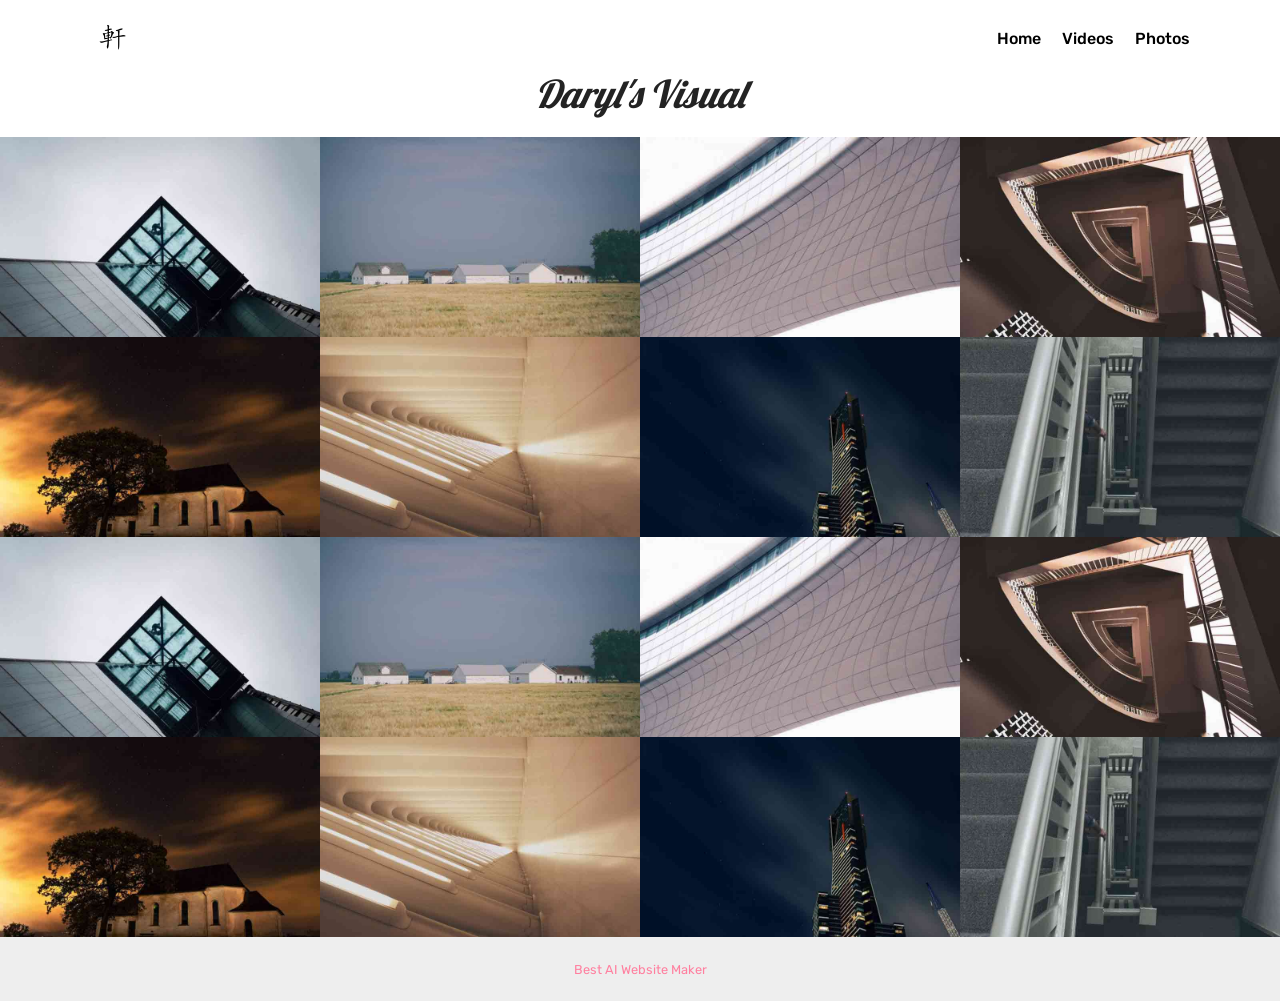
==== page1.html @ c390979a "v3" ====
<!DOCTYPE html>
<html  >
<head>
  <!-- Site made with Mobirise Website Builder v6.1.12, https://mobirise.com -->
  <meta charset="UTF-8">
  <meta http-equiv="X-UA-Compatible" content="IE=edge">
  <meta name="generator" content="Mobirise v6.1.12, mobirise.com">
  <meta name="viewport" content="width=device-width, initial-scale=1, minimum-scale=1">
  <link rel="shortcut icon" href="assets/images/1-122x113.png" type="image/x-icon">
  <meta name="description" content="Web Page Maker Description">
  
  
  <title>Photo</title>
  <link rel="stylesheet" href="assets/web/assets/mobirise-icons/mobirise-icons.css">
  <link rel="stylesheet" href="assets/bootstrap/css/bootstrap.min.css">
  <link rel="stylesheet" href="assets/bootstrap/css/bootstrap-grid.min.css">
  <link rel="stylesheet" href="assets/bootstrap/css/bootstrap-reboot.min.css">
  <link rel="stylesheet" href="assets/tether/tether.min.css">
  <link rel="stylesheet" href="assets/dropdown/css/style.css">
  <link rel="stylesheet" href="assets/theme/css/style.css">
  <link rel="stylesheet" href="assets/gallery/style.css">
  <link rel="preload" href="https://fonts.googleapis.com/css?family=Lobster:400&display=swap" as="style" onload="this.onload=null;this.rel='stylesheet'">
  <noscript><link rel="stylesheet" href="https://fonts.googleapis.com/css?family=Lobster:400&display=swap"></noscript>
  <link rel="preload" href="https://fonts.googleapis.com/css?family=Rubik:300,400,500,600,700,800,900,300i,400i,500i,600i,700i,800i,900i&display=swap" as="style" onload="this.onload=null;this.rel='stylesheet'">
  <noscript><link rel="stylesheet" href="https://fonts.googleapis.com/css?family=Rubik:300,400,500,600,700,800,900,300i,400i,500i,600i,700i,800i,900i&display=swap"></noscript>
  <link rel="preload" as="style" href="assets/mobirise/css/mbr-additional.css?v=RTAq7M"><link rel="stylesheet" href="assets/mobirise/css/mbr-additional.css?v=RTAq7M" type="text/css">

  
  
  
</head>
<body>
  
  <section class="menu cid-vhZBrBcMQZ" once="menu" id="menu2-3o">

    

    <nav class="navbar navbar-expand beta-menu navbar-dropdown align-items-center navbar-toggleable-sm">
        <button class="navbar-toggler navbar-toggler-right" type="button" data-toggle="collapse" data-target="#navbarSupportedContent" aria-controls="navbarSupportedContent" aria-expanded="false" aria-label="Toggle navigation">
            <div class="hamburger">
                <span></span>
                <span></span>
                <span></span>
                <span></span>
            </div>
        </button>
        <div class="menu-logo">
            <div class="navbar-brand">
                <span class="navbar-logo">
                    <a href="index.html">
                        <img src="assets/images/1-122x113.png" alt="Mobirise" title="" style="height: 3.8rem;">
                    </a>
                </span>
                
            </div>
        </div>
        <div class="collapse navbar-collapse" id="navbarSupportedContent">
            <ul class="navbar-nav nav-dropdown nav-right" data-app-modern-menu="true"><li class="nav-item">
                    <a class="nav-link link text-black text-primary display-4" href="index.html">Home</a>
                </li><li class="nav-item"><a class="nav-link link text-black display-4" href="page1.html">Videos</a></li>
                <li class="nav-item">
                    <a class="nav-link link text-black display-4" href="page2.html">Photos</a>
                </li></ul>
            
        </div>
    </nav>
</section>

<section class="mbr-section content4 cid-vhZsJ5JbyQ" id="content4-3c">

    

    <div class="container">
        <div class="media-container-row">
            <div class="title col-12 col-md-8">
                <h3 class="align-center pb-3 mbr-fonts-style display-2"><em>
                    Daryl's Visual</em></h3>
                
                
            </div>
        </div>
    </div>
</section>

<section class="mbr-gallery mbr-slider-carousel cid-vhZrCWwqvY" id="gallery3-38">

    

    <div>
        <div><!-- Filter --><!-- Gallery --><div class="mbr-gallery-row"><div class="mbr-gallery-layout-default"><div><div><div class="mbr-gallery-item mbr-gallery-item--p0" data-video-url="false" data-tags="Awesome"><div href="#lb-gallery3-38" data-slide-to="0" data-bs-slide-to="0" data-toggle="modal" data-bs-toggle="modal"><img src="assets/images/gallery00.jpg" alt="" title=""><span class="icon-focus"></span></div></div><div class="mbr-gallery-item mbr-gallery-item--p0" data-video-url="false" data-tags="Responsive"><div href="#lb-gallery3-38" data-slide-to="1" data-bs-slide-to="1" data-toggle="modal" data-bs-toggle="modal"><img src="assets/images/gallery01.jpg" alt="" title=""><span class="icon-focus"></span></div></div><div class="mbr-gallery-item mbr-gallery-item--p0" data-video-url="false" data-tags="Creative"><div href="#lb-gallery3-38" data-slide-to="2" data-bs-slide-to="2" data-toggle="modal" data-bs-toggle="modal"><img src="assets/images/gallery02.jpg" alt="" title=""><span class="icon-focus"></span></div></div><div class="mbr-gallery-item mbr-gallery-item--p0" data-video-url="false" data-tags="Animated"><div href="#lb-gallery3-38" data-slide-to="3" data-bs-slide-to="3" data-toggle="modal" data-bs-toggle="modal"><img src="assets/images/gallery03.jpg" alt="" title=""><span class="icon-focus"></span></div></div><div class="mbr-gallery-item mbr-gallery-item--p0" data-video-url="false" data-tags="Awesome"><div href="#lb-gallery3-38" data-slide-to="4" data-bs-slide-to="4" data-toggle="modal" data-bs-toggle="modal"><img src="assets/images/gallery04.jpg" alt="" title=""><span class="icon-focus"></span></div></div><div class="mbr-gallery-item mbr-gallery-item--p0" data-video-url="false" data-tags="Awesome"><div href="#lb-gallery3-38" data-slide-to="5" data-bs-slide-to="5" data-toggle="modal" data-bs-toggle="modal"><img src="assets/images/gallery05.jpg" alt="" title=""><span class="icon-focus"></span></div></div><div class="mbr-gallery-item mbr-gallery-item--p0" data-video-url="false" data-tags="Responsive"><div href="#lb-gallery3-38" data-slide-to="6" data-bs-slide-to="6" data-toggle="modal" data-bs-toggle="modal"><img src="assets/images/gallery06.jpg" alt="" title=""><span class="icon-focus"></span></div></div><div class="mbr-gallery-item mbr-gallery-item--p0" data-video-url="false" data-tags="Animated"><div href="#lb-gallery3-38" data-slide-to="7" data-bs-slide-to="7" data-toggle="modal" data-bs-toggle="modal"><img src="assets/images/gallery07.jpg" alt="" title=""><span class="icon-focus"></span></div></div></div></div><div class="clearfix"></div></div></div><!-- Lightbox --><div data-app-prevent-settings="" class="mbr-slider modal fade carousel slide" tabindex="-1" data-keyboard="true" data-bs-keyboard="true" data-interval="false" data-bs-interval="false" id="lb-gallery3-38"><div class="modal-dialog"><div class="modal-content"><div class="modal-body"><div class="carousel-inner"><div class="carousel-item active"><img src="assets/images/gallery00.jpg" alt="" title=""></div><div class="carousel-item"><img src="assets/images/gallery01.jpg" alt="" title=""></div><div class="carousel-item"><img src="assets/images/gallery02.jpg" alt="" title=""></div><div class="carousel-item"><img src="assets/images/gallery03.jpg" alt="" title=""></div><div class="carousel-item"><img src="assets/images/gallery04.jpg" alt="" title=""></div><div class="carousel-item"><img src="assets/images/gallery05.jpg" alt="" title=""></div><div class="carousel-item"><img src="assets/images/gallery06.jpg" alt="" title=""></div><div class="carousel-item"><img src="assets/images/gallery07.jpg" alt="" title=""></div></div><a class="carousel-control carousel-control-prev" role="button" data-slide="prev" data-bs-slide="prev" href="#lb-gallery3-38"><span class="mbri-left mbr-iconfont" aria-hidden="true"></span><span class="sr-only visually-hidden">Previous</span></a><a class="carousel-control carousel-control-next" role="button" data-slide="next" data-bs-slide="next" href="#lb-gallery3-38"><span class="mbri-right mbr-iconfont" aria-hidden="true"></span><span class="sr-only visually-hidden">Next</span></a><a class="close" href="#" role="button" data-dismiss="modal" data-bs-dismiss="modal"><span class="sr-only visually-hidden">Close</span></a></div></div></div></div></div>
    </div>

</section>

<section class="mbr-gallery mbr-slider-carousel cid-vhZrFyLWh6" id="gallery3-39">

    

    <div>
        <div><!-- Filter --><!-- Gallery --><div class="mbr-gallery-row"><div class="mbr-gallery-layout-default"><div><div><div class="mbr-gallery-item mbr-gallery-item--p0" data-video-url="false" data-tags="Awesome"><div href="#lb-gallery3-39" data-slide-to="0" data-bs-slide-to="0" data-toggle="modal" data-bs-toggle="modal"><img src="assets/images/gallery00.jpg" alt="" title=""><span class="icon-focus"></span></div></div><div class="mbr-gallery-item mbr-gallery-item--p0" data-video-url="false" data-tags="Responsive"><div href="#lb-gallery3-39" data-slide-to="1" data-bs-slide-to="1" data-toggle="modal" data-bs-toggle="modal"><img src="assets/images/gallery01.jpg" alt="" title=""><span class="icon-focus"></span></div></div><div class="mbr-gallery-item mbr-gallery-item--p0" data-video-url="false" data-tags="Creative"><div href="#lb-gallery3-39" data-slide-to="2" data-bs-slide-to="2" data-toggle="modal" data-bs-toggle="modal"><img src="assets/images/gallery02.jpg" alt="" title=""><span class="icon-focus"></span></div></div><div class="mbr-gallery-item mbr-gallery-item--p0" data-video-url="false" data-tags="Animated"><div href="#lb-gallery3-39" data-slide-to="3" data-bs-slide-to="3" data-toggle="modal" data-bs-toggle="modal"><img src="assets/images/gallery03.jpg" alt="" title=""><span class="icon-focus"></span></div></div><div class="mbr-gallery-item mbr-gallery-item--p0" data-video-url="false" data-tags="Awesome"><div href="#lb-gallery3-39" data-slide-to="4" data-bs-slide-to="4" data-toggle="modal" data-bs-toggle="modal"><img src="assets/images/gallery04.jpg" alt="" title=""><span class="icon-focus"></span></div></div><div class="mbr-gallery-item mbr-gallery-item--p0" data-video-url="false" data-tags="Awesome"><div href="#lb-gallery3-39" data-slide-to="5" data-bs-slide-to="5" data-toggle="modal" data-bs-toggle="modal"><img src="assets/images/gallery05.jpg" alt="" title=""><span class="icon-focus"></span></div></div><div class="mbr-gallery-item mbr-gallery-item--p0" data-video-url="false" data-tags="Responsive"><div href="#lb-gallery3-39" data-slide-to="6" data-bs-slide-to="6" data-toggle="modal" data-bs-toggle="modal"><img src="assets/images/gallery06.jpg" alt="" title=""><span class="icon-focus"></span></div></div><div class="mbr-gallery-item mbr-gallery-item--p0" data-video-url="false" data-tags="Animated"><div href="#lb-gallery3-39" data-slide-to="7" data-bs-slide-to="7" data-toggle="modal" data-bs-toggle="modal"><img src="assets/images/gallery07.jpg" alt="" title=""><span class="icon-focus"></span></div></div></div></div><div class="clearfix"></div></div></div><!-- Lightbox --><div data-app-prevent-settings="" class="mbr-slider modal fade carousel slide" tabindex="-1" data-keyboard="true" data-bs-keyboard="true" data-interval="false" data-bs-interval="false" id="lb-gallery3-39"><div class="modal-dialog"><div class="modal-content"><div class="modal-body"><div class="carousel-inner"><div class="carousel-item active"><img src="assets/images/gallery00.jpg" alt="" title=""></div><div class="carousel-item"><img src="assets/images/gallery01.jpg" alt="" title=""></div><div class="carousel-item"><img src="assets/images/gallery02.jpg" alt="" title=""></div><div class="carousel-item"><img src="assets/images/gallery03.jpg" alt="" title=""></div><div class="carousel-item"><img src="assets/images/gallery04.jpg" alt="" title=""></div><div class="carousel-item"><img src="assets/images/gallery05.jpg" alt="" title=""></div><div class="carousel-item"><img src="assets/images/gallery06.jpg" alt="" title=""></div><div class="carousel-item"><img src="assets/images/gallery07.jpg" alt="" title=""></div></div><a class="carousel-control carousel-control-prev" role="button" data-slide="prev" data-bs-slide="prev" href="#lb-gallery3-39"><span class="mbri-left mbr-iconfont" aria-hidden="true"></span><span class="sr-only visually-hidden">Previous</span></a><a class="carousel-control carousel-control-next" role="button" data-slide="next" data-bs-slide="next" href="#lb-gallery3-39"><span class="mbri-right mbr-iconfont" aria-hidden="true"></span><span class="sr-only visually-hidden">Next</span></a><a class="close" href="#" role="button" data-dismiss="modal" data-bs-dismiss="modal"><span class="sr-only visually-hidden">Close</span></a></div></div></div></div></div>
    </div>

</section><section class="display-7" style="padding: 0;align-items: center;justify-content: center;flex-wrap: wrap;    align-content: center;display: flex;position: relative;height: 4rem;"><a href="https://mobiri.se/4505907" style="flex: 1 1;height: 4rem;position: absolute;width: 100%;z-index: 1;"><img alt="" style="height: 4rem;" src="[data-uri]"></a><p style="margin: 0;text-align: center;" class="display-7">&#8204;</p><a style="z-index:1" href="https://mobirise.com/builder/ai-website-maker.html">Best AI Website Maker</a></section><script src="assets/popper/popper.min.js"></script>  <script src="assets/web/assets/jquery/jquery.min.js"></script>  <script src="assets/bootstrap/js/bootstrap.min.js"></script>  <script src="assets/tether/tether.min.js"></script>  <script src="assets/smoothscroll/smooth-scroll.js"></script>  <script src="assets/dropdown/js/nav-dropdown.js"></script>  <script src="assets/dropdown/js/navbar-dropdown.js"></script>  <script src="assets/touchswipe/jquery.touch-swipe.min.js"></script>  <script src="assets/masonry/masonry.pkgd.min.js"></script>  <script src="assets/imagesloaded/imagesloaded.pkgd.min.js"></script>  <script src="assets/bootstrapcarouselswipe/bootstrap-carousel-swipe.js"></script>  <script src="assets/vimeoplayer/jquery.mb.vimeo_player.js"></script>  <script src="assets/theme/js/script.js"></script>  <script src="assets/gallery/player.min.js"></script>  <script src="assets/gallery/script.js"></script>  <script src="assets/slidervideo/script.js"></script>  
  
  
</body>
</html>
---- assets/web/assets/mobirise-icons/mobirise-icons.css ----
@font-face {
  font-family: 'MobiriseIcons';
  src:  url('mobirise-icons.eot?spat4u');
  src:  url('mobirise-icons.eot?spat4u#iefix') format('embedded-opentype'),
    url('mobirise-icons.woff2?spat4u') format('woff2'),
    url('mobirise-icons.woff?spat4u') format('woff'),
    url('mobirise-icons.ttf?spat4u') format('truetype'),
    url('mobirise-icons.svg?spat4u#MobiriseIcons') format('svg');
  font-weight: normal;
  font-style: normal;
  font-display: swap;
}

[class^="mbri-"], [class*=" mbri-"] {
  /* use !important to prevent issues with browser extensions that change fonts */
  font-family: MobiriseIcons !important;
  speak: none;
  font-style: normal;
  font-weight: normal;
  font-variant: normal;
  text-transform: none;
  line-height: 1;

  /* Better Font Rendering =========== */
  -webkit-font-smoothing: antialiased;
  -moz-osx-font-smoothing: grayscale;
}

.mbri-add-submenu:before {
  content: "\e900";
}
.mbri-alert:before {
  content: "\e901";
}
.mbri-align-center:before {
  content: "\e902";
}
.mbri-align-justify:before {
  content: "\e903";
}
.mbri-align-left:before {
  content: "\e904";
}
.mbri-align-right:before {
  content: "\e905";
}
.mbri-android:before {
  content: "\e906";
}
.mbri-apple:before {
  content: "\e907";
}
.mbri-arrow-down:before {
  content: "\e908";
}
.mbri-arrow-next:before {
  content: "\e909";
}
.mbri-arrow-prev:before {
  content: "\e90a";
}
.mbri-arrow-up:before {
  content: "\e90b";
}
.mbri-bold:before {
  content: "\e90c";
}
.mbri-bookmark:before {
  content: "\e90d";
}
.mbri-bootstrap:before {
  content: "\e90e";
}
.mbri-briefcase:before {
  content: "\e90f";
}
.mbri-browse:before {
  content: "\e910";
}
.mbri-bulleted-list:before {
  content: "\e911";
}
.mbri-calendar:before {
  content: "\e912";
}
.mbri-camera:before {
  content: "\e913";
}
.mbri-cart-add:before {
  content: "\e914";
}
.mbri-cart-full:before {
  content: "\e915";
}
.mbri-cash:before {
  content: "\e916";
}
.mbri-change-style:before {
  content: "\e917";
}
.mbri-chat:before {
  content: "\e918";
}
.mbri-clock:before {
  content: "\e919";
}
.mbri-close:before {
  content: "\e91a";
}
.mbri-cloud:before {
  content: "\e91b";
}
.mbri-code:before {
  content: "\e91c";
}
.mbri-contact-form:before {
  content: "\e91d";
}
.mbri-credit-card:before {
  content: "\e91e";
}
.mbri-cursor-click:before {
  content: "\e91f";
}
.mbri-cust-feedback:before {
  content: "\e920";
}
.mbri-database:before {
  content: "\e921";
}
.mbri-delivery:before {
  content: "\e922";
}
.mbri-desktop:before {
  content: "\e923";
}
.mbri-devices:before {
  content: "\e924";
}
.mbri-down:before {
  content: "\e925";
}
.mbri-download:before {
  content: "\e989";
}
.mbri-drag-n-drop:before {
  content: "\e927";
}
.mbri-drag-n-drop2:before {
  content: "\e928";
}
.mbri-edit:before {
  content: "\e929";
}
.mbri-edit2:before {
  content: "\e92a";
}
.mbri-error:before {
  content: "\e92b";
}
.mbri-extension:before {
  content: "\e92c";
}
.mbri-features:before {
  content: "\e92d";
}
.mbri-file:before {
  content: "\e92e";
}
.mbri-flag:before {
  content: "\e92f";
}
.mbri-folder:before {
  content: "\e930";
}
.mbri-gift:before {
  content: "\e931";
}
.mbri-github:before {
  content: "\e932";
}
.mbri-globe:before {
  content: "\e933";
}
.mbri-globe-2:before {
  content: "\e934";
}
.mbri-growing-chart:before {
  content: "\e935";
}
.mbri-hearth:before {
  content: "\e936";
}
.mbri-help:before {
  content: "\e937";
}
.mbri-home:before {
  content: "\e938";
}
.mbri-hot-cup:before {
  content: "\e939";
}
.mbri-idea:before {
  content: "\e93a";
}
.mbri-image-gallery:before {
  content: "\e93b";
}
.mbri-image-slider:before {
  content: "\e93c";
}
.mbri-info:before {
  content: "\e93d";
}
.mbri-italic:before {
  content: "\e93e";
}
.mbri-key:before {
  content: "\e93f";
}
.mbri-laptop:before {
  content: "\e940";
}
.mbri-layers:before {
  content: "\e941";
}
.mbri-left-right:before {
  content: "\e942";
}
.mbri-left:before {
  content: "\e943";
}
.mbri-letter:before {
  content: "\e944";
}
.mbri-like:before {
  content: "\e945";
}
.mbri-link:before {
  content: "\e946";
}
.mbri-lock:before {
  content: "\e947";
}
.mbri-login:before {
  content: "\e948";
}
.mbri-logout:before {
  content: "\e949";
}
.mbri-magic-stick:before {
  content: "\e94a";
}
.mbri-map-pin:before {
  content: "\e94b";
}
.mbri-menu:before {
  content: "\e94c";
}
.mbri-mobile:before {
  content: "\e94d";
}
.mbri-mobile2:before {
  content: "\e94e";
}
.mbri-mobirise:before {
  content: "\e94f";
}
.mbri-more-horizontal:before {
  content: "\e950";
}
.mbri-more-vertical:before {
  content: "\e951";
}
.mbri-music:before {
  content: "\e952";
}
.mbri-new-file:before {
  content: "\e953";
}
.mbri-numbered-list:before {
  content: "\e954";
}
.mbri-opened-folder:before {
  content: "\e955";
}
.mbri-pages:before {
  content: "\e956";
}
.mbri-paper-plane:before {
  content: "\e957";
}
.mbri-paperclip:before {
  content: "\e958";
}
.mbri-photo:before {
  content: "\e959";
}
.mbri-photos:before {
  content: "\e95a";
}
.mbri-pin:before {
  content: "\e95b";
}
.mbri-play:before {
  content: "\e95c";
}
.mbri-plus:before {
  content: "\e95d";
}
.mbri-preview:before {
  content: "\e95e";
}
.mbri-print:before {
  content: "\e95f";
}
.mbri-protect:before {
  content: "\e960";
}
.mbri-question:before {
  content: "\e961";
}
.mbri-quote-left:before {
  content: "\e962";
}
.mbri-quote-right:before {
  content: "\e963";
}
.mbri-refresh:before {
  content: "\e964";
}
.mbri-responsive:before {
  content: "\e965";
}
.mbri-right:before {
  content: "\e966";
}
.mbri-rocket:before {
  content: "\e967";
}
.mbri-sad-face:before {
  content: "\e968";
}
.mbri-sale:before {
  content: "\e969";
}
.mbri-save:before {
  content: "\e96a";
}
.mbri-search:before {
  content: "\e96b";
}
.mbri-setting:before {
  content: "\e96c";
}
.mbri-setting2:before {
  content: "\e96d";
}
.mbri-setting3:before {
  content: "\e96e";
}
.mbri-share:before {
  content: "\e96f";
}
.mbri-shopping-bag:before {
  content: "\e970";
}
.mbri-shopping-basket:before {
  content: "\e971";
}
.mbri-shopping-cart:before {
  content: "\e972";
}
.mbri-sites:before {
  content: "\e973";
}
.mbri-smile-face:before {
  content: "\e974";
}
.mbri-speed:before {
  content: "\e975";
}
.mbri-star:before {
  content: "\e976";
}
.mbri-success:before {
  content: "\e977";
}
.mbri-sun:before {
  content: "\e978";
}
.mbri-sun2:before {
  content: "\e979";
}
.mbri-tablet:before {
  content: "\e97a";
}
.mbri-tablet-vertical:before {
  content: "\e97b";
}
.mbri-target:before {
  content: "\e97c";
}
.mbri-timer:before {
  content: "\e97d";
}
.mbri-to-ftp:before {
  content: "\e97e";
}
.mbri-to-local-drive:before {
  content: "\e97f";
}
.mbri-touch-swipe:before {
  content: "\e980";
}
.mbri-touch:before {
  content: "\e981";
}
.mbri-trash:before {
  content: "\e982";
}
.mbri-underline:before {
  content: "\e983";
}
.mbri-unlink:before {
  content: "\e984";
}
.mbri-unlock:before {
  content: "\e985";
}
.mbri-up-down:before {
  content: "\e986";
}
.mbri-up:before {
  content: "\e987";
}
.mbri-update:before {
  content: "\e988";
}
.mbri-upload:before {
 content: "\e926"; 
}
.mbri-user:before {
  content: "\e98a";
}
.mbri-user2:before {
  content: "\e98b";
}
.mbri-users:before {
  content: "\e98c";
}
.mbri-video:before {
  content: "\e98d";
}
.mbri-video-play:before {
  content: "\e98e";
}
.mbri-watch:before {
  content: "\e98f";
}
.mbri-website-theme:before {
  content: "\e990";
}
.mbri-wifi:before {
  content: "\e991";
}
.mbri-windows:before {
  content: "\e992";
}
.mbri-zoom-out:before {
  content: "\e993";
}
.mbri-redo:before {
  content: "\e994";
}
.mbri-undo:before {
  content: "\e995";
}
---- assets/dropdown/css/style.css ----
.navbar-dropdown {
  left: 0;
  padding: 0;
  position: absolute;
  right: 0;
  top: 0;
  transition: all 0.45s ease;
  z-index: 1030;
  background: #282828; }
  .navbar-dropdown .navbar-logo {
    margin-right: 0.8rem;
    transition: margin 0.3s ease-in-out;
    vertical-align: middle; }
    .navbar-dropdown .navbar-logo img {
      height: 3.125rem;
      transition: all 0.3s ease-in-out; }
    .navbar-dropdown .navbar-logo.mbr-iconfont {
      font-size: 3.125rem;
      line-height: 3.125rem; }
  .navbar-dropdown .navbar-caption {
    font-weight: 700;
    white-space: normal;
    vertical-align: -4px;
    line-height: 3.125rem !important; }
    .navbar-dropdown .navbar-caption, .navbar-dropdown .navbar-caption:hover {
      color: inherit;
      text-decoration: none; }
  .navbar-dropdown .mbr-iconfont + .navbar-caption {
    vertical-align: -1px; }
  .navbar-dropdown.navbar-fixed-top {
    position: fixed; }
  .navbar-dropdown .navbar-brand span {
    vertical-align: -4px; }
  .navbar-dropdown.bg-color.transparent {
    background: none; }
  .navbar-dropdown.navbar-short .navbar-brand {
    padding: 0.625rem 0; }
    .navbar-dropdown.navbar-short .navbar-brand span {
      vertical-align: -1px; }
  .navbar-dropdown.navbar-short .navbar-caption {
    line-height: 2.375rem !important;
    vertical-align: -2px; }
  .navbar-dropdown.navbar-short .navbar-logo {
    margin-right: 0.5rem; }
    .navbar-dropdown.navbar-short .navbar-logo img {
      height: 2.375rem; }
    .navbar-dropdown.navbar-short .navbar-logo.mbr-iconfont {
      font-size: 2.375rem;
      line-height: 2.375rem; }
  .navbar-dropdown.navbar-short .mbr-table-cell {
    height: 3.625rem; }
  .navbar-dropdown .navbar-close {
    left: 0.6875rem;
    position: fixed;
    top: 0.75rem;
    z-index: 1000; }
  .navbar-dropdown .hamburger-icon {
    content: "";
    display: inline-block;
    vertical-align: middle;
    width: 16px;
    -webkit-box-shadow: 0 -6px 0 1px #282828,0 0 0 1px #282828,0 6px 0 1px #282828;
    -moz-box-shadow: 0 -6px 0 1px #282828,0 0 0 1px #282828,0 6px 0 1px #282828;
    box-shadow: 0 -6px 0 1px #282828,0 0 0 1px #282828,0 6px 0 1px #282828; }

.dropdown-menu .dropdown-toggle[data-toggle="dropdown-submenu"]::after {
  border-bottom: 0.35em solid transparent;
  border-left: 0.35em solid;
  border-right: 0;
  border-top: 0.35em solid transparent;
  margin-left: 0.3rem; }

.dropdown-menu .dropdown-item:focus {
  outline: 0; }

.nav-dropdown {
  font-size: 0.75rem;
  font-weight: 500;
  height: auto !important; }
  .nav-dropdown .nav-btn {
    padding-left: 1rem; }
  .nav-dropdown .link {
    margin: .667em 1.667em;
    font-weight: 500;
    padding: 0;
    transition: color .2s ease-in-out; }
    .nav-dropdown .link.dropdown-toggle {
      margin-right: 2.583em; }
      .nav-dropdown .link.dropdown-toggle::after {
        margin-left: .25rem;
        border-top: 0.35em solid;
        border-right: 0.35em solid transparent;
        border-left: 0.35em solid transparent;
        border-bottom: 0; }
      .nav-dropdown .link.dropdown-toggle[aria-expanded="true"] {
        margin: 0;
        padding: 0.667em 3.263em  0.667em 1.667em; }
  .nav-dropdown .link::after,
  .nav-dropdown .dropdown-item::after {
    color: inherit; }
  .nav-dropdown .btn {
    font-size: 0.75rem;
    font-weight: 700;
    letter-spacing: 0;
    margin-bottom: 0;
    padding-left: 1.25rem;
    padding-right: 1.25rem; }
  .nav-dropdown .dropdown-menu {
    border-radius: 0;
    border: 0;
    left: 0;
    margin: 0;
    padding-bottom: 1.25rem;
    padding-top: 1.25rem;
    position: relative; }
  .nav-dropdown .dropdown-submenu {
    margin-left: 0.125rem;
    top: 0; }
  .nav-dropdown .dropdown-item {
    font-weight: 500;
    line-height: 2;
    padding: 0.3846em 4.615em 0.3846em 1.5385em;
    position: relative;
    transition: color .2s ease-in-out, background-color .2s ease-in-out; }
    .nav-dropdown .dropdown-item::after {
      margin-top: -0.3077em;
      position: absolute;
      right: 1.1538em;
      top: 50%; }
    .nav-dropdown .dropdown-item:focus, .nav-dropdown .dropdown-item:hover {
      background: none; }

@media (max-width: 767px) {
  .nav-dropdown.navbar-toggleable-sm {
    bottom: 0;
    display: none;
    left: 0;
    overflow-x: hidden;
    position: fixed;
    top: 0;
    transform: translateX(-100%);
    -ms-transform: translateX(-100%);
    -webkit-transform: translateX(-100%);
    width: 18.75rem;
    z-index: 999; } }
.nav-dropdown.navbar-toggleable-xl {
  bottom: 0;
  display: none;
  left: 0;
  overflow-x: hidden;
  position: fixed;
  top: 0;
  transform: translateX(-100%);
  -ms-transform: translateX(-100%);
  -webkit-transform: translateX(-100%);
  width: 18.75rem;
  z-index: 999; }

.nav-dropdown-sm {
  display: block !important;
  overflow-x: hidden;
  overflow: auto;
  padding-top: 3.875rem; }
  .nav-dropdown-sm::after {
    content: "";
    display: block;
    height: 3rem;
    width: 100%; }
  .nav-dropdown-sm.collapse.in ~ .navbar-close {
    display: block !important; }
  .nav-dropdown-sm.collapsing, .nav-dropdown-sm.collapse.in {
    transform: translateX(0);
    -ms-transform: translateX(0);
    -webkit-transform: translateX(0);
    transition: all 0.25s ease-out;
    -webkit-transition: all 0.25s ease-out;
    background: #282828; }
  .nav-dropdown-sm.collapsing[aria-expanded="false"] {
    transform: translateX(-100%);
    -ms-transform: translateX(-100%);
    -webkit-transform: translateX(-100%); }
  .nav-dropdown-sm .nav-item {
    display: block;
    margin-left: 0 !important;
    padding-left: 0; }
  .nav-dropdown-sm .link,
  .nav-dropdown-sm .dropdown-item {
    border-top: 1px dotted rgba(255, 255, 255, 0.1);
    font-size: 0.8125rem;
    line-height: 1.6;
    margin: 0 !important;
    padding: 0.875rem 2.4rem 0.875rem 1.5625rem !important;
    position: relative;
    white-space: normal; }
    .nav-dropdown-sm .link:focus, .nav-dropdown-sm .link:hover,
    .nav-dropdown-sm .dropdown-item:focus,
    .nav-dropdown-sm .dropdown-item:hover {
      background: rgba(0, 0, 0, 0.2) !important;
      color: #c0a375; }
  .nav-dropdown-sm .nav-btn {
    position: relative;
    padding: 1.5625rem 1.5625rem 0 1.5625rem; }
    .nav-dropdown-sm .nav-btn::before {
      border-top: 1px dotted rgba(255, 255, 255, 0.1);
      content: "";
      left: 0;
      position: absolute;
      top: 0;
      width: 100%; }
    .nav-dropdown-sm .nav-btn + .nav-btn {
      padding-top: 0.625rem; }
      .nav-dropdown-sm .nav-btn + .nav-btn::before {
        display: none; }
  .nav-dropdown-sm .btn {
    padding: 0.625rem 0; }
  .nav-dropdown-sm .dropdown-toggle[data-toggle="dropdown-submenu"]::after {
    margin-left: .25rem;
    border-top: 0.35em solid;
    border-right: 0.35em solid transparent;
    border-left: 0.35em solid transparent;
    border-bottom: 0; }
  .nav-dropdown-sm .dropdown-toggle[data-toggle="dropdown-submenu"][aria-expanded="true"]::after {
    border-top: 0;
    border-right: 0.35em solid transparent;
    border-left: 0.35em solid transparent;
    border-bottom: 0.35em solid; }
  .nav-dropdown-sm .dropdown-menu {
    margin: 0;
    padding: 0;
    position: relative;
    top: 0;
    left: 0;
    width: 100%;
    border: 0;
    float: none;
    border-radius: 0;
    background: none; }
  .nav-dropdown-sm .dropdown-submenu {
    left: 100%;
    margin-left: 0.125rem;
    margin-top: -1.25rem;
    top: 0; }

.navbar-toggleable-sm .nav-dropdown .dropdown-menu {
  position: absolute; }

.navbar-toggleable-sm .nav-dropdown .dropdown-submenu {
  left: 100%;
  margin-left: 0.125rem;
  margin-top: -1.25rem;
  top: 0; }

.navbar-toggleable-sm.opened .nav-dropdown .dropdown-menu {
  position: relative; }

.navbar-toggleable-sm.opened .nav-dropdown .dropdown-submenu {
  left: 0;
  margin-left: 00rem;
  margin-top: 0rem;
  top: 0; }

.is-builder .nav-dropdown.collapsing {
  transition: none !important; }

/*# sourceMappingURL=style.css.map */
---- assets/theme/css/style.css ----
/*!
 * Mobirise v4 theme (https://mobirise.com/)
 * Copyright 2017 Mobirise
 */
section {
  background-color: #eeeeee;
}

.form-control:focus {
  box-shadow: none;
}

:focus {
  outline: none;
}

body {
  font-style: normal;
  line-height: 1.5;
}

section,
.container,
.container-fluid {
  position: relative;
  word-wrap: break-word;
}

a.mbr-iconfont:hover {
  text-decoration: none;
}

.article .lead p,
.article .lead ul,
.article .lead ol,
.article .lead pre,
.article .lead blockquote {
  margin-bottom: 0;
}

ul,
ol,
pre,
blockquote {
  margin-bottom: 2.3125rem;
}

pre {
  background: #f4f4f4;
  padding: 10px 24px;
  white-space: pre-wrap;
}

.inactive {
  -webkit-user-select: none;
  -moz-user-select: none;
  -ms-user-select: none;
  user-select: none;
  pointer-events: none;
  -webkit-user-drag: none;
  user-drag: none;
}

.mbr-section__comments .row {
  justify-content: center;
  -webkit-justify-content: center;
}

a {
  font-style: normal;
  font-weight: 400;
  cursor: pointer;
}

a, a:hover {
  text-decoration: none;
}

figure {
  margin-bottom: 0;
}

body {
  color: #232323;
}

h1,
h2,
h3,
h4,
h5,
h6,
.h1,
.h2,
.h3,
.h4,
.h5,
.h6,
.display-1,
.display-2,
.display-3,
.display-4 {
  line-height: 1;
  word-break: break-word;
  word-wrap: break-word;
}

.mbr-section-title {
  font-style: normal;
  line-height: 1.2;
}

.mbr-section-subtitle {
  line-height: 1.3;
}

.mbr-text {
  font-style: normal;
  line-height: 1.6;
}

b,
strong {
  font-weight: bold;
}

blockquote {
  padding: 10px 0 10px 20px;
  position: relative;
  border-left: 2px solid;
  border-color: #ff3366;
}

input:-webkit-autofill, input:-webkit-autofill:hover, input:-webkit-autofill:focus, input:-webkit-autofill:active {
  transition-delay: 9999s;
  transition-property: background-color, color;
}

textarea[type='hidden'] {
  display: none;
}

body {
  position: relative;
}

section {
  background-position: 50% 50%;
  background-repeat: no-repeat;
  background-size: cover;
}

section .mbr-background-video,
section .mbr-background-video-preview {
  position: absolute;
  bottom: 0;
  left: 0;
  right: 0;
  top: 0;
}

.hidden {
  visibility: hidden;
}

.mbr-z-index20 {
  z-index: 20;
}

/*! Base colors */
.mbr-white {
  color: #ffffff;
}

.mbr-black {
  color: #000000;
}

.mbr-bg-white {
  background-color: #ffffff;
}

.mbr-bg-black {
  background-color: #000000;
}

/*! Text-aligns */
.align-left {
  text-align: left;
}

.align-center {
  text-align: center;
}

.align-right {
  text-align: right;
}

@media (max-width: 767px) {
  .align-left,
  .align-center,
  .align-right,
  .mbr-section-btn,
  .mbr-section-title {
    text-align: center;
  }
}

/*! Font-weight  */
.mbr-light {
  font-weight: 300;
}

.mbr-regular {
  font-weight: 400;
}

.mbr-semibold {
  font-weight: 500;
}

.mbr-bold {
  font-weight: 700;
}

/*! Media  */
.media-size-item {
  -moz-flex: 1 1 auto;
  -o-flex: 1 1 auto;
  flex: 1 1 auto;
}

.media-content {
  flex-basis: 100%;
}

.media-container-row {
  display: flex;
  flex-direction: row;
  flex-wrap: wrap;
  justify-content: center;
  align-content: center;
  align-items: start;
}

.media-container-row .media-size-item {
  width: 400px;
}

.media-container-column {
  display: flex;
  flex-direction: column;
  flex-wrap: wrap;
  justify-content: center;
  align-content: center;
  align-items: stretch;
}

.media-container-column > * {
  width: 100%;
}

@media (min-width: 992px) {
  .media-container-row {
    flex-wrap: nowrap;
  }
}

figure {
  overflow: hidden;
}

figure[mbr-media-size] {
  transition: width 0.1s;
}

.mbr-figure img,
.mbr-figure iframe {
  display: block;
  width: 100%;
}

.card {
  background-color: transparent;
  border: none;
}

.card-box {
  width: 100%;
}

.card-img {
  text-align: center;
  flex-shrink: 0;
  -webkit-flex-shrink: 0;
}

.media {
  max-width: 100%;
  margin: 0 auto;
}

.mbr-figure {
  -ms-grid-row-align: center;
  align-self: center;
}

.media-container > div {
  max-width: 100%;
}

.mbr-figure img,
.card-img img {
  width: 100%;
}

@media (max-width: 991px) {
  .media-size-item {
    width: auto !important;
  }
  .media {
    width: auto;
  }
  .mbr-figure {
    width: 100% !important;
  }
}

/*! Buttons */
.btn {
  font-weight: 500;
  border-width: 2px;
  font-style: normal;
  letter-spacing: 1px;
  margin: .4rem .8rem;
  white-space: normal;
  transition: all .3s ease-in-out;
  display: inline-flex;
  align-items: center;
  justify-content: center;
  word-break: break-word;
  -webkit-align-items: center;
  -webkit-justify-content: center;
  display: -webkit-inline-flex;
}

.btn-sm {
  font-weight: 500;
  letter-spacing: 1px;
  transition: all .3s ease-in-out;
}

.btn-md {
  font-weight: 500;
  letter-spacing: 1px;
  margin: .4rem .8rem !important;
  transition: all .3s ease-in-out;
}

.btn-lg {
  font-weight: 500;
  letter-spacing: 1px;
  margin: .4rem .8rem !important;
  transition: all .3s ease-in-out;
}

.mbr-section-btn {
  margin-left: -0.25rem;
  margin-right: -0.25rem;
  font-size: 0;
}

nav .mbr-section-btn {
  margin-left: 0rem;
  margin-right: 0rem;
}

.btn-form {
  border-radius: 0;
}

.btn-form:hover {
  cursor: pointer;
}

/*! Btn icon margin */
.btn .mbr-iconfont,
.btn.btn-sm .mbr-iconfont {
  cursor: pointer;
  margin-right: 0.5rem;
}

.btn.btn-md .mbr-iconfont,
.btn.btn-md .mbr-iconfont {
  margin-right: 0.8rem;
}

.mbr-regular {
  font-weight: 400;
}

.mbr-semibold {
  font-weight: 500;
}

.mbr-bold {
  font-weight: 700;
}

[type='submit'] {
  -webkit-appearance: none;
}

/*! Full-screen */
.mbr-fullscreen .mbr-overlay {
  min-height: 100vh;
}

.mbr-fullscreen {
  display: flex;
  display: -moz-flex;
  display: -ms-flex;
  display: -o-flex;
  align-items: center;
  -webkit-align-items: center;
  min-height: 100vh;
  padding-top: 3rem;
  padding-bottom: 3rem;
}

/*! Map */
.map {
  height: 25rem;
  position: relative;
}

.map iframe {
  width: 100%;
  height: 100%;
}

.mbr-overlay {
  background-color: #000;
  bottom: 0;
  left: 0;
  opacity: .5;
  position: absolute;
  right: 0;
  top: 0;
  z-index: 0;
  pointer-events: none;
}

/* Form */
blockquote {
  font-style: italic;
  padding: 10px 0 10px 20px;
  font-size: 1.09rem;
  position: relative;
  border-width: 3px;
}

.form-control {
  background-color: #f5f5f5;
  box-shadow: none;
  color: #565656;
  line-height: 1.43;
  min-height: 3.5em;
  padding: 1.07em .5em;
}

.form-control, .form-control:focus {
  border: 1px solid #e8e8e8;
}

.form-active .form-control:invalid {
  border-color: red;
}

.form-control-label {
  position: relative;
  cursor: pointer;
  margin-bottom: .357em;
  padding: 0;
}

.alert {
  color: #ffffff;
  border-radius: 0;
  border: 0;
  font-size: .875rem;
  line-height: 1.5;
  margin-bottom: 1.875rem;
  padding: 1.25rem;
  position: relative;
}

.alert.alert-form::after {
  background-color: inherit;
  bottom: -7px;
  content: "";
  display: block;
  height: 14px;
  left: 50%;
  margin-left: -7px;
  position: absolute;
  transform: rotate(45deg);
  width: 14px;
  -webkit-transform: rotate(45deg);
}

.form-asterisk {
  font-family: initial;
  position: absolute;
  top: -2px;
  font-weight: normal;
}

/*! Scroll to top arrow */
#scrollToTop a i:before {
  content: '';
  position: absolute;
  height: 40%;
  top: 25%;
  background: #fff;
  width: 2px;
  left: calc(50% - 1px);
}

#scrollToTop a i:after {
  content: '';
  position: absolute;
  display: block;
  border-top: 2px solid #fff;
  border-right: 2px solid #fff;
  width: 40%;
  height: 40%;
  left: 30%;
  bottom: 30%;
  transform: rotate(135deg);
  -webkit-transform: rotate(135deg);
}

.mbr-arrow-up {
  bottom: 25px;
  right: 90px;
  position: fixed;
  text-align: right;
  z-index: 5000;
  color: #ffffff;
  font-size: 32px;
  transform: rotate(180deg);
  -webkit-transform: rotate(180deg);
}

.mbr-arrow-up a {
  background: rgba(0, 0, 0, 0.2);
  border-radius: 3px;
  color: #fff;
  display: inline-block;
  height: 60px;
  width: 60px;
  outline-style: none !important;
  position: relative;
  text-decoration: none;
  transition: all 0.3s ease-in-out;
  cursor: pointer;
  text-align: center;
}

.mbr-arrow-up a:hover {
  background-color: rgba(0, 0, 0, 0.4);
}

.mbr-arrow-up a i {
  line-height: 60px;
}

.mbr-arrow-up-icon {
  display: block;
  color: #fff;
}

.mbr-arrow-up-icon::before {
  content: '\203a';
  display: inline-block;
  font-family: serif;
  font-size: 32px;
  line-height: 1;
  font-style: normal;
  position: relative;
  top: 6px;
  left: -4px;
  -webkit-transform: rotate(-90deg);
  transform: rotate(-90deg);
}

/*! Arrow Down */
.mbr-arrow {
  position: absolute;
  bottom: 45px;
  left: 50%;
  width: 60px;
  height: 60px;
  cursor: pointer;
  background-color: rgba(80, 80, 80, 0.5);
  border-radius: 50%;
  -webkit-transform: translateX(-50%);
  transform: translateX(-50%);
}

.mbr-arrow > a {
  display: inline-block;
  text-decoration: none;
  outline-style: none;
  -webkit-animation: arrowdown 1.7s ease-in-out infinite;
  animation: arrowdown 1.7s ease-in-out infinite;
}

.mbr-arrow > a > i {
  position: absolute;
  top: -2px;
  left: 15px;
  font-size: 2rem;
}

@keyframes arrowdown {
  0% {
    transform: translateY(0px);
    -webkit-transform: translateY(0px);
  }
  50% {
    transform: translateY(-5px);
    -webkit-transform: translateY(-5px);
  }
  100% {
    transform: translateY(0px);
    -webkit-transform: translateY(0px);
  }
}

@-webkit-keyframes arrowdown {
  0% {
    transform: translateY(0px);
    -webkit-transform: translateY(0px);
  }
  50% {
    transform: translateY(-5px);
    -webkit-transform: translateY(-5px);
  }
  100% {
    transform: translateY(0px);
    -webkit-transform: translateY(0px);
  }
}

@media (max-width: 500px) {
  .mbr-arrow-up {
    left: 50%;
    right: auto;
    transform: translateX(-50%) rotate(180deg);
    -webkit-transform: translateX(-50%) rotate(180deg);
  }
}

/*Gradients animation*/
@keyframes gradient-animation {
  from {
    background-position: 0% 100%;
    -webkit-animation-timing-function: ease-in-out;
            animation-timing-function: ease-in-out;
  }
  to {
    background-position: 100% 0%;
    -webkit-animation-timing-function: ease-in-out;
            animation-timing-function: ease-in-out;
  }
}

@-webkit-keyframes gradient-animation {
  from {
    background-position: 0% 100%;
    -webkit-animation-timing-function: ease-in-out;
            animation-timing-function: ease-in-out;
  }
  to {
    background-position: 100% 0%;
    -webkit-animation-timing-function: ease-in-out;
            animation-timing-function: ease-in-out;
  }
}

.bg-gradient {
  background-size: 200% 200%;
  animation: gradient-animation 5s infinite alternate;
  -webkit-animation: gradient-animation 5s infinite alternate;
}

.menu .navbar-brand {
  display: -webkit-flex;
}

.menu .navbar-brand span {
  display: flex;
  display: -webkit-flex;
}

.menu .navbar-brand .navbar-caption-wrap {
  display: -webkit-flex;
}

.menu .navbar-brand .navbar-logo img {
  display: -webkit-flex;
}

@media (min-width: 768px) and (max-width: 1023px) {
  .menu .navbar-toggleable-sm .navbar-nav {
    display: -ms-flexbox;
  }
}

@media (max-width: 1023px) {
  .menu .navbar-collapse {
    max-height: 93.5vh;
  }
  .menu .navbar-collapse.show {
    overflow: auto;
  }
}

@media (min-width: 1024px) {
  .menu .navbar-nav.nav-dropdown {
    display: -webkit-flex;
  }
  .menu .navbar-toggleable-sm .navbar-collapse {
    display: -webkit-flex !important;
  }
  .menu .collapsed .navbar-collapse {
    max-height: 93.5vh;
  }
  .menu .collapsed .navbar-collapse.show {
    overflow: auto;
  }
}

@media (max-width: 767px) {
  .menu .navbar-collapse {
    max-height: 80vh;
  }
}

/* Others*/
.note-check a[data-value=Rubik] {
  font-style: normal;
}

.mbr-arrow a {
  color: #ffffff;
}

@media (max-width: 767px) {
  .mbr-arrow {
    display: none;
  }
}

.navbar {
  display: -webkit-flex;
  -webkit-flex-wrap: wrap;
  -webkit-align-items: center;
  -webkit-justify-content: space-between;
}

.navbar-collapse {
  -webkit-flex-basis: 100%;
  -webkit-flex-grow: 1;
  -webkit-align-items: center;
}

.nav-dropdown .link {
  padding: 0.667em 1.667em !important;
  margin: 0 !important;
}

.nav {
  display: -webkit-flex;
  -webkit-flex-wrap: wrap;
}

.row {
  display: -webkit-flex;
  -webkit-flex-wrap: wrap;
}

.justify-content-center {
  -webkit-justify-content: center;
}

.form-inline {
  display: -webkit-flex;
  -webkit-align-items: center;
}

.card-wrapper {
  -webkit-flex: 1;
}

.carousel-control {
  z-index: 10;
  display: -webkit-flex;
  -webkit-align-items: center;
  -webkit-justify-content: center;
}

.carousel-controls {
  display: -webkit-flex;
}

.media {
  display: -webkit-flex;
}

.form-group:focus {
  outline: none;
}

.jq-selectbox__select {
  padding: 1.07em 0.5em;
  position: absolute;
  top: 0;
  left: 0;
  width: 100%;
}

.jq-selectbox__dropdown {
  position: absolute;
  top: 100%;
  left: 0 !important;
  width: 100% !important;
}

.jq-selectbox__trigger-arrow {
  -webkit-transform: translateY(-50%);
          transform: translateY(-50%);
}

.jq-selectbox li {
  padding: 1.07em 0.5em;
}

input[type='range'] {
  padding-left: 0 !important;
  padding-right: 0 !important;
}

.modal-dialog,
.modal-content {
  height: 100%;
}

.modal-dialog .carousel-inner {
  height: calc(100vh - 1.75rem);
}

@media (max-width: 575px) {
  .modal-dialog .carousel-inner {
    height: calc(100vh - 1rem);
  }
}

.carousel-item {
  text-align: center;
}

.carousel-item img {
  margin: auto;
}

.navbar-toggler {
  align-self: flex-start;
  padding: 0.25rem 0.75rem;
  font-size: 1.25rem;
  line-height: 1;
  background: transparent;
  border: 1px solid transparent;
  border-radius: 0.25rem;
}

.navbar-toggler:focus,
.navbar-toggler:hover {
  text-decoration: none;
}

.navbar-toggler-icon {
  display: inline-block;
  width: 1.5em;
  height: 1.5em;
  vertical-align: middle;
  content: '';
  background: no-repeat center center;
  background-size: 100% 100%;
}

.navbar-toggler-left {
  position: absolute;
  left: 1rem;
}

.navbar-toggler-right {
  position: absolute;
  right: 1rem;
}

@media (max-width: 575px) {
  .navbar-toggleable .navbar-nav .dropdown-menu {
    position: static;
    float: none;
  }
  .navbar-toggleable > .container {
    padding-right: 0;
    padding-left: 0;
  }
}

@media (min-width: 576px) {
  .navbar-toggleable {
    flex-direction: row;
    flex-wrap: nowrap;
    align-items: center;
  }
  .navbar-toggleable .navbar-nav {
    flex-direction: row;
  }
  .navbar-toggleable .navbar-nav .nav-link {
    padding-right: 0.5rem;
    padding-left: 0.5rem;
  }
  .navbar-toggleable > .container {
    display: flex;
    flex-wrap: nowrap;
    align-items: center;
  }
  .navbar-toggleable .navbar-collapse {
    display: flex !important;
    width: 100%;
  }
  .navbar-toggleable .navbar-toggler {
    display: none;
  }
}

@media (max-width: 767px) {
  .navbar-toggleable-sm .navbar-nav .dropdown-menu {
    position: static;
    float: none;
  }
  .navbar-toggleable-sm > .container {
    padding-right: 0;
    padding-left: 0;
  }
}

@media (min-width: 768px) {
  .navbar-toggleable-sm {
    flex-direction: row;
    flex-wrap: nowrap;
    align-items: center;
  }
  .navbar-toggleable-sm .navbar-nav {
    flex-direction: row;
  }
  .navbar-toggleable-sm .navbar-nav .nav-link {
    padding-right: 0.5rem;
    padding-left: 0.5rem;
  }
  .navbar-toggleable-sm > .container {
    display: flex;
    flex-wrap: nowrap;
    align-items: center;
  }
  .navbar-toggleable-sm .navbar-collapse {
    display: none;
    width: 100%;
  }
  .navbar-toggleable-sm .navbar-toggler {
    display: none;
  }
}

@media (max-width: 1023px) {
  .navbar-toggleable-md .navbar-nav .dropdown-menu {
    position: static;
    float: none;
  }
  .navbar-toggleable-md > .container {
    padding-right: 0;
    padding-left: 0;
  }
}

@media (min-width: 1024px) {
  .navbar-toggleable-md {
    flex-direction: row;
    flex-wrap: nowrap;
    align-items: center;
  }
  .navbar-toggleable-md .navbar-nav {
    flex-direction: row;
  }
  .navbar-toggleable-md .navbar-nav .nav-link {
    padding-right: 0.5rem;
    padding-left: 0.5rem;
  }
  .navbar-toggleable-md > .container {
    display: flex;
    flex-wrap: nowrap;
    align-items: center;
  }
  .navbar-toggleable-md .navbar-collapse {
    display: flex !important;
    width: 100%;
  }
  .navbar-toggleable-md .navbar-toggler {
    display: none;
  }
}

@media (max-width: 1199px) {
  .navbar-toggleable-lg .navbar-nav .dropdown-menu {
    position: static;
    float: none;
  }
  .navbar-toggleable-lg > .container {
    padding-right: 0;
    padding-left: 0;
  }
}

@media (min-width: 1200px) {
  .navbar-toggleable-lg {
    flex-direction: row;
    flex-wrap: nowrap;
    align-items: center;
  }
  .navbar-toggleable-lg .navbar-nav {
    flex-direction: row;
  }
  .navbar-toggleable-lg .navbar-nav .nav-link {
    padding-right: 0.5rem;
    padding-left: 0.5rem;
  }
  .navbar-toggleable-lg > .container {
    display: flex;
    flex-wrap: nowrap;
    align-items: center;
  }
  .navbar-toggleable-lg .navbar-collapse {
    display: flex !important;
    width: 100%;
  }
  .navbar-toggleable-lg .navbar-toggler {
    display: none;
  }
}

.navbar-toggleable-xl {
  flex-direction: row;
  flex-wrap: nowrap;
  align-items: center;
}

.navbar-toggleable-xl .navbar-nav .dropdown-menu {
  position: static;
  float: none;
}

.navbar-toggleable-xl > .container {
  padding-right: 0;
  padding-left: 0;
}

.navbar-toggleable-xl .navbar-nav {
  flex-direction: row;
}

.navbar-toggleable-xl .navbar-nav .nav-link {
  padding-right: 0.5rem;
  padding-left: 0.5rem;
}

.navbar-toggleable-xl > .container {
  display: flex;
  flex-wrap: nowrap;
  align-items: center;
}

.navbar-toggleable-xl .navbar-collapse {
  display: flex !important;
  width: 100%;
}

.navbar-toggleable-xl .navbar-toggler {
  display: none;
}

.card-img {
  width: auto;
}

.menu .navbar.collapsed:not(.beta-menu) {
  flex-direction: column;
}

.carousel-item.active,
.carousel-item-next,
.carousel-item-prev {
  display: flex;
}

.note-air-layout .dropup .dropdown-menu,
.note-air-layout .navbar-fixed-bottom .dropdown .dropdown-menu {
  bottom: initial !important;
}

html,
body {
  height: auto;
  min-height: 100vh;
}

.dropup .dropdown-toggle::after {
  display: none;
}
.engine {
	position: absolute;
	text-indent: -2400px;
	text-align: center;
	padding: 0;
	top: 0;
	left: -2400px;
}
---- assets/gallery/style.css ----
/*-------

   Gallery

-------*/
.mbr-gallery .mbr-gallery-item {
  position: relative;
  display: inline-block;
  width: 25%;
  cursor: pointer; }

@media (max-width: 768px) {
  .mbr-gallery .mbr-gallery-item {
    width: 50%; } }
@media (max-width: 400px) {
  .mbr-gallery .mbr-gallery-item {
    width: 100%; } }
.mbr-gallery .icon-focus,
.mbr-gallery .icon-video {
  position: absolute;
  top: calc(50% - 32px);
  left: calc(50% - 24px);
  font-family: 'MobiriseIcons' !important;
  font-size: 3rem !important;
  color: #fff;
  opacity: 0;
  transition: .2s opacity ease-in-out;
  z-index: 5; }

.mbr-gallery .icon-focus::before {
  content: '\e96b'; }

.mbr-gallery .icon-video::before {
  content: '\e95c'; }

.mbr-gallery .mbr-gallery-item > div:hover .icon-focus,
.mbr-gallery .mbr-gallery-item > div:hover .icon-video {
  opacity: 1; }

.mbr-gallery .mbr-gallery-item img {
  width: 100%;
  opacity: 1;
  -webkit-transition: .2s opacity ease-in-out;
  transition: .2s opacity ease-in-out; }

.mbr-gallery .mbr-gallery-item > div:hover img {
  opacity: 1; }

.mbr-gallery .mbr-gallery-item > div {
  background: #fff;
  display: block;
  outline: none;
  position: relative; }

.mbr-gallery .mbr-gallery-item .icon {
  -webkit-transform: translateX(-50%) translateY(-50%);
  -webkit-transition: .2s opacity ease-in-out;
  color: #000;
  font-size: 30px;
  height: 69px;
  left: 50%;
  opacity: 0;
  position: absolute;
  top: 50%;
  transform: translateX(-50%) translateY(-50%);
  transition: .2s opacity ease-in-out;
  width: 69px; }

.mbr-gallery .mbr-gallery-item .icon::after,
.mbr-gallery .mbr-gallery-item .icon::before {
  content: '';
  display: block;
  position: absolute;
  height: 69px;
  width: 1px;
  margin-left: 34.5px;
  background-color: #fff; }

.mbr-gallery .mbr-gallery-item .icon::after {
  width: 69px;
  height: 1px;
  margin-left: 0;
  margin-top: 34.5px; }

.mbr-gallery .mbr-gallery-item > div:hover .icon {
  opacity: 1; }

.mbr-gallery .mbr-gallery-item > div:hover::before {
  opacity: .9; }

.mbr-gallery .mbr-gallery-item > div:hover .mbr-gallery-title {
  background: transparent !important; }

/* remove spacing */
.mbr-gallery .mbr-gallery-row.no-gutter {
  margin: 0; }

.mbr-gallery .mbr-gallery-row.no-gutter .mbr-gallery-item {
  padding: 0; }

/* container */
.mbr-gallery .container.mbr-gallery-layout-default {
  padding: 93px 0; }

/* fix horizontal scrollbar */
.mbr-gallery .mbr-gallery-layout-article,
.mbr-gallery .mbr-gallery-layout-default {
  overflow: hidden; }

/* lightbox */
.mbr-gallery .modal {
  position: fixed;
  overflow: hidden;
  padding-right: 0 !important; }

.mbr-gallery .modal-content {
  border-radius: 0;
  border: none;
  background: transparent; }

.mbr-gallery .modal-body {
  padding: 0; }

.mbr-gallery .modal-body img {
  width: 100%; }

.mbr-gallery .modal .close {
  position: fixed;
  background: #1b1b1b;
  opacity: .5;
  font-size: 35px;
  font-weight: 300;
  width: 70px;
  height: 70px;
  border-radius: 50%;
  color: #fff;
  top: 2.5rem;
  right: 2.5rem;
  line-height: 70px;
  border: none;
  text-align: center;
  text-shadow: none;
  z-index: 5;
  -webkit-transition: opacity .3s ease;
  -moz-transition: opacity .3s ease;
  -o-transition: opacity .3s ease;
  transition: opacity .3s ease;
  font-family: 'MobiriseIcons'; }
  .mbr-gallery .modal .close::before {
    content: '\e91a'; }

.mbr-gallery .modal .close:hover {
  opacity: 1;
  background: #000;
  color: #fff; }

.mbr-gallery .modal-dialog {
  max-width: 100% !important; }

.mbr-gallery .modal.in .modal-dialog {
  margin: 0 auto; }

/* modal back color opacity */
.modal-backdrop.in {
  opacity: .8;
  filter: alpha(opacity=80); }

@media (max-width: 768px) {
  .mbr-gallery .carousel-control,
  .mbr-gallery .carousel-indicators,
  .mbr-gallery .modal .close {
    position: fixed; } }
/* fix fade in effect */
.mbr-gallery .modal.fade .modal-dialog {
  -webkit-transition: margin-top .3s ease-out;
  -moz-transition: margin-top .3s ease-out;
  -o-transition: margin-top .3s ease-out;
  transition: margin-top .3s ease-out; }

.mbr-gallery .modal.fade .modal-dialog,
.mbr-gallery .modal.in .modal-dialog {
  -webkit-transform: none;
  -ms-transform: none;
  -o-transform: none;
  transform: none; }

/*-------

   Slider

-------*/
.mbr-slider .carousel-inner > .active,
.mbr-slider .carousel-inner > .next,
.mbr-slider .carousel-inner > .prev {
  display: table; }

.mbr-slider .carousel-control {
  position: absolute;
  width: 70px;
  height: 70px;
  top: 50%;
  margin-top: -35px;
  line-height: 70px;
  border-radius: 50%;
  font-size: 35px;
  border: 0;
  opacity: .5;
  text-shadow: none;
  z-index: 5;
  color: #fff;
  -webkit-transition: all .2s ease-in-out 0s;
  -o-transition: all .2s ease-in-out 0s;
  transition: all .2s ease-in-out 0s; }

.mbr-gallery .mbr-slider .carousel-control {
  position: fixed; }

@media (max-width: 991px) {
  .mbr-gallery .mbr-slider .carousel-control {
    bottom: 2.5rem;
    margin-top: 0;
    top: auto;
    z-index: 17; } }
.mbr-gallery .mbr-slider .carousel-inner > .active {
  display: block; }

.mbr-slider .carousel-control.left {
  left: 0;
  margin-left: 2.5rem; }

.mbr-slider .carousel-control.right {
  right: 0;
  margin-right: 2.5rem; }

.mbr-slider .carousel-control .icon-next,
.mbr-slider .carousel-control .icon-prev {
  margin-top: -18px;
  font-size: 40px;
  line-height: 27px; }

.mbr-slider .carousel-control:hover {
  background: #1b1b1b;
  color: #fff;
  opacity: 1; }

.mbr-slider .carousel-indicators {
  position: absolute;
  bottom: 0;
  margin-bottom: 1.5rem !important; }

@media (max-width: 543px) {
  .mbr-slider .carousel-indicators {
    display: none; } }
.carousel-indicators .active,
.carousel-indicators li {
  width: 15px;
  height: 15px;
  margin: 3px;
  background: #1b1b1b;
  opacity: .5; }

.carousel-indicators .active {
  background: #fff; }

.carousel-indicators li {
  max-width: 15px;
  max-height: 15px;
  border-radius: 50%; }

.container .carousel-indicators {
  margin-bottom: 3px; }

.mbr-gallery .mbr-slider .carousel-indicators {
  position: fixed;
  margin-bottom: 2.5rem !important; }

@media (max-width: 991px) {
  .mbr-gallery .mbr-slider .carousel-indicators {
    margin-bottom: 3.625rem !important;
    padding-left: 2.5rem;
    padding-right: 2.5rem; } }
.mbr-slider .carousel-indicators .active,
.mbr-slider .carousel-indicators li {
  width: 7px;
  height: 7px;
  margin: 3px;
  background: #1b1b1b;
  border: 4px solid #1b1b1b;
  opacity: .5; }

.mbr-slider .carousel-indicators .active {
  background: #fff; }

@media (max-width: 767px) {
  .mbr-slider .carousel-control {
    top: auto;
    bottom: 20px; }

  .mbr-slider > .container .carousel-control {
    margin-bottom: 0; } }
/* boxed slider */
.mbr-slider > .boxed-slider {
  position: relative;
  padding: 93px 0; }

.mbr-slider > .boxed-slider > div {
  position: relative; }

.mbr-slider > .container img {
  width: 100%; }

.mbr-slider > .container img + .row {
  position: absolute;
  top: 50%;
  left: 0;
  right: 0;
  -webkit-transform: translateY(-50%);
  -moz-transform: translateY(-50%);
  transform: translateY(-50%);
  z-index: 2; }

.mbr-slider .mbr-section {
  padding: 0;
  background-attachment: scroll; }

.mbr-slider .mbr-table-cell {
  padding: 0; }

.mbr-slider > .container .carousel-indicators {
  margin-bottom: 3px; }

/* article slider */
.mbr-slider > .article-slider .mbr-section,
.mbr-slider > .article-slider .mbr-section .mbr-table-cell {
  padding-top: 0;
  padding-bottom: 0; }

.modal-backdrop.show {
  opacity: .7; }

.video-container .mbr-background-video iframe {
  width: 100%;
  height: 100%; }

.mbr-gallery-item__hided {
  position: absolute !important;
  left: 0 !important;
  width: 0 !important;
  height: 0;
  padding: 0 !important; }

.mbr-gallery-item__hided img {
  display: none !important; }

.mbr-gallery-item__hided span {
  display: none !important; }

.mbr-gallery-filter {
  padding-top: 30px;
  padding-bottom: 30px;
  text-align: center; }
  .mbr-gallery-filter li {
    display: inline-block;
    padding: 5px 0;
    transition: all .3s ease-out; }
    .mbr-gallery-filter li .btn {
      cursor: pointer; }
  .mbr-gallery-filter.gallery-filter__bg li {
    color: #fff; }
  .mbr-gallery-filter.gallery-filter__bg .active {
    color: #000;
    background-color: #fff; }
  .mbr-gallery-filter ul {
    display: inline-block;
    width: 100%;
    padding-left: 0;
    margin-bottom: 0;
    list-style: none; }

.mbr-gallery-item > div {
  position: relative; }

.mbr-gallery-item--p1 {
  padding: 0.5rem; }

.mbr-gallery-item--p2 {
  padding: 1rem; }

.mbr-gallery-item--p3 {
  padding: 1.5rem; }

.mbr-gallery-item--p4 {
  padding: 2rem; }

.mbr-gallery-item--p5 {
  padding: 2.5rem; }

.mbr-gallery-item--p6 {
  padding: 3rem; }

.mbr-gallery .mbr-gallery-item--p4 {
  width: 33.333%; }

.mbr-gallery .mbr-gallery-item--p6, .mbr-gallery .mbr-gallery-item--p5 {
  width: 50%; }

@media (max-width: 992px) {
  .mbr-gallery-item--p1 {
    padding: 0.5rem; }

  .mbr-gallery-item--p2 {
    padding: 0.8rem; }

  .mbr-gallery-item--p3 {
    padding: 1rem; }

  .mbr-gallery-item--p4 {
    padding: 1.5rem; }

  .mbr-gallery-item--p5 {
    padding: 1.8rem; }

  .mbr-gallery-item--p6 {
    padding: 2rem; }

  .mbr-gallery .mbr-gallery-item--p2,
  .mbr-gallery .mbr-gallery-item--p3 {
    width: 50%; }

  .mbr-gallery .mbr-gallery-item--p6,
  .mbr-gallery .mbr-gallery-item--p5,
  .mbr-gallery .mbr-gallery-item--p4 {
    width: 100%; } }
@media (max-width: 400px) {
  .mbr-gallery .mbr-gallery-item--p3,
  .mbr-gallery .mbr-gallery-item--p2,
  .mbr-gallery .mbr-gallery-item--p1 {
    width: 100%; } }

/*# sourceMappingURL=style.css.map */
---- assets/mobirise/css/mbr-additional.css ----
body {
  font-family: Rubik;
}
.display-1 {
  font-family: 'Lobster', display;
  font-size: 4.25rem;
  font-display: swap;
}
.display-1 > .mbr-iconfont {
  font-size: 6.8rem;
}
.display-2 {
  font-family: 'Lobster', display;
  font-size: 2.4rem;
  font-display: swap;
}
.display-2 > .mbr-iconfont {
  font-size: 3.84rem;
}
.display-4 {
  font-family: 'Rubik', sans-serif;
  font-size: 1rem;
  font-display: swap;
}
.display-4 > .mbr-iconfont {
  font-size: 1.6rem;
}
.display-5 {
  font-family: 'Lobster', display;
  font-size: 1.2rem;
  font-display: swap;
}
.display-5 > .mbr-iconfont {
  font-size: 1.92rem;
}
.display-7 {
  font-family: 'Rubik', sans-serif;
  font-size: 0.8rem;
  font-display: swap;
}
.display-7 > .mbr-iconfont {
  font-size: 1.28rem;
}
/* ---- Fluid typography for mobile devices ---- */
/* 1.4 - font scale ratio ( bootstrap == 1.42857 ) */
/* 100vw - current viewport width */
/* (48 - 20)  48 == 48rem == 768px, 20 == 20rem == 320px(minimal supported viewport) */
/* 0.65 - min scale variable, may vary */
@media (max-width: 768px) {
  .display-1 {
    font-size: 3.4rem;
    font-size: calc( 2.1374999999999997rem + (4.25 - 2.1374999999999997) * ((100vw - 20rem) / (48 - 20)));
    line-height: calc( 1.4 * (2.1374999999999997rem + (4.25 - 2.1374999999999997) * ((100vw - 20rem) / (48 - 20))));
  }
  .display-2 {
    font-size: 1.92rem;
    font-size: calc( 1.49rem + (2.4 - 1.49) * ((100vw - 20rem) / (48 - 20)));
    line-height: calc( 1.4 * (1.49rem + (2.4 - 1.49) * ((100vw - 20rem) / (48 - 20))));
  }
  .display-4 {
    font-size: 0.8rem;
    font-size: calc( 1rem + (1 - 1) * ((100vw - 20rem) / (48 - 20)));
    line-height: calc( 1.4 * (1rem + (1 - 1) * ((100vw - 20rem) / (48 - 20))));
  }
  .display-5 {
    font-size: 0.96rem;
    font-size: calc( 1.07rem + (1.2 - 1.07) * ((100vw - 20rem) / (48 - 20)));
    line-height: calc( 1.4 * (1.07rem + (1.2 - 1.07) * ((100vw - 20rem) / (48 - 20))));
  }
}
/* Buttons */
.btn {
  padding: 1rem 3rem;
  border-radius: 3px;
}
.btn-sm {
  padding: 0.6rem 1.5rem;
  border-radius: 3px;
}
.btn-md {
  padding: 1rem 3rem;
  border-radius: 3px;
}
.btn-lg {
  padding: 1.2rem 3.2rem;
  border-radius: 3px;
}
.bg-primary {
  background-color: #ff7f9f !important;
}
.bg-success {
  background-color: #f7ed4a !important;
}
.bg-info {
  background-color: #82786e !important;
}
.bg-warning {
  background-color: #879a9f !important;
}
.bg-danger {
  background-color: #b1a374 !important;
}
.btn-primary,
.btn-primary:active {
  background-color: #ff7f9f !important;
  border-color: #ff7f9f !important;
  color: #ffffff !important;
}
.btn-primary:hover,
.btn-primary:focus,
.btn-primary.focus,
.btn-primary.active {
  color: #ffffff !important;
  background-color: #ff3266 !important;
  border-color: #ff3266 !important;
}
.btn-primary.disabled,
.btn-primary:disabled {
  color: #ffffff !important;
  background-color: #ff3266 !important;
  border-color: #ff3266 !important;
}
.btn-secondary,
.btn-secondary:active {
  background-color: #ff3366 !important;
  border-color: #ff3366 !important;
  color: #ffffff !important;
}
.btn-secondary:hover,
.btn-secondary:focus,
.btn-secondary.focus,
.btn-secondary.active {
  color: #ffffff !important;
  background-color: #e50039 !important;
  border-color: #e50039 !important;
}
.btn-secondary.disabled,
.btn-secondary:disabled {
  color: #ffffff !important;
  background-color: #e50039 !important;
  border-color: #e50039 !important;
}
.btn-info,
.btn-info:active {
  background-color: #82786e !important;
  border-color: #82786e !important;
  color: #ffffff !important;
}
.btn-info:hover,
.btn-info:focus,
.btn-info.focus,
.btn-info.active {
  color: #ffffff !important;
  background-color: #59524b !important;
  border-color: #59524b !important;
}
.btn-info.disabled,
.btn-info:disabled {
  color: #ffffff !important;
  background-color: #59524b !important;
  border-color: #59524b !important;
}
.btn-success,
.btn-success:active {
  background-color: #f7ed4a !important;
  border-color: #f7ed4a !important;
  color: #3f3c03 !important;
}
.btn-success:hover,
.btn-success:focus,
.btn-success.focus,
.btn-success.active {
  color: #3f3c03 !important;
  background-color: #eadd0a !important;
  border-color: #eadd0a !important;
}
.btn-success.disabled,
.btn-success:disabled {
  color: #3f3c03 !important;
  background-color: #eadd0a !important;
  border-color: #eadd0a !important;
}
.btn-warning,
.btn-warning:active {
  background-color: #879a9f !important;
  border-color: #879a9f !important;
  color: #ffffff !important;
}
.btn-warning:hover,
.btn-warning:focus,
.btn-warning.focus,
.btn-warning.active {
  color: #ffffff !important;
  background-color: #617479 !important;
  border-color: #617479 !important;
}
.btn-warning.disabled,
.btn-warning:disabled {
  color: #ffffff !important;
  background-color: #617479 !important;
  border-color: #617479 !important;
}
.btn-danger,
.btn-danger:active {
  background-color: #b1a374 !important;
  border-color: #b1a374 !important;
  color: #ffffff !important;
}
.btn-danger:hover,
.btn-danger:focus,
.btn-danger.focus,
.btn-danger.active {
  color: #ffffff !important;
  background-color: #8b7d4e !important;
  border-color: #8b7d4e !important;
}
.btn-danger.disabled,
.btn-danger:disabled {
  color: #ffffff !important;
  background-color: #8b7d4e !important;
  border-color: #8b7d4e !important;
}
.btn-white {
  color: #333333 !important;
}
.btn-white,
.btn-white:active {
  background-color: #ffffff !important;
  border-color: #ffffff !important;
  color: #808080 !important;
}
.btn-white:hover,
.btn-white:focus,
.btn-white.focus,
.btn-white.active {
  color: #808080 !important;
  background-color: #d9d9d9 !important;
  border-color: #d9d9d9 !important;
}
.btn-white.disabled,
.btn-white:disabled {
  color: #808080 !important;
  background-color: #d9d9d9 !important;
  border-color: #d9d9d9 !important;
}
.btn-black,
.btn-black:active {
  background-color: #333333 !important;
  border-color: #333333 !important;
  color: #ffffff !important;
}
.btn-black:hover,
.btn-black:focus,
.btn-black.focus,
.btn-black.active {
  color: #ffffff !important;
  background-color: #0d0d0d !important;
  border-color: #0d0d0d !important;
}
.btn-black.disabled,
.btn-black:disabled {
  color: #ffffff !important;
  background-color: #0d0d0d !important;
  border-color: #0d0d0d !important;
}
.btn-primary-outline,
.btn-primary-outline:active {
  background: none;
  border-color: #ff1952;
  color: #ff1952;
}
.btn-primary-outline:hover,
.btn-primary-outline:focus,
.btn-primary-outline.focus,
.btn-primary-outline.active {
  color: #ffffff;
  background-color: #ff7f9f;
  border-color: #ff7f9f;
}
.btn-primary-outline.disabled,
.btn-primary-outline:disabled {
  color: #ffffff !important;
  background-color: #ff7f9f !important;
  border-color: #ff7f9f !important;
}
.btn-secondary-outline,
.btn-secondary-outline:active {
  background: none;
  border-color: #cc0033;
  color: #cc0033;
}
.btn-secondary-outline:hover,
.btn-secondary-outline:focus,
.btn-secondary-outline.focus,
.btn-secondary-outline.active {
  color: #ffffff;
  background-color: #ff3366;
  border-color: #ff3366;
}
.btn-secondary-outline.disabled,
.btn-secondary-outline:disabled {
  color: #ffffff !important;
  background-color: #ff3366 !important;
  border-color: #ff3366 !important;
}
.btn-info-outline,
.btn-info-outline:active {
  background: none;
  border-color: #4b453f;
  color: #4b453f;
}
.btn-info-outline:hover,
.btn-info-outline:focus,
.btn-info-outline.focus,
.btn-info-outline.active {
  color: #ffffff;
  background-color: #82786e;
  border-color: #82786e;
}
.btn-info-outline.disabled,
.btn-info-outline:disabled {
  color: #ffffff !important;
  background-color: #82786e !important;
  border-color: #82786e !important;
}
.btn-success-outline,
.btn-success-outline:active {
  background: none;
  border-color: #d2c609;
  color: #d2c609;
}
.btn-success-outline:hover,
.btn-success-outline:focus,
.btn-success-outline.focus,
.btn-success-outline.active {
  color: #3f3c03;
  background-color: #f7ed4a;
  border-color: #f7ed4a;
}
.btn-success-outline.disabled,
.btn-success-outline:disabled {
  color: #3f3c03 !important;
  background-color: #f7ed4a !important;
  border-color: #f7ed4a !important;
}
.btn-warning-outline,
.btn-warning-outline:active {
  background: none;
  border-color: #55666b;
  color: #55666b;
}
.btn-warning-outline:hover,
.btn-warning-outline:focus,
.btn-warning-outline.focus,
.btn-warning-outline.active {
  color: #ffffff;
  background-color: #879a9f;
  border-color: #879a9f;
}
.btn-warning-outline.disabled,
.btn-warning-outline:disabled {
  color: #ffffff !important;
  background-color: #879a9f !important;
  border-color: #879a9f !important;
}
.btn-danger-outline,
.btn-danger-outline:active {
  background: none;
  border-color: #7a6e45;
  color: #7a6e45;
}
.btn-danger-outline:hover,
.btn-danger-outline:focus,
.btn-danger-outline.focus,
.btn-danger-outline.active {
  color: #ffffff;
  background-color: #b1a374;
  border-color: #b1a374;
}
.btn-danger-outline.disabled,
.btn-danger-outline:disabled {
  color: #ffffff !important;
  background-color: #b1a374 !important;
  border-color: #b1a374 !important;
}
.btn-black-outline,
.btn-black-outline:active {
  background: none;
  border-color: #000000;
  color: #000000;
}
.btn-black-outline:hover,
.btn-black-outline:focus,
.btn-black-outline.focus,
.btn-black-outline.active {
  color: #ffffff;
  background-color: #333333;
  border-color: #333333;
}
.btn-black-outline.disabled,
.btn-black-outline:disabled {
  color: #ffffff !important;
  background-color: #333333 !important;
  border-color: #333333 !important;
}
.btn-white-outline,
.btn-white-outline:active,
.btn-white-outline.active {
  background: none;
  border-color: #ffffff;
  color: #ffffff;
}
.btn-white-outline:hover,
.btn-white-outline:focus,
.btn-white-outline.focus {
  color: #333333;
  background-color: #ffffff;
  border-color: #ffffff;
}
.text-primary {
  color: #ff7f9f !important;
}
.text-secondary {
  color: #ff3366 !important;
}
.text-success {
  color: #f7ed4a !important;
}
.text-info {
  color: #82786e !important;
}
.text-warning {
  color: #879a9f !important;
}
.text-danger {
  color: #b1a374 !important;
}
.text-white {
  color: #ffffff !important;
}
.text-black {
  color: #000000 !important;
}
a.text-primary:hover,
a.text-primary:focus {
  color: #ff1952 !important;
}
a.text-secondary:hover,
a.text-secondary:focus {
  color: #cc0033 !important;
}
a.text-success:hover,
a.text-success:focus {
  color: #d2c609 !important;
}
a.text-info:hover,
a.text-info:focus {
  color: #4b453f !important;
}
a.text-warning:hover,
a.text-warning:focus {
  color: #55666b !important;
}
a.text-danger:hover,
a.text-danger:focus {
  color: #7a6e45 !important;
}
a.text-white:hover,
a.text-white:focus {
  color: #b3b3b3 !important;
}
a.text-black:hover,
a.text-black:focus {
  color: #4d4d4d !important;
}
.alert-success {
  background-color: #70c770;
}
.alert-info {
  background-color: #82786e;
}
.alert-warning {
  background-color: #879a9f;
}
.alert-danger {
  background-color: #b1a374;
}
.mbr-section-btn a.btn:not(.btn-form) {
  border-radius: 100px;
}
.mbr-section-btn a.btn:not(.btn-form):hover,
.mbr-section-btn a.btn:not(.btn-form):focus {
  box-shadow: none !important;
}
.mbr-section-btn a.btn:not(.btn-form):hover,
.mbr-section-btn a.btn:not(.btn-form):focus {
  box-shadow: 0 10px 40px 0 rgba(0, 0, 0, 0.2) !important;
  -webkit-box-shadow: 0 10px 40px 0 rgba(0, 0, 0, 0.2) !important;
}
.mbr-gallery-filter li a {
  border-radius: 100px !important;
}
.mbr-gallery-filter li.active .btn {
  background-color: #ff7f9f;
  border-color: #ff7f9f;
  color: #ffffff;
}
.mbr-gallery-filter li.active .btn:focus {
  box-shadow: none;
}
.nav-tabs .nav-link {
  border-radius: 100px !important;
}
a,
a:hover {
  color: #ff7f9f;
}
.mbr-plan-header.bg-primary .mbr-plan-subtitle,
.mbr-plan-header.bg-primary .mbr-plan-price-desc {
  color: #ffffff;
}
.mbr-plan-header.bg-success .mbr-plan-subtitle,
.mbr-plan-header.bg-success .mbr-plan-price-desc {
  color: #ffffff;
}
.mbr-plan-header.bg-info .mbr-plan-subtitle,
.mbr-plan-header.bg-info .mbr-plan-price-desc {
  color: #beb8b2;
}
.mbr-plan-header.bg-warning .mbr-plan-subtitle,
.mbr-plan-header.bg-warning .mbr-plan-price-desc {
  color: #ced6d8;
}
.mbr-plan-header.bg-danger .mbr-plan-subtitle,
.mbr-plan-header.bg-danger .mbr-plan-price-desc {
  color: #dfd9c6;
}
/* Scroll to top button*/
.scrollToTop_wraper {
  display: none;
}
.form-control {
  font-family: 'Rubik', sans-serif;
  font-size: 0.8rem;
  font-display: swap;
}
.form-control > .mbr-iconfont {
  font-size: 1.28rem;
}
blockquote {
  border-color: #ff7f9f;
}
/* Forms */
.mbr-form .btn {
  margin: .4rem 0;
}
.mbr-form .input-group-btn a.btn {
  border-radius: 100px !important;
}
.mbr-form .input-group-btn a.btn:hover {
  box-shadow: 0 10px 40px 0 rgba(0, 0, 0, 0.2);
}
.mbr-form .input-group-btn button[type="submit"] {
  border-radius: 100px !important;
  padding: 1rem 3rem;
}
.mbr-form .input-group-btn button[type="submit"]:hover {
  box-shadow: 0 10px 40px 0 rgba(0, 0, 0, 0.2);
}
@media (max-width: 767px) {
  .btn {
    font-size: .75rem !important;
  }
  .btn .mbr-iconfont {
    font-size: 1rem !important;
  }
}
/* Footer */
.mbr-footer-content li::before,
.mbr-footer .mbr-contacts li::before {
  background: #ff7f9f;
}
.mbr-footer-content li a:hover,
.mbr-footer .mbr-contacts li a:hover {
  color: #ff7f9f;
}
.footer3 input[type="email"],
.footer4 input[type="email"] {
  border-radius: 100px !important;
}
.footer3 .input-group-btn a.btn,
.footer4 .input-group-btn a.btn {
  border-radius: 100px !important;
}
.footer3 .input-group-btn button[type="submit"],
.footer4 .input-group-btn button[type="submit"] {
  border-radius: 100px !important;
}
/* Headers*/
.header13 .form-inline input[type="email"],
.header14 .form-inline input[type="email"] {
  border-radius: 100px;
}
.header13 .form-inline input[type="text"],
.header14 .form-inline input[type="text"] {
  border-radius: 100px;
}
.header13 .form-inline input[type="tel"],
.header14 .form-inline input[type="tel"] {
  border-radius: 100px;
}
.header13 .form-inline a.btn,
.header14 .form-inline a.btn {
  border-radius: 100px;
}
.header13 .form-inline button,
.header14 .form-inline button {
  border-radius: 100px !important;
}
@media screen and (-ms-high-contrast: active), (-ms-high-contrast: none) {
  .card-wrapper {
    flex: auto !important;
  }
}
.jq-selectbox li:hover,
.jq-selectbox li.selected {
  background-color: #ff7f9f;
  color: #ffffff;
}
.jq-selectbox .jq-selectbox__trigger-arrow,
.jq-number__spin.minus:after,
.jq-number__spin.plus:after {
  transition: 0.4s;
  border-top-color: currentColor;
  border-bottom-color: currentColor;
}
.jq-selectbox:hover .jq-selectbox__trigger-arrow,
.jq-number__spin.minus:hover:after,
.jq-number__spin.plus:hover:after {
  border-top-color: #ff7f9f;
  border-bottom-color: #ff7f9f;
}
.xdsoft_datetimepicker .xdsoft_calendar td.xdsoft_default,
.xdsoft_datetimepicker .xdsoft_calendar td.xdsoft_current,
.xdsoft_datetimepicker .xdsoft_timepicker .xdsoft_time_box > div > div.xdsoft_current {
  color: #000000 !important;
  background-color: #ff7f9f !important;
  box-shadow: none !important;
}
.xdsoft_datetimepicker .xdsoft_calendar td:hover,
.xdsoft_datetimepicker .xdsoft_timepicker .xdsoft_time_box > div > div:hover {
  color: #ffffff !important;
  background: #ff3366 !important;
  box-shadow: none !important;
}
.lazy-bg {
  background-image: none !important;
}
.lazy-placeholder:not(section),
.lazy-none {
  display: block;
  position: relative;
  padding-bottom: 56.25%;
}
iframe.lazy-placeholder,
.lazy-placeholder:after {
  content: '';
  position: absolute;
  width: 100px;
  height: 100px;
  background: transparent no-repeat center;
  background-size: contain;
  top: 50%;
  left: 50%;
  transform: translateX(-50%) translateY(-50%);
  background-image: url("data:image/svg+xml;charset=UTF-8,%3csvg width='32' height='32' viewBox='0 0 64 64' xmlns='http://www.w3.org/2000/svg' stroke='%23ff7f9f' %3e%3cg fill='none' fill-rule='evenodd'%3e%3cg transform='translate(16 16)' stroke-width='2'%3e%3ccircle stroke-opacity='.5' cx='16' cy='16' r='16'/%3e%3cpath d='M32 16c0-9.94-8.06-16-16-16'%3e%3canimateTransform attributeName='transform' type='rotate' from='0 16 16' to='360 16 16' dur='1s' repeatCount='indefinite'/%3e%3c/path%3e%3c/g%3e%3c/g%3e%3c/svg%3e");
}
section.lazy-placeholder:after {
  opacity: 0.3;
}
.cid-vhZBrBcMQZ .navbar {
  background: #ffffff;
  transition: none;
  min-height: 77px;
  padding: .5rem 0;
}
.cid-vhZBrBcMQZ .navbar-dropdown.bg-color.transparent.opened {
  background: #ffffff;
}
.cid-vhZBrBcMQZ a {
  font-style: normal;
}
.cid-vhZBrBcMQZ .nav-item span {
  padding-right: 0.4em;
  line-height: 0.5em;
  vertical-align: text-bottom;
  position: relative;
  text-decoration: none;
}
.cid-vhZBrBcMQZ .nav-item a {
  display: flex;
  align-items: center;
  justify-content: center;
  padding: 0.7rem 0 !important;
  margin: 0rem .65rem !important;
}
.cid-vhZBrBcMQZ .nav-item:focus,
.cid-vhZBrBcMQZ .nav-link:focus {
  outline: none;
}
.cid-vhZBrBcMQZ .btn {
  padding: 0.4rem 1.5rem;
  display: inline-flex;
  align-items: center;
}
.cid-vhZBrBcMQZ .btn .mbr-iconfont {
  font-size: 1.6rem;
}
.cid-vhZBrBcMQZ .menu-logo {
  margin-right: auto;
}
.cid-vhZBrBcMQZ .menu-logo .navbar-brand {
  display: flex;
  margin-left: 5rem;
  padding: 0;
  transition: padding .2s;
  min-height: 3.8rem;
  align-items: center;
}
.cid-vhZBrBcMQZ .menu-logo .navbar-brand .navbar-caption-wrap {
  display: flex;
  -webkit-align-items: center;
  align-items: center;
  word-break: break-word;
  min-width: 7rem;
  margin: .3rem 0;
}
.cid-vhZBrBcMQZ .menu-logo .navbar-brand .navbar-caption-wrap .navbar-caption {
  line-height: 1.2rem !important;
  padding-right: 2rem;
}
.cid-vhZBrBcMQZ .menu-logo .navbar-brand .navbar-logo {
  font-size: 4rem;
  transition: font-size 0.25s;
}
.cid-vhZBrBcMQZ .menu-logo .navbar-brand .navbar-logo img {
  display: flex;
}
.cid-vhZBrBcMQZ .menu-logo .navbar-brand .navbar-logo .mbr-iconfont {
  transition: font-size 0.25s;
}
.cid-vhZBrBcMQZ .navbar-toggleable-sm .navbar-collapse {
  justify-content: flex-end;
  -webkit-justify-content: flex-end;
  padding-right: 5rem;
  width: auto;
}
.cid-vhZBrBcMQZ .navbar-toggleable-sm .navbar-collapse .navbar-nav {
  flex-wrap: wrap;
  -webkit-flex-wrap: wrap;
  padding-left: 0;
}
.cid-vhZBrBcMQZ .navbar-toggleable-sm .navbar-collapse .navbar-nav .nav-item {
  -webkit-align-self: center;
  align-self: center;
}
.cid-vhZBrBcMQZ .navbar-toggleable-sm .navbar-collapse .navbar-buttons {
  padding-left: 0;
  padding-bottom: 0;
}
.cid-vhZBrBcMQZ .dropdown .dropdown-menu {
  background: #ffffff;
  display: none;
  position: absolute;
  min-width: 5rem;
  padding-top: 1.4rem;
  padding-bottom: 1.4rem;
  text-align: left;
}
.cid-vhZBrBcMQZ .dropdown .dropdown-menu .dropdown-item {
  width: auto;
  padding: 0.235em 1.5385em 0.235em 1.5385em !important;
}
.cid-vhZBrBcMQZ .dropdown .dropdown-menu .dropdown-item::after {
  right: 0.5rem;
}
.cid-vhZBrBcMQZ .dropdown .dropdown-menu .dropdown-submenu {
  margin: 0;
}
.cid-vhZBrBcMQZ .dropdown.open > .dropdown-menu {
  display: block;
}
.cid-vhZBrBcMQZ .navbar-toggleable-sm.opened:after {
  position: absolute;
  width: 100vw;
  height: 100vh;
  content: '';
  background-color: rgba(0, 0, 0, 0.1);
  left: 0;
  bottom: 0;
  transform: translateY(100%);
  -webkit-transform: translateY(100%);
  z-index: 1000;
}
.cid-vhZBrBcMQZ .navbar.navbar-short {
  min-height: 60px;
  transition: all .2s;
}
.cid-vhZBrBcMQZ .navbar.navbar-short .navbar-toggler-right {
  top: 20px;
}
.cid-vhZBrBcMQZ .navbar.navbar-short .navbar-logo a {
  font-size: 2.5rem !important;
  line-height: 2.5rem;
  transition: font-size 0.25s;
}
.cid-vhZBrBcMQZ .navbar.navbar-short .navbar-logo a .mbr-iconfont {
  font-size: 2.5rem !important;
}
.cid-vhZBrBcMQZ .navbar.navbar-short .navbar-logo a img {
  height: 3rem !important;
}
.cid-vhZBrBcMQZ .navbar.navbar-short .navbar-brand {
  min-height: 3rem;
}
.cid-vhZBrBcMQZ button.navbar-toggler {
  width: 31px;
  height: 18px;
  cursor: pointer;
  transition: all .2s;
  top: 1.5rem;
  right: 1rem;
}
.cid-vhZBrBcMQZ button.navbar-toggler:focus {
  outline: none;
}
.cid-vhZBrBcMQZ button.navbar-toggler .hamburger span {
  position: absolute;
  right: 0;
  width: 30px;
  height: 2px;
  border-right: 5px;
  background-color: #333333;
}
.cid-vhZBrBcMQZ button.navbar-toggler .hamburger span:nth-child(1) {
  top: 0;
  transition: all .2s;
}
.cid-vhZBrBcMQZ button.navbar-toggler .hamburger span:nth-child(2) {
  top: 8px;
  transition: all .15s;
}
.cid-vhZBrBcMQZ button.navbar-toggler .hamburger span:nth-child(3) {
  top: 8px;
  transition: all .15s;
}
.cid-vhZBrBcMQZ button.navbar-toggler .hamburger span:nth-child(4) {
  top: 16px;
  transition: all .2s;
}
.cid-vhZBrBcMQZ nav.opened .hamburger span:nth-child(1) {
  top: 8px;
  width: 0;
  opacity: 0;
  right: 50%;
  transition: all .2s;
}
.cid-vhZBrBcMQZ nav.opened .hamburger span:nth-child(2) {
  -webkit-transform: rotate(45deg);
  transform: rotate(45deg);
  transition: all .25s;
}
.cid-vhZBrBcMQZ nav.opened .hamburger span:nth-child(3) {
  -webkit-transform: rotate(-45deg);
  transform: rotate(-45deg);
  transition: all .25s;
}
.cid-vhZBrBcMQZ nav.opened .hamburger span:nth-child(4) {
  top: 8px;
  width: 0;
  opacity: 0;
  right: 50%;
  transition: all .2s;
}
.cid-vhZBrBcMQZ .collapsed.navbar-expand {
  flex-direction: column;
}
.cid-vhZBrBcMQZ .collapsed .btn {
  display: flex;
}
.cid-vhZBrBcMQZ .collapsed .navbar-collapse {
  display: none !important;
  padding-right: 0 !important;
}
.cid-vhZBrBcMQZ .collapsed .navbar-collapse.collapsing,
.cid-vhZBrBcMQZ .collapsed .navbar-collapse.show {
  display: block !important;
}
.cid-vhZBrBcMQZ .collapsed .navbar-collapse.collapsing .navbar-nav,
.cid-vhZBrBcMQZ .collapsed .navbar-collapse.show .navbar-nav {
  display: block;
  text-align: center;
}
.cid-vhZBrBcMQZ .collapsed .navbar-collapse.collapsing .navbar-nav .nav-item,
.cid-vhZBrBcMQZ .collapsed .navbar-collapse.show .navbar-nav .nav-item {
  clear: both;
}
.cid-vhZBrBcMQZ .collapsed .navbar-collapse.collapsing .navbar-nav .nav-item:last-child,
.cid-vhZBrBcMQZ .collapsed .navbar-collapse.show .navbar-nav .nav-item:last-child {
  margin-bottom: 1rem;
}
.cid-vhZBrBcMQZ .collapsed .navbar-collapse.collapsing .navbar-buttons,
.cid-vhZBrBcMQZ .collapsed .navbar-collapse.show .navbar-buttons {
  text-align: center;
}
.cid-vhZBrBcMQZ .collapsed .navbar-collapse.collapsing .navbar-buttons:last-child,
.cid-vhZBrBcMQZ .collapsed .navbar-collapse.show .navbar-buttons:last-child {
  margin-bottom: 1rem;
}
.cid-vhZBrBcMQZ .collapsed button.navbar-toggler {
  display: block;
}
.cid-vhZBrBcMQZ .collapsed .navbar-brand {
  margin-left: 1rem !important;
}
.cid-vhZBrBcMQZ .collapsed .navbar-toggleable-sm {
  flex-direction: column;
  -webkit-flex-direction: column;
}
.cid-vhZBrBcMQZ .collapsed .dropdown .dropdown-menu {
  width: 100%;
  text-align: center;
  position: relative;
  opacity: 0;
  display: block;
  height: 0;
  visibility: hidden;
  padding: 0;
  transition-duration: .5s;
  transition-property: opacity,padding,height;
}
.cid-vhZBrBcMQZ .collapsed .dropdown.open > .dropdown-menu {
  position: relative;
  opacity: 1;
  height: auto;
  padding: 1.4rem 0;
  visibility: visible;
}
.cid-vhZBrBcMQZ .collapsed .dropdown .dropdown-submenu {
  left: 0;
  text-align: center;
  width: 100%;
}
.cid-vhZBrBcMQZ .collapsed .dropdown .dropdown-toggle[data-toggle="dropdown-submenu"]::after {
  margin-top: 0;
  position: inherit;
  right: 0;
  top: 50%;
  display: inline-block;
  width: 0;
  height: 0;
  margin-left: .3em;
  vertical-align: middle;
  content: "";
  border-top: .30em solid;
  border-right: .30em solid transparent;
  border-left: .30em solid transparent;
}
@media (max-width: 991px) {
  .cid-vhZBrBcMQZ.navbar-expand {
    flex-direction: column;
  }
  .cid-vhZBrBcMQZ img {
    height: 3.8rem !important;
  }
  .cid-vhZBrBcMQZ .btn {
    display: flex;
  }
  .cid-vhZBrBcMQZ button.navbar-toggler {
    display: block;
  }
  .cid-vhZBrBcMQZ .navbar-brand {
    margin-left: 1rem !important;
  }
  .cid-vhZBrBcMQZ .navbar-toggleable-sm {
    flex-direction: column;
    -webkit-flex-direction: column;
  }
  .cid-vhZBrBcMQZ .navbar-collapse {
    display: none !important;
    padding-right: 0 !important;
  }
  .cid-vhZBrBcMQZ .navbar-collapse.collapsing,
  .cid-vhZBrBcMQZ .navbar-collapse.show {
    display: block !important;
  }
  .cid-vhZBrBcMQZ .navbar-collapse.collapsing .navbar-nav,
  .cid-vhZBrBcMQZ .navbar-collapse.show .navbar-nav {
    display: block;
    text-align: center;
  }
  .cid-vhZBrBcMQZ .navbar-collapse.collapsing .navbar-nav .nav-item,
  .cid-vhZBrBcMQZ .navbar-collapse.show .navbar-nav .nav-item {
    clear: both;
  }
  .cid-vhZBrBcMQZ .navbar-collapse.collapsing .navbar-nav .nav-item:last-child,
  .cid-vhZBrBcMQZ .navbar-collapse.show .navbar-nav .nav-item:last-child {
    margin-bottom: 1rem;
  }
  .cid-vhZBrBcMQZ .navbar-collapse.collapsing .navbar-buttons,
  .cid-vhZBrBcMQZ .navbar-collapse.show .navbar-buttons {
    text-align: center;
  }
  .cid-vhZBrBcMQZ .navbar-collapse.collapsing .navbar-buttons:last-child,
  .cid-vhZBrBcMQZ .navbar-collapse.show .navbar-buttons:last-child {
    margin-bottom: 1rem;
  }
  .cid-vhZBrBcMQZ .dropdown .dropdown-menu {
    width: 100%;
    text-align: center;
    position: relative;
    opacity: 0;
    display: block;
    height: 0;
    visibility: hidden;
    padding: 0;
    transition-duration: .5s;
    transition-property: opacity,padding,height;
  }
  .cid-vhZBrBcMQZ .dropdown.open > .dropdown-menu {
    position: relative;
    opacity: 1;
    height: auto;
    padding: 1.4rem 0;
    visibility: visible;
  }
  .cid-vhZBrBcMQZ .dropdown .dropdown-submenu {
    left: 0;
    text-align: center;
    width: 100%;
  }
  .cid-vhZBrBcMQZ .dropdown .dropdown-toggle[data-toggle="dropdown-submenu"]::after {
    margin-top: 0;
    position: inherit;
    right: 0;
    top: 50%;
    display: inline-block;
    width: 0;
    height: 0;
    margin-left: .3em;
    vertical-align: middle;
    content: "";
    border-top: .30em solid;
    border-right: .30em solid transparent;
    border-left: .30em solid transparent;
  }
}
@media (min-width: 767px) {
  .cid-vhZBrBcMQZ .menu-logo {
    flex-shrink: 0;
  }
}
.cid-vhZBrBcMQZ .navbar-collapse {
  flex-basis: auto;
}
.cid-vhZBrBcMQZ .nav-link:hover,
.cid-vhZBrBcMQZ .dropdown-item:hover {
  color: #767676 !important;
}
.cid-vhZAEZSjSD {
  padding-top: 75px;
  padding-bottom: 0px;
  background-color: #ffffff;
}
.cid-vhZAEZSjSD .mbr-section-subtitle {
  color: #767676;
}
.cid-vhZCFE7yWG {
  padding-top: 90px;
  padding-bottom: 90px;
  background-color: #ffffff;
}
.cid-vhZCFE7yWG .mbr-text {
  color: #767676;
  margin: 0;
  padding-top: 1.5rem;
}
.cid-vhZCFE7yWG div.b {
  padding-top: 2rem;
}
.cid-vhZBrBcMQZ .navbar {
  background: #ffffff;
  transition: none;
  min-height: 77px;
  padding: .5rem 0;
}
.cid-vhZBrBcMQZ .navbar-dropdown.bg-color.transparent.opened {
  background: #ffffff;
}
.cid-vhZBrBcMQZ a {
  font-style: normal;
}
.cid-vhZBrBcMQZ .nav-item span {
  padding-right: 0.4em;
  line-height: 0.5em;
  vertical-align: text-bottom;
  position: relative;
  text-decoration: none;
}
.cid-vhZBrBcMQZ .nav-item a {
  display: flex;
  align-items: center;
  justify-content: center;
  padding: 0.7rem 0 !important;
  margin: 0rem .65rem !important;
}
.cid-vhZBrBcMQZ .nav-item:focus,
.cid-vhZBrBcMQZ .nav-link:focus {
  outline: none;
}
.cid-vhZBrBcMQZ .btn {
  padding: 0.4rem 1.5rem;
  display: inline-flex;
  align-items: center;
}
.cid-vhZBrBcMQZ .btn .mbr-iconfont {
  font-size: 1.6rem;
}
.cid-vhZBrBcMQZ .menu-logo {
  margin-right: auto;
}
.cid-vhZBrBcMQZ .menu-logo .navbar-brand {
  display: flex;
  margin-left: 5rem;
  padding: 0;
  transition: padding .2s;
  min-height: 3.8rem;
  align-items: center;
}
.cid-vhZBrBcMQZ .menu-logo .navbar-brand .navbar-caption-wrap {
  display: flex;
  -webkit-align-items: center;
  align-items: center;
  word-break: break-word;
  min-width: 7rem;
  margin: .3rem 0;
}
.cid-vhZBrBcMQZ .menu-logo .navbar-brand .navbar-caption-wrap .navbar-caption {
  line-height: 1.2rem !important;
  padding-right: 2rem;
}
.cid-vhZBrBcMQZ .menu-logo .navbar-brand .navbar-logo {
  font-size: 4rem;
  transition: font-size 0.25s;
}
.cid-vhZBrBcMQZ .menu-logo .navbar-brand .navbar-logo img {
  display: flex;
}
.cid-vhZBrBcMQZ .menu-logo .navbar-brand .navbar-logo .mbr-iconfont {
  transition: font-size 0.25s;
}
.cid-vhZBrBcMQZ .navbar-toggleable-sm .navbar-collapse {
  justify-content: flex-end;
  -webkit-justify-content: flex-end;
  padding-right: 5rem;
  width: auto;
}
.cid-vhZBrBcMQZ .navbar-toggleable-sm .navbar-collapse .navbar-nav {
  flex-wrap: wrap;
  -webkit-flex-wrap: wrap;
  padding-left: 0;
}
.cid-vhZBrBcMQZ .navbar-toggleable-sm .navbar-collapse .navbar-nav .nav-item {
  -webkit-align-self: center;
  align-self: center;
}
.cid-vhZBrBcMQZ .navbar-toggleable-sm .navbar-collapse .navbar-buttons {
  padding-left: 0;
  padding-bottom: 0;
}
.cid-vhZBrBcMQZ .dropdown .dropdown-menu {
  background: #ffffff;
  display: none;
  position: absolute;
  min-width: 5rem;
  padding-top: 1.4rem;
  padding-bottom: 1.4rem;
  text-align: left;
}
.cid-vhZBrBcMQZ .dropdown .dropdown-menu .dropdown-item {
  width: auto;
  padding: 0.235em 1.5385em 0.235em 1.5385em !important;
}
.cid-vhZBrBcMQZ .dropdown .dropdown-menu .dropdown-item::after {
  right: 0.5rem;
}
.cid-vhZBrBcMQZ .dropdown .dropdown-menu .dropdown-submenu {
  margin: 0;
}
.cid-vhZBrBcMQZ .dropdown.open > .dropdown-menu {
  display: block;
}
.cid-vhZBrBcMQZ .navbar-toggleable-sm.opened:after {
  position: absolute;
  width: 100vw;
  height: 100vh;
  content: '';
  background-color: rgba(0, 0, 0, 0.1);
  left: 0;
  bottom: 0;
  transform: translateY(100%);
  -webkit-transform: translateY(100%);
  z-index: 1000;
}
.cid-vhZBrBcMQZ .navbar.navbar-short {
  min-height: 60px;
  transition: all .2s;
}
.cid-vhZBrBcMQZ .navbar.navbar-short .navbar-toggler-right {
  top: 20px;
}
.cid-vhZBrBcMQZ .navbar.navbar-short .navbar-logo a {
  font-size: 2.5rem !important;
  line-height: 2.5rem;
  transition: font-size 0.25s;
}
.cid-vhZBrBcMQZ .navbar.navbar-short .navbar-logo a .mbr-iconfont {
  font-size: 2.5rem !important;
}
.cid-vhZBrBcMQZ .navbar.navbar-short .navbar-logo a img {
  height: 3rem !important;
}
.cid-vhZBrBcMQZ .navbar.navbar-short .navbar-brand {
  min-height: 3rem;
}
.cid-vhZBrBcMQZ button.navbar-toggler {
  width: 31px;
  height: 18px;
  cursor: pointer;
  transition: all .2s;
  top: 1.5rem;
  right: 1rem;
}
.cid-vhZBrBcMQZ button.navbar-toggler:focus {
  outline: none;
}
.cid-vhZBrBcMQZ button.navbar-toggler .hamburger span {
  position: absolute;
  right: 0;
  width: 30px;
  height: 2px;
  border-right: 5px;
  background-color: #333333;
}
.cid-vhZBrBcMQZ button.navbar-toggler .hamburger span:nth-child(1) {
  top: 0;
  transition: all .2s;
}
.cid-vhZBrBcMQZ button.navbar-toggler .hamburger span:nth-child(2) {
  top: 8px;
  transition: all .15s;
}
.cid-vhZBrBcMQZ button.navbar-toggler .hamburger span:nth-child(3) {
  top: 8px;
  transition: all .15s;
}
.cid-vhZBrBcMQZ button.navbar-toggler .hamburger span:nth-child(4) {
  top: 16px;
  transition: all .2s;
}
.cid-vhZBrBcMQZ nav.opened .hamburger span:nth-child(1) {
  top: 8px;
  width: 0;
  opacity: 0;
  right: 50%;
  transition: all .2s;
}
.cid-vhZBrBcMQZ nav.opened .hamburger span:nth-child(2) {
  -webkit-transform: rotate(45deg);
  transform: rotate(45deg);
  transition: all .25s;
}
.cid-vhZBrBcMQZ nav.opened .hamburger span:nth-child(3) {
  -webkit-transform: rotate(-45deg);
  transform: rotate(-45deg);
  transition: all .25s;
}
.cid-vhZBrBcMQZ nav.opened .hamburger span:nth-child(4) {
  top: 8px;
  width: 0;
  opacity: 0;
  right: 50%;
  transition: all .2s;
}
.cid-vhZBrBcMQZ .collapsed.navbar-expand {
  flex-direction: column;
}
.cid-vhZBrBcMQZ .collapsed .btn {
  display: flex;
}
.cid-vhZBrBcMQZ .collapsed .navbar-collapse {
  display: none !important;
  padding-right: 0 !important;
}
.cid-vhZBrBcMQZ .collapsed .navbar-collapse.collapsing,
.cid-vhZBrBcMQZ .collapsed .navbar-collapse.show {
  display: block !important;
}
.cid-vhZBrBcMQZ .collapsed .navbar-collapse.collapsing .navbar-nav,
.cid-vhZBrBcMQZ .collapsed .navbar-collapse.show .navbar-nav {
  display: block;
  text-align: center;
}
.cid-vhZBrBcMQZ .collapsed .navbar-collapse.collapsing .navbar-nav .nav-item,
.cid-vhZBrBcMQZ .collapsed .navbar-collapse.show .navbar-nav .nav-item {
  clear: both;
}
.cid-vhZBrBcMQZ .collapsed .navbar-collapse.collapsing .navbar-nav .nav-item:last-child,
.cid-vhZBrBcMQZ .collapsed .navbar-collapse.show .navbar-nav .nav-item:last-child {
  margin-bottom: 1rem;
}
.cid-vhZBrBcMQZ .collapsed .navbar-collapse.collapsing .navbar-buttons,
.cid-vhZBrBcMQZ .collapsed .navbar-collapse.show .navbar-buttons {
  text-align: center;
}
.cid-vhZBrBcMQZ .collapsed .navbar-collapse.collapsing .navbar-buttons:last-child,
.cid-vhZBrBcMQZ .collapsed .navbar-collapse.show .navbar-buttons:last-child {
  margin-bottom: 1rem;
}
.cid-vhZBrBcMQZ .collapsed button.navbar-toggler {
  display: block;
}
.cid-vhZBrBcMQZ .collapsed .navbar-brand {
  margin-left: 1rem !important;
}
.cid-vhZBrBcMQZ .collapsed .navbar-toggleable-sm {
  flex-direction: column;
  -webkit-flex-direction: column;
}
.cid-vhZBrBcMQZ .collapsed .dropdown .dropdown-menu {
  width: 100%;
  text-align: center;
  position: relative;
  opacity: 0;
  display: block;
  height: 0;
  visibility: hidden;
  padding: 0;
  transition-duration: .5s;
  transition-property: opacity,padding,height;
}
.cid-vhZBrBcMQZ .collapsed .dropdown.open > .dropdown-menu {
  position: relative;
  opacity: 1;
  height: auto;
  padding: 1.4rem 0;
  visibility: visible;
}
.cid-vhZBrBcMQZ .collapsed .dropdown .dropdown-submenu {
  left: 0;
  text-align: center;
  width: 100%;
}
.cid-vhZBrBcMQZ .collapsed .dropdown .dropdown-toggle[data-toggle="dropdown-submenu"]::after {
  margin-top: 0;
  position: inherit;
  right: 0;
  top: 50%;
  display: inline-block;
  width: 0;
  height: 0;
  margin-left: .3em;
  vertical-align: middle;
  content: "";
  border-top: .30em solid;
  border-right: .30em solid transparent;
  border-left: .30em solid transparent;
}
@media (max-width: 991px) {
  .cid-vhZBrBcMQZ.navbar-expand {
    flex-direction: column;
  }
  .cid-vhZBrBcMQZ img {
    height: 3.8rem !important;
  }
  .cid-vhZBrBcMQZ .btn {
    display: flex;
  }
  .cid-vhZBrBcMQZ button.navbar-toggler {
    display: block;
  }
  .cid-vhZBrBcMQZ .navbar-brand {
    margin-left: 1rem !important;
  }
  .cid-vhZBrBcMQZ .navbar-toggleable-sm {
    flex-direction: column;
    -webkit-flex-direction: column;
  }
  .cid-vhZBrBcMQZ .navbar-collapse {
    display: none !important;
    padding-right: 0 !important;
  }
  .cid-vhZBrBcMQZ .navbar-collapse.collapsing,
  .cid-vhZBrBcMQZ .navbar-collapse.show {
    display: block !important;
  }
  .cid-vhZBrBcMQZ .navbar-collapse.collapsing .navbar-nav,
  .cid-vhZBrBcMQZ .navbar-collapse.show .navbar-nav {
    display: block;
    text-align: center;
  }
  .cid-vhZBrBcMQZ .navbar-collapse.collapsing .navbar-nav .nav-item,
  .cid-vhZBrBcMQZ .navbar-collapse.show .navbar-nav .nav-item {
    clear: both;
  }
  .cid-vhZBrBcMQZ .navbar-collapse.collapsing .navbar-nav .nav-item:last-child,
  .cid-vhZBrBcMQZ .navbar-collapse.show .navbar-nav .nav-item:last-child {
    margin-bottom: 1rem;
  }
  .cid-vhZBrBcMQZ .navbar-collapse.collapsing .navbar-buttons,
  .cid-vhZBrBcMQZ .navbar-collapse.show .navbar-buttons {
    text-align: center;
  }
  .cid-vhZBrBcMQZ .navbar-collapse.collapsing .navbar-buttons:last-child,
  .cid-vhZBrBcMQZ .navbar-collapse.show .navbar-buttons:last-child {
    margin-bottom: 1rem;
  }
  .cid-vhZBrBcMQZ .dropdown .dropdown-menu {
    width: 100%;
    text-align: center;
    position: relative;
    opacity: 0;
    display: block;
    height: 0;
    visibility: hidden;
    padding: 0;
    transition-duration: .5s;
    transition-property: opacity,padding,height;
  }
  .cid-vhZBrBcMQZ .dropdown.open > .dropdown-menu {
    position: relative;
    opacity: 1;
    height: auto;
    padding: 1.4rem 0;
    visibility: visible;
  }
  .cid-vhZBrBcMQZ .dropdown .dropdown-submenu {
    left: 0;
    text-align: center;
    width: 100%;
  }
  .cid-vhZBrBcMQZ .dropdown .dropdown-toggle[data-toggle="dropdown-submenu"]::after {
    margin-top: 0;
    position: inherit;
    right: 0;
    top: 50%;
    display: inline-block;
    width: 0;
    height: 0;
    margin-left: .3em;
    vertical-align: middle;
    content: "";
    border-top: .30em solid;
    border-right: .30em solid transparent;
    border-left: .30em solid transparent;
  }
}
@media (min-width: 767px) {
  .cid-vhZBrBcMQZ .menu-logo {
    flex-shrink: 0;
  }
}
.cid-vhZBrBcMQZ .navbar-collapse {
  flex-basis: auto;
}
.cid-vhZBrBcMQZ .nav-link:hover,
.cid-vhZBrBcMQZ .dropdown-item:hover {
  color: #767676 !important;
}
.cid-vhZsJ5JbyQ {
  padding-top: 75px;
  padding-bottom: 0px;
  background-color: #ffffff;
}
.cid-vhZsJ5JbyQ .mbr-section-subtitle {
  color: #767676;
}
.cid-vhZsJ5JbyQ H3 {
  text-align: center;
}
.cid-vhZrCWwqvY {
  padding-top: 0px;
  padding-bottom: 0px;
  background-color: #ffffff;
  overflow: hidden;
  box-sizing: border-box;
}
.cid-vhZrCWwqvY .mbr-slider .carousel-control {
  background: #1b1b1b;
}
.cid-vhZrCWwqvY .mbr-slider .carousel-control-prev {
  left: 0;
  margin-left: 2.5rem;
}
.cid-vhZrCWwqvY .mbr-slider .carousel-control-next {
  right: 0;
  margin-right: 2.5rem;
}
.cid-vhZrCWwqvY .mbr-slider .modal-body .close {
  background: #1b1b1b;
}
.cid-vhZrCWwqvY .mbr-gallery-item > div::before {
  content: '';
  position: absolute;
  left: 0;
  top: 0;
  width: 100%;
  height: 100%;
  background: #554346;
  opacity: 0;
  -webkit-transition: 0.2s opacity ease-in-out;
  transition: 0.2s opacity ease-in-out;
  background: linear-gradient(to left, #554346, #45505b) !important;
}
.cid-vhZrCWwqvY .mbr-gallery-item > div:hover .mbr-gallery-title::before {
  background: transparent !important;
}
.cid-vhZrCWwqvY .mbr-gallery-item > div:hover:before {
  opacity: 0.7 !important;
}
.cid-vhZrCWwqvY .mbr-gallery-title {
  font-size: .9em;
  position: absolute;
  display: block;
  width: 100%;
  bottom: 0;
  padding: 1rem;
  color: #fff;
  z-index: 2;
}
.cid-vhZrCWwqvY .mbr-gallery-title:before {
  content: " ";
  width: 100%;
  height: 100%;
  top: 0;
  left: 0;
  z-index: -1;
  position: absolute;
  background: #554346 !important;
  opacity: 0.7;
  -webkit-transition: 0.2s background ease-in-out;
  transition: 0.2s background ease-in-out;
  background: linear-gradient(to left, #554346, #45505b) !important;
}
.cid-vhZrFyLWh6 {
  padding-top: 0px;
  padding-bottom: 0px;
  background-color: #ffffff;
  overflow: hidden;
  box-sizing: border-box;
}
.cid-vhZrFyLWh6 .mbr-slider .carousel-control {
  background: #1b1b1b;
}
.cid-vhZrFyLWh6 .mbr-slider .carousel-control-prev {
  left: 0;
  margin-left: 2.5rem;
}
.cid-vhZrFyLWh6 .mbr-slider .carousel-control-next {
  right: 0;
  margin-right: 2.5rem;
}
.cid-vhZrFyLWh6 .mbr-slider .modal-body .close {
  background: #1b1b1b;
}
.cid-vhZrFyLWh6 .mbr-gallery-item > div::before {
  content: '';
  position: absolute;
  left: 0;
  top: 0;
  width: 100%;
  height: 100%;
  background: #554346;
  opacity: 0;
  -webkit-transition: 0.2s opacity ease-in-out;
  transition: 0.2s opacity ease-in-out;
  background: linear-gradient(to left, #554346, #45505b) !important;
}
.cid-vhZrFyLWh6 .mbr-gallery-item > div:hover .mbr-gallery-title::before {
  background: transparent !important;
}
.cid-vhZrFyLWh6 .mbr-gallery-item > div:hover:before {
  opacity: 0.7 !important;
}
.cid-vhZrFyLWh6 .mbr-gallery-title {
  font-size: .9em;
  position: absolute;
  display: block;
  width: 100%;
  bottom: 0;
  padding: 1rem;
  color: #fff;
  z-index: 2;
}
.cid-vhZrFyLWh6 .mbr-gallery-title:before {
  content: " ";
  width: 100%;
  height: 100%;
  top: 0;
  left: 0;
  z-index: -1;
  position: absolute;
  background: #554346 !important;
  opacity: 0.7;
  -webkit-transition: 0.2s background ease-in-out;
  transition: 0.2s background ease-in-out;
  background: linear-gradient(to left, #554346, #45505b) !important;
}
.cid-vhZBrBcMQZ .navbar {
  background: #ffffff;
  transition: none;
  min-height: 77px;
  padding: .5rem 0;
}
.cid-vhZBrBcMQZ .navbar-dropdown.bg-color.transparent.opened {
  background: #ffffff;
}
.cid-vhZBrBcMQZ a {
  font-style: normal;
}
.cid-vhZBrBcMQZ .nav-item span {
  padding-right: 0.4em;
  line-height: 0.5em;
  vertical-align: text-bottom;
  position: relative;
  text-decoration: none;
}
.cid-vhZBrBcMQZ .nav-item a {
  display: flex;
  align-items: center;
  justify-content: center;
  padding: 0.7rem 0 !important;
  margin: 0rem .65rem !important;
}
.cid-vhZBrBcMQZ .nav-item:focus,
.cid-vhZBrBcMQZ .nav-link:focus {
  outline: none;
}
.cid-vhZBrBcMQZ .btn {
  padding: 0.4rem 1.5rem;
  display: inline-flex;
  align-items: center;
}
.cid-vhZBrBcMQZ .btn .mbr-iconfont {
  font-size: 1.6rem;
}
.cid-vhZBrBcMQZ .menu-logo {
  margin-right: auto;
}
.cid-vhZBrBcMQZ .menu-logo .navbar-brand {
  display: flex;
  margin-left: 5rem;
  padding: 0;
  transition: padding .2s;
  min-height: 3.8rem;
  align-items: center;
}
.cid-vhZBrBcMQZ .menu-logo .navbar-brand .navbar-caption-wrap {
  display: flex;
  -webkit-align-items: center;
  align-items: center;
  word-break: break-word;
  min-width: 7rem;
  margin: .3rem 0;
}
.cid-vhZBrBcMQZ .menu-logo .navbar-brand .navbar-caption-wrap .navbar-caption {
  line-height: 1.2rem !important;
  padding-right: 2rem;
}
.cid-vhZBrBcMQZ .menu-logo .navbar-brand .navbar-logo {
  font-size: 4rem;
  transition: font-size 0.25s;
}
.cid-vhZBrBcMQZ .menu-logo .navbar-brand .navbar-logo img {
  display: flex;
}
.cid-vhZBrBcMQZ .menu-logo .navbar-brand .navbar-logo .mbr-iconfont {
  transition: font-size 0.25s;
}
.cid-vhZBrBcMQZ .navbar-toggleable-sm .navbar-collapse {
  justify-content: flex-end;
  -webkit-justify-content: flex-end;
  padding-right: 5rem;
  width: auto;
}
.cid-vhZBrBcMQZ .navbar-toggleable-sm .navbar-collapse .navbar-nav {
  flex-wrap: wrap;
  -webkit-flex-wrap: wrap;
  padding-left: 0;
}
.cid-vhZBrBcMQZ .navbar-toggleable-sm .navbar-collapse .navbar-nav .nav-item {
  -webkit-align-self: center;
  align-self: center;
}
.cid-vhZBrBcMQZ .navbar-toggleable-sm .navbar-collapse .navbar-buttons {
  padding-left: 0;
  padding-bottom: 0;
}
.cid-vhZBrBcMQZ .dropdown .dropdown-menu {
  background: #ffffff;
  display: none;
  position: absolute;
  min-width: 5rem;
  padding-top: 1.4rem;
  padding-bottom: 1.4rem;
  text-align: left;
}
.cid-vhZBrBcMQZ .dropdown .dropdown-menu .dropdown-item {
  width: auto;
  padding: 0.235em 1.5385em 0.235em 1.5385em !important;
}
.cid-vhZBrBcMQZ .dropdown .dropdown-menu .dropdown-item::after {
  right: 0.5rem;
}
.cid-vhZBrBcMQZ .dropdown .dropdown-menu .dropdown-submenu {
  margin: 0;
}
.cid-vhZBrBcMQZ .dropdown.open > .dropdown-menu {
  display: block;
}
.cid-vhZBrBcMQZ .navbar-toggleable-sm.opened:after {
  position: absolute;
  width: 100vw;
  height: 100vh;
  content: '';
  background-color: rgba(0, 0, 0, 0.1);
  left: 0;
  bottom: 0;
  transform: translateY(100%);
  -webkit-transform: translateY(100%);
  z-index: 1000;
}
.cid-vhZBrBcMQZ .navbar.navbar-short {
  min-height: 60px;
  transition: all .2s;
}
.cid-vhZBrBcMQZ .navbar.navbar-short .navbar-toggler-right {
  top: 20px;
}
.cid-vhZBrBcMQZ .navbar.navbar-short .navbar-logo a {
  font-size: 2.5rem !important;
  line-height: 2.5rem;
  transition: font-size 0.25s;
}
.cid-vhZBrBcMQZ .navbar.navbar-short .navbar-logo a .mbr-iconfont {
  font-size: 2.5rem !important;
}
.cid-vhZBrBcMQZ .navbar.navbar-short .navbar-logo a img {
  height: 3rem !important;
}
.cid-vhZBrBcMQZ .navbar.navbar-short .navbar-brand {
  min-height: 3rem;
}
.cid-vhZBrBcMQZ button.navbar-toggler {
  width: 31px;
  height: 18px;
  cursor: pointer;
  transition: all .2s;
  top: 1.5rem;
  right: 1rem;
}
.cid-vhZBrBcMQZ button.navbar-toggler:focus {
  outline: none;
}
.cid-vhZBrBcMQZ button.navbar-toggler .hamburger span {
  position: absolute;
  right: 0;
  width: 30px;
  height: 2px;
  border-right: 5px;
  background-color: #333333;
}
.cid-vhZBrBcMQZ button.navbar-toggler .hamburger span:nth-child(1) {
  top: 0;
  transition: all .2s;
}
.cid-vhZBrBcMQZ button.navbar-toggler .hamburger span:nth-child(2) {
  top: 8px;
  transition: all .15s;
}
.cid-vhZBrBcMQZ button.navbar-toggler .hamburger span:nth-child(3) {
  top: 8px;
  transition: all .15s;
}
.cid-vhZBrBcMQZ button.navbar-toggler .hamburger span:nth-child(4) {
  top: 16px;
  transition: all .2s;
}
.cid-vhZBrBcMQZ nav.opened .hamburger span:nth-child(1) {
  top: 8px;
  width: 0;
  opacity: 0;
  right: 50%;
  transition: all .2s;
}
.cid-vhZBrBcMQZ nav.opened .hamburger span:nth-child(2) {
  -webkit-transform: rotate(45deg);
  transform: rotate(45deg);
  transition: all .25s;
}
.cid-vhZBrBcMQZ nav.opened .hamburger span:nth-child(3) {
  -webkit-transform: rotate(-45deg);
  transform: rotate(-45deg);
  transition: all .25s;
}
.cid-vhZBrBcMQZ nav.opened .hamburger span:nth-child(4) {
  top: 8px;
  width: 0;
  opacity: 0;
  right: 50%;
  transition: all .2s;
}
.cid-vhZBrBcMQZ .collapsed.navbar-expand {
  flex-direction: column;
}
.cid-vhZBrBcMQZ .collapsed .btn {
  display: flex;
}
.cid-vhZBrBcMQZ .collapsed .navbar-collapse {
  display: none !important;
  padding-right: 0 !important;
}
.cid-vhZBrBcMQZ .collapsed .navbar-collapse.collapsing,
.cid-vhZBrBcMQZ .collapsed .navbar-collapse.show {
  display: block !important;
}
.cid-vhZBrBcMQZ .collapsed .navbar-collapse.collapsing .navbar-nav,
.cid-vhZBrBcMQZ .collapsed .navbar-collapse.show .navbar-nav {
  display: block;
  text-align: center;
}
.cid-vhZBrBcMQZ .collapsed .navbar-collapse.collapsing .navbar-nav .nav-item,
.cid-vhZBrBcMQZ .collapsed .navbar-collapse.show .navbar-nav .nav-item {
  clear: both;
}
.cid-vhZBrBcMQZ .collapsed .navbar-collapse.collapsing .navbar-nav .nav-item:last-child,
.cid-vhZBrBcMQZ .collapsed .navbar-collapse.show .navbar-nav .nav-item:last-child {
  margin-bottom: 1rem;
}
.cid-vhZBrBcMQZ .collapsed .navbar-collapse.collapsing .navbar-buttons,
.cid-vhZBrBcMQZ .collapsed .navbar-collapse.show .navbar-buttons {
  text-align: center;
}
.cid-vhZBrBcMQZ .collapsed .navbar-collapse.collapsing .navbar-buttons:last-child,
.cid-vhZBrBcMQZ .collapsed .navbar-collapse.show .navbar-buttons:last-child {
  margin-bottom: 1rem;
}
.cid-vhZBrBcMQZ .collapsed button.navbar-toggler {
  display: block;
}
.cid-vhZBrBcMQZ .collapsed .navbar-brand {
  margin-left: 1rem !important;
}
.cid-vhZBrBcMQZ .collapsed .navbar-toggleable-sm {
  flex-direction: column;
  -webkit-flex-direction: column;
}
.cid-vhZBrBcMQZ .collapsed .dropdown .dropdown-menu {
  width: 100%;
  text-align: center;
  position: relative;
  opacity: 0;
  display: block;
  height: 0;
  visibility: hidden;
  padding: 0;
  transition-duration: .5s;
  transition-property: opacity,padding,height;
}
.cid-vhZBrBcMQZ .collapsed .dropdown.open > .dropdown-menu {
  position: relative;
  opacity: 1;
  height: auto;
  padding: 1.4rem 0;
  visibility: visible;
}
.cid-vhZBrBcMQZ .collapsed .dropdown .dropdown-submenu {
  left: 0;
  text-align: center;
  width: 100%;
}
.cid-vhZBrBcMQZ .collapsed .dropdown .dropdown-toggle[data-toggle="dropdown-submenu"]::after {
  margin-top: 0;
  position: inherit;
  right: 0;
  top: 50%;
  display: inline-block;
  width: 0;
  height: 0;
  margin-left: .3em;
  vertical-align: middle;
  content: "";
  border-top: .30em solid;
  border-right: .30em solid transparent;
  border-left: .30em solid transparent;
}
@media (max-width: 991px) {
  .cid-vhZBrBcMQZ.navbar-expand {
    flex-direction: column;
  }
  .cid-vhZBrBcMQZ img {
    height: 3.8rem !important;
  }
  .cid-vhZBrBcMQZ .btn {
    display: flex;
  }
  .cid-vhZBrBcMQZ button.navbar-toggler {
    display: block;
  }
  .cid-vhZBrBcMQZ .navbar-brand {
    margin-left: 1rem !important;
  }
  .cid-vhZBrBcMQZ .navbar-toggleable-sm {
    flex-direction: column;
    -webkit-flex-direction: column;
  }
  .cid-vhZBrBcMQZ .navbar-collapse {
    display: none !important;
    padding-right: 0 !important;
  }
  .cid-vhZBrBcMQZ .navbar-collapse.collapsing,
  .cid-vhZBrBcMQZ .navbar-collapse.show {
    display: block !important;
  }
  .cid-vhZBrBcMQZ .navbar-collapse.collapsing .navbar-nav,
  .cid-vhZBrBcMQZ .navbar-collapse.show .navbar-nav {
    display: block;
    text-align: center;
  }
  .cid-vhZBrBcMQZ .navbar-collapse.collapsing .navbar-nav .nav-item,
  .cid-vhZBrBcMQZ .navbar-collapse.show .navbar-nav .nav-item {
    clear: both;
  }
  .cid-vhZBrBcMQZ .navbar-collapse.collapsing .navbar-nav .nav-item:last-child,
  .cid-vhZBrBcMQZ .navbar-collapse.show .navbar-nav .nav-item:last-child {
    margin-bottom: 1rem;
  }
  .cid-vhZBrBcMQZ .navbar-collapse.collapsing .navbar-buttons,
  .cid-vhZBrBcMQZ .navbar-collapse.show .navbar-buttons {
    text-align: center;
  }
  .cid-vhZBrBcMQZ .navbar-collapse.collapsing .navbar-buttons:last-child,
  .cid-vhZBrBcMQZ .navbar-collapse.show .navbar-buttons:last-child {
    margin-bottom: 1rem;
  }
  .cid-vhZBrBcMQZ .dropdown .dropdown-menu {
    width: 100%;
    text-align: center;
    position: relative;
    opacity: 0;
    display: block;
    height: 0;
    visibility: hidden;
    padding: 0;
    transition-duration: .5s;
    transition-property: opacity,padding,height;
  }
  .cid-vhZBrBcMQZ .dropdown.open > .dropdown-menu {
    position: relative;
    opacity: 1;
    height: auto;
    padding: 1.4rem 0;
    visibility: visible;
  }
  .cid-vhZBrBcMQZ .dropdown .dropdown-submenu {
    left: 0;
    text-align: center;
    width: 100%;
  }
  .cid-vhZBrBcMQZ .dropdown .dropdown-toggle[data-toggle="dropdown-submenu"]::after {
    margin-top: 0;
    position: inherit;
    right: 0;
    top: 50%;
    display: inline-block;
    width: 0;
    height: 0;
    margin-left: .3em;
    vertical-align: middle;
    content: "";
    border-top: .30em solid;
    border-right: .30em solid transparent;
    border-left: .30em solid transparent;
  }
}
@media (min-width: 767px) {
  .cid-vhZBrBcMQZ .menu-logo {
    flex-shrink: 0;
  }
}
.cid-vhZBrBcMQZ .navbar-collapse {
  flex-basis: auto;
}
.cid-vhZBrBcMQZ .nav-link:hover,
.cid-vhZBrBcMQZ .dropdown-item:hover {
  color: #767676 !important;
}
.cid-vb1o3elDJI {
  padding-top: 0px;
  padding-bottom: 0px;
  background-color: #232323;
}
.cid-vb1o3elDJI .testimonial-text {
  font-style: italic;
  font-weight: 300;
}
.cid-vb1o3elDJI .mbr-author-name {
  font-weight: bold;
}
.cid-vb1o3elDJI .media-container-row {
  word-wrap: break-word;
  word-break: break-word;
}
@media (max-width: 991px) {
  .cid-vb1o3elDJI .mbr-figure,
  .cid-vb1o3elDJI img {
    max-height: 300px;
    width: auto;
    margin: auto;
  }
  .cid-vb1o3elDJI .media-content {
    padding-top: 1.5rem !important;
  }
}
.cid-vb1oQPfcDm {
  padding-top: 90px;
  padding-bottom: 90px;
  background: linear-gradient(0deg, #ffffff, #ffffff);
}
.cid-vb1oQPfcDm .mbr-iconfont-social {
  font-size: 32px;
  color: #ff3366;
}
.cid-vb1oQPfcDm .social-list a:focus {
  text-decoration: none;
}
.cid-vhZBrBcMQZ .navbar {
  background: #ffffff;
  transition: none;
  min-height: 77px;
  padding: .5rem 0;
}
.cid-vhZBrBcMQZ .navbar-dropdown.bg-color.transparent.opened {
  background: #ffffff;
}
.cid-vhZBrBcMQZ a {
  font-style: normal;
}
.cid-vhZBrBcMQZ .nav-item span {
  padding-right: 0.4em;
  line-height: 0.5em;
  vertical-align: text-bottom;
  position: relative;
  text-decoration: none;
}
.cid-vhZBrBcMQZ .nav-item a {
  display: flex;
  align-items: center;
  justify-content: center;
  padding: 0.7rem 0 !important;
  margin: 0rem .65rem !important;
}
.cid-vhZBrBcMQZ .nav-item:focus,
.cid-vhZBrBcMQZ .nav-link:focus {
  outline: none;
}
.cid-vhZBrBcMQZ .btn {
  padding: 0.4rem 1.5rem;
  display: inline-flex;
  align-items: center;
}
.cid-vhZBrBcMQZ .btn .mbr-iconfont {
  font-size: 1.6rem;
}
.cid-vhZBrBcMQZ .menu-logo {
  margin-right: auto;
}
.cid-vhZBrBcMQZ .menu-logo .navbar-brand {
  display: flex;
  margin-left: 5rem;
  padding: 0;
  transition: padding .2s;
  min-height: 3.8rem;
  align-items: center;
}
.cid-vhZBrBcMQZ .menu-logo .navbar-brand .navbar-caption-wrap {
  display: flex;
  -webkit-align-items: center;
  align-items: center;
  word-break: break-word;
  min-width: 7rem;
  margin: .3rem 0;
}
.cid-vhZBrBcMQZ .menu-logo .navbar-brand .navbar-caption-wrap .navbar-caption {
  line-height: 1.2rem !important;
  padding-right: 2rem;
}
.cid-vhZBrBcMQZ .menu-logo .navbar-brand .navbar-logo {
  font-size: 4rem;
  transition: font-size 0.25s;
}
.cid-vhZBrBcMQZ .menu-logo .navbar-brand .navbar-logo img {
  display: flex;
}
.cid-vhZBrBcMQZ .menu-logo .navbar-brand .navbar-logo .mbr-iconfont {
  transition: font-size 0.25s;
}
.cid-vhZBrBcMQZ .navbar-toggleable-sm .navbar-collapse {
  justify-content: flex-end;
  -webkit-justify-content: flex-end;
  padding-right: 5rem;
  width: auto;
}
.cid-vhZBrBcMQZ .navbar-toggleable-sm .navbar-collapse .navbar-nav {
  flex-wrap: wrap;
  -webkit-flex-wrap: wrap;
  padding-left: 0;
}
.cid-vhZBrBcMQZ .navbar-toggleable-sm .navbar-collapse .navbar-nav .nav-item {
  -webkit-align-self: center;
  align-self: center;
}
.cid-vhZBrBcMQZ .navbar-toggleable-sm .navbar-collapse .navbar-buttons {
  padding-left: 0;
  padding-bottom: 0;
}
.cid-vhZBrBcMQZ .dropdown .dropdown-menu {
  background: #ffffff;
  display: none;
  position: absolute;
  min-width: 5rem;
  padding-top: 1.4rem;
  padding-bottom: 1.4rem;
  text-align: left;
}
.cid-vhZBrBcMQZ .dropdown .dropdown-menu .dropdown-item {
  width: auto;
  padding: 0.235em 1.5385em 0.235em 1.5385em !important;
}
.cid-vhZBrBcMQZ .dropdown .dropdown-menu .dropdown-item::after {
  right: 0.5rem;
}
.cid-vhZBrBcMQZ .dropdown .dropdown-menu .dropdown-submenu {
  margin: 0;
}
.cid-vhZBrBcMQZ .dropdown.open > .dropdown-menu {
  display: block;
}
.cid-vhZBrBcMQZ .navbar-toggleable-sm.opened:after {
  position: absolute;
  width: 100vw;
  height: 100vh;
  content: '';
  background-color: rgba(0, 0, 0, 0.1);
  left: 0;
  bottom: 0;
  transform: translateY(100%);
  -webkit-transform: translateY(100%);
  z-index: 1000;
}
.cid-vhZBrBcMQZ .navbar.navbar-short {
  min-height: 60px;
  transition: all .2s;
}
.cid-vhZBrBcMQZ .navbar.navbar-short .navbar-toggler-right {
  top: 20px;
}
.cid-vhZBrBcMQZ .navbar.navbar-short .navbar-logo a {
  font-size: 2.5rem !important;
  line-height: 2.5rem;
  transition: font-size 0.25s;
}
.cid-vhZBrBcMQZ .navbar.navbar-short .navbar-logo a .mbr-iconfont {
  font-size: 2.5rem !important;
}
.cid-vhZBrBcMQZ .navbar.navbar-short .navbar-logo a img {
  height: 3rem !important;
}
.cid-vhZBrBcMQZ .navbar.navbar-short .navbar-brand {
  min-height: 3rem;
}
.cid-vhZBrBcMQZ button.navbar-toggler {
  width: 31px;
  height: 18px;
  cursor: pointer;
  transition: all .2s;
  top: 1.5rem;
  right: 1rem;
}
.cid-vhZBrBcMQZ button.navbar-toggler:focus {
  outline: none;
}
.cid-vhZBrBcMQZ button.navbar-toggler .hamburger span {
  position: absolute;
  right: 0;
  width: 30px;
  height: 2px;
  border-right: 5px;
  background-color: #333333;
}
.cid-vhZBrBcMQZ button.navbar-toggler .hamburger span:nth-child(1) {
  top: 0;
  transition: all .2s;
}
.cid-vhZBrBcMQZ button.navbar-toggler .hamburger span:nth-child(2) {
  top: 8px;
  transition: all .15s;
}
.cid-vhZBrBcMQZ button.navbar-toggler .hamburger span:nth-child(3) {
  top: 8px;
  transition: all .15s;
}
.cid-vhZBrBcMQZ button.navbar-toggler .hamburger span:nth-child(4) {
  top: 16px;
  transition: all .2s;
}
.cid-vhZBrBcMQZ nav.opened .hamburger span:nth-child(1) {
  top: 8px;
  width: 0;
  opacity: 0;
  right: 50%;
  transition: all .2s;
}
.cid-vhZBrBcMQZ nav.opened .hamburger span:nth-child(2) {
  -webkit-transform: rotate(45deg);
  transform: rotate(45deg);
  transition: all .25s;
}
.cid-vhZBrBcMQZ nav.opened .hamburger span:nth-child(3) {
  -webkit-transform: rotate(-45deg);
  transform: rotate(-45deg);
  transition: all .25s;
}
.cid-vhZBrBcMQZ nav.opened .hamburger span:nth-child(4) {
  top: 8px;
  width: 0;
  opacity: 0;
  right: 50%;
  transition: all .2s;
}
.cid-vhZBrBcMQZ .collapsed.navbar-expand {
  flex-direction: column;
}
.cid-vhZBrBcMQZ .collapsed .btn {
  display: flex;
}
.cid-vhZBrBcMQZ .collapsed .navbar-collapse {
  display: none !important;
  padding-right: 0 !important;
}
.cid-vhZBrBcMQZ .collapsed .navbar-collapse.collapsing,
.cid-vhZBrBcMQZ .collapsed .navbar-collapse.show {
  display: block !important;
}
.cid-vhZBrBcMQZ .collapsed .navbar-collapse.collapsing .navbar-nav,
.cid-vhZBrBcMQZ .collapsed .navbar-collapse.show .navbar-nav {
  display: block;
  text-align: center;
}
.cid-vhZBrBcMQZ .collapsed .navbar-collapse.collapsing .navbar-nav .nav-item,
.cid-vhZBrBcMQZ .collapsed .navbar-collapse.show .navbar-nav .nav-item {
  clear: both;
}
.cid-vhZBrBcMQZ .collapsed .navbar-collapse.collapsing .navbar-nav .nav-item:last-child,
.cid-vhZBrBcMQZ .collapsed .navbar-collapse.show .navbar-nav .nav-item:last-child {
  margin-bottom: 1rem;
}
.cid-vhZBrBcMQZ .collapsed .navbar-collapse.collapsing .navbar-buttons,
.cid-vhZBrBcMQZ .collapsed .navbar-collapse.show .navbar-buttons {
  text-align: center;
}
.cid-vhZBrBcMQZ .collapsed .navbar-collapse.collapsing .navbar-buttons:last-child,
.cid-vhZBrBcMQZ .collapsed .navbar-collapse.show .navbar-buttons:last-child {
  margin-bottom: 1rem;
}
.cid-vhZBrBcMQZ .collapsed button.navbar-toggler {
  display: block;
}
.cid-vhZBrBcMQZ .collapsed .navbar-brand {
  margin-left: 1rem !important;
}
.cid-vhZBrBcMQZ .collapsed .navbar-toggleable-sm {
  flex-direction: column;
  -webkit-flex-direction: column;
}
.cid-vhZBrBcMQZ .collapsed .dropdown .dropdown-menu {
  width: 100%;
  text-align: center;
  position: relative;
  opacity: 0;
  display: block;
  height: 0;
  visibility: hidden;
  padding: 0;
  transition-duration: .5s;
  transition-property: opacity,padding,height;
}
.cid-vhZBrBcMQZ .collapsed .dropdown.open > .dropdown-menu {
  position: relative;
  opacity: 1;
  height: auto;
  padding: 1.4rem 0;
  visibility: visible;
}
.cid-vhZBrBcMQZ .collapsed .dropdown .dropdown-submenu {
  left: 0;
  text-align: center;
  width: 100%;
}
.cid-vhZBrBcMQZ .collapsed .dropdown .dropdown-toggle[data-toggle="dropdown-submenu"]::after {
  margin-top: 0;
  position: inherit;
  right: 0;
  top: 50%;
  display: inline-block;
  width: 0;
  height: 0;
  margin-left: .3em;
  vertical-align: middle;
  content: "";
  border-top: .30em solid;
  border-right: .30em solid transparent;
  border-left: .30em solid transparent;
}
@media (max-width: 991px) {
  .cid-vhZBrBcMQZ.navbar-expand {
    flex-direction: column;
  }
  .cid-vhZBrBcMQZ img {
    height: 3.8rem !important;
  }
  .cid-vhZBrBcMQZ .btn {
    display: flex;
  }
  .cid-vhZBrBcMQZ button.navbar-toggler {
    display: block;
  }
  .cid-vhZBrBcMQZ .navbar-brand {
    margin-left: 1rem !important;
  }
  .cid-vhZBrBcMQZ .navbar-toggleable-sm {
    flex-direction: column;
    -webkit-flex-direction: column;
  }
  .cid-vhZBrBcMQZ .navbar-collapse {
    display: none !important;
    padding-right: 0 !important;
  }
  .cid-vhZBrBcMQZ .navbar-collapse.collapsing,
  .cid-vhZBrBcMQZ .navbar-collapse.show {
    display: block !important;
  }
  .cid-vhZBrBcMQZ .navbar-collapse.collapsing .navbar-nav,
  .cid-vhZBrBcMQZ .navbar-collapse.show .navbar-nav {
    display: block;
    text-align: center;
  }
  .cid-vhZBrBcMQZ .navbar-collapse.collapsing .navbar-nav .nav-item,
  .cid-vhZBrBcMQZ .navbar-collapse.show .navbar-nav .nav-item {
    clear: both;
  }
  .cid-vhZBrBcMQZ .navbar-collapse.collapsing .navbar-nav .nav-item:last-child,
  .cid-vhZBrBcMQZ .navbar-collapse.show .navbar-nav .nav-item:last-child {
    margin-bottom: 1rem;
  }
  .cid-vhZBrBcMQZ .navbar-collapse.collapsing .navbar-buttons,
  .cid-vhZBrBcMQZ .navbar-collapse.show .navbar-buttons {
    text-align: center;
  }
  .cid-vhZBrBcMQZ .navbar-collapse.collapsing .navbar-buttons:last-child,
  .cid-vhZBrBcMQZ .navbar-collapse.show .navbar-buttons:last-child {
    margin-bottom: 1rem;
  }
  .cid-vhZBrBcMQZ .dropdown .dropdown-menu {
    width: 100%;
    text-align: center;
    position: relative;
    opacity: 0;
    display: block;
    height: 0;
    visibility: hidden;
    padding: 0;
    transition-duration: .5s;
    transition-property: opacity,padding,height;
  }
  .cid-vhZBrBcMQZ .dropdown.open > .dropdown-menu {
    position: relative;
    opacity: 1;
    height: auto;
    padding: 1.4rem 0;
    visibility: visible;
  }
  .cid-vhZBrBcMQZ .dropdown .dropdown-submenu {
    left: 0;
    text-align: center;
    width: 100%;
  }
  .cid-vhZBrBcMQZ .dropdown .dropdown-toggle[data-toggle="dropdown-submenu"]::after {
    margin-top: 0;
    position: inherit;
    right: 0;
    top: 50%;
    display: inline-block;
    width: 0;
    height: 0;
    margin-left: .3em;
    vertical-align: middle;
    content: "";
    border-top: .30em solid;
    border-right: .30em solid transparent;
    border-left: .30em solid transparent;
  }
}
@media (min-width: 767px) {
  .cid-vhZBrBcMQZ .menu-logo {
    flex-shrink: 0;
  }
}
.cid-vhZBrBcMQZ .navbar-collapse {
  flex-basis: auto;
}
.cid-vhZBrBcMQZ .nav-link:hover,
.cid-vhZBrBcMQZ .dropdown-item:hover {
  color: #767676 !important;
}
.cid-vhZthg3cwo {
  padding-top: 75px;
  padding-bottom: 0px;
  background-color: #ffffff;
}
.cid-vhZthg3cwo .mbr-section-subtitle {
  color: #767676;
}
.cid-vhZoUwAR6s {
  background: #ffffff;
  padding-top: 60px;
  padding-bottom: 60px;
  background: linear-gradient(0deg, #ffffff, #ffffff);
}
.cid-vhZoUwAR6s .video-block {
  margin: auto;
}
@media (max-width: 768px) {
  .cid-vhZoUwAR6s .video-block {
    width: 100% !important;
  }
}
.cid-vhZs5GZ2xp {
  padding-top: 90px;
  padding-bottom: 90px;
  background-image: url("../../../assets/images/background4.jpg");
}
.cid-vhZs5GZ2xp .media-container-row {
  flex-direction: row-reverse;
  -webkit-flex-direction: row-reverse;
}
@media (min-width: 992px) {
  .cid-vhZs5GZ2xp .mbr-figure {
    padding-right: 4rem;
    padding-right: 0;
    padding-left: 4rem;
  }
}
@media (max-width: 991px) {
  .cid-vhZs5GZ2xp .mbr-figure {
    padding-bottom: 3rem;
  }
}
@media (max-width: 767px) {
  .cid-vhZs5GZ2xp .mbr-text {
    text-align: center;
  }
}
.cid-vhZs7zTKud {
  padding-top: 90px;
  padding-bottom: 90px;
  background: linear-gradient(45deg, #0f7699, #ff7f9f);
}
@media (min-width: 992px) {
  .cid-vhZs7zTKud .mbr-figure {
    padding-left: 4rem;
  }
}
@media (max-width: 991px) {
  .cid-vhZs7zTKud .mbr-figure {
    padding-top: 3rem;
  }
}
.cid-vhZs7zTKud .media-container-row {
  flex-direction: row-reverse;
  -webkit-flex-direction: row-reverse;
}
@media (min-width: 992px) {
  .cid-vhZs7zTKud .media-container-row .mbr-figure {
    padding-left: 0;
    padding-right: 4rem;
  }
}
.cid-vhZoVef3s8 {
  background: #0f7699;
  padding-top: 60px;
  padding-bottom: 60px;
  background: linear-gradient(0deg, #cc2952, #0f7699);
}
.cid-vhZoVef3s8 .image-block {
  margin: auto;
}
.cid-vhZoVef3s8 figcaption {
  position: relative;
}
.cid-vhZoVef3s8 figcaption div {
  position: absolute;
  bottom: 0;
  width: 100%;
}
@media (max-width: 768px) {
  .cid-vhZoVef3s8 .image-block {
    width: 100% !important;
  }
}
---- assets/mobirise/css/mbr-additional.css ----
body {
  font-family: Rubik;
}
.display-1 {
  font-family: 'Lobster', display;
  font-size: 4.25rem;
  font-display: swap;
}
.display-1 > .mbr-iconfont {
  font-size: 6.8rem;
}
.display-2 {
  font-family: 'Lobster', display;
  font-size: 2.4rem;
  font-display: swap;
}
.display-2 > .mbr-iconfont {
  font-size: 3.84rem;
}
.display-4 {
  font-family: 'Rubik', sans-serif;
  font-size: 1rem;
  font-display: swap;
}
.display-4 > .mbr-iconfont {
  font-size: 1.6rem;
}
.display-5 {
  font-family: 'Lobster', display;
  font-size: 1.2rem;
  font-display: swap;
}
.display-5 > .mbr-iconfont {
  font-size: 1.92rem;
}
.display-7 {
  font-family: 'Rubik', sans-serif;
  font-size: 0.8rem;
  font-display: swap;
}
.display-7 > .mbr-iconfont {
  font-size: 1.28rem;
}
/* ---- Fluid typography for mobile devices ---- */
/* 1.4 - font scale ratio ( bootstrap == 1.42857 ) */
/* 100vw - current viewport width */
/* (48 - 20)  48 == 48rem == 768px, 20 == 20rem == 320px(minimal supported viewport) */
/* 0.65 - min scale variable, may vary */
@media (max-width: 768px) {
  .display-1 {
    font-size: 3.4rem;
    font-size: calc( 2.1374999999999997rem + (4.25 - 2.1374999999999997) * ((100vw - 20rem) / (48 - 20)));
    line-height: calc( 1.4 * (2.1374999999999997rem + (4.25 - 2.1374999999999997) * ((100vw - 20rem) / (48 - 20))));
  }
  .display-2 {
    font-size: 1.92rem;
    font-size: calc( 1.49rem + (2.4 - 1.49) * ((100vw - 20rem) / (48 - 20)));
    line-height: calc( 1.4 * (1.49rem + (2.4 - 1.49) * ((100vw - 20rem) / (48 - 20))));
  }
  .display-4 {
    font-size: 0.8rem;
    font-size: calc( 1rem + (1 - 1) * ((100vw - 20rem) / (48 - 20)));
    line-height: calc( 1.4 * (1rem + (1 - 1) * ((100vw - 20rem) / (48 - 20))));
  }
  .display-5 {
    font-size: 0.96rem;
    font-size: calc( 1.07rem + (1.2 - 1.07) * ((100vw - 20rem) / (48 - 20)));
    line-height: calc( 1.4 * (1.07rem + (1.2 - 1.07) * ((100vw - 20rem) / (48 - 20))));
  }
}
/* Buttons */
.btn {
  padding: 1rem 3rem;
  border-radius: 3px;
}
.btn-sm {
  padding: 0.6rem 1.5rem;
  border-radius: 3px;
}
.btn-md {
  padding: 1rem 3rem;
  border-radius: 3px;
}
.btn-lg {
  padding: 1.2rem 3.2rem;
  border-radius: 3px;
}
.bg-primary {
  background-color: #ff7f9f !important;
}
.bg-success {
  background-color: #f7ed4a !important;
}
.bg-info {
  background-color: #82786e !important;
}
.bg-warning {
  background-color: #879a9f !important;
}
.bg-danger {
  background-color: #b1a374 !important;
}
.btn-primary,
.btn-primary:active {
  background-color: #ff7f9f !important;
  border-color: #ff7f9f !important;
  color: #ffffff !important;
}
.btn-primary:hover,
.btn-primary:focus,
.btn-primary.focus,
.btn-primary.active {
  color: #ffffff !important;
  background-color: #ff3266 !important;
  border-color: #ff3266 !important;
}
.btn-primary.disabled,
.btn-primary:disabled {
  color: #ffffff !important;
  background-color: #ff3266 !important;
  border-color: #ff3266 !important;
}
.btn-secondary,
.btn-secondary:active {
  background-color: #ff3366 !important;
  border-color: #ff3366 !important;
  color: #ffffff !important;
}
.btn-secondary:hover,
.btn-secondary:focus,
.btn-secondary.focus,
.btn-secondary.active {
  color: #ffffff !important;
  background-color: #e50039 !important;
  border-color: #e50039 !important;
}
.btn-secondary.disabled,
.btn-secondary:disabled {
  color: #ffffff !important;
  background-color: #e50039 !important;
  border-color: #e50039 !important;
}
.btn-info,
.btn-info:active {
  background-color: #82786e !important;
  border-color: #82786e !important;
  color: #ffffff !important;
}
.btn-info:hover,
.btn-info:focus,
.btn-info.focus,
.btn-info.active {
  color: #ffffff !important;
  background-color: #59524b !important;
  border-color: #59524b !important;
}
.btn-info.disabled,
.btn-info:disabled {
  color: #ffffff !important;
  background-color: #59524b !important;
  border-color: #59524b !important;
}
.btn-success,
.btn-success:active {
  background-color: #f7ed4a !important;
  border-color: #f7ed4a !important;
  color: #3f3c03 !important;
}
.btn-success:hover,
.btn-success:focus,
.btn-success.focus,
.btn-success.active {
  color: #3f3c03 !important;
  background-color: #eadd0a !important;
  border-color: #eadd0a !important;
}
.btn-success.disabled,
.btn-success:disabled {
  color: #3f3c03 !important;
  background-color: #eadd0a !important;
  border-color: #eadd0a !important;
}
.btn-warning,
.btn-warning:active {
  background-color: #879a9f !important;
  border-color: #879a9f !important;
  color: #ffffff !important;
}
.btn-warning:hover,
.btn-warning:focus,
.btn-warning.focus,
.btn-warning.active {
  color: #ffffff !important;
  background-color: #617479 !important;
  border-color: #617479 !important;
}
.btn-warning.disabled,
.btn-warning:disabled {
  color: #ffffff !important;
  background-color: #617479 !important;
  border-color: #617479 !important;
}
.btn-danger,
.btn-danger:active {
  background-color: #b1a374 !important;
  border-color: #b1a374 !important;
  color: #ffffff !important;
}
.btn-danger:hover,
.btn-danger:focus,
.btn-danger.focus,
.btn-danger.active {
  color: #ffffff !important;
  background-color: #8b7d4e !important;
  border-color: #8b7d4e !important;
}
.btn-danger.disabled,
.btn-danger:disabled {
  color: #ffffff !important;
  background-color: #8b7d4e !important;
  border-color: #8b7d4e !important;
}
.btn-white {
  color: #333333 !important;
}
.btn-white,
.btn-white:active {
  background-color: #ffffff !important;
  border-color: #ffffff !important;
  color: #808080 !important;
}
.btn-white:hover,
.btn-white:focus,
.btn-white.focus,
.btn-white.active {
  color: #808080 !important;
  background-color: #d9d9d9 !important;
  border-color: #d9d9d9 !important;
}
.btn-white.disabled,
.btn-white:disabled {
  color: #808080 !important;
  background-color: #d9d9d9 !important;
  border-color: #d9d9d9 !important;
}
.btn-black,
.btn-black:active {
  background-color: #333333 !important;
  border-color: #333333 !important;
  color: #ffffff !important;
}
.btn-black:hover,
.btn-black:focus,
.btn-black.focus,
.btn-black.active {
  color: #ffffff !important;
  background-color: #0d0d0d !important;
  border-color: #0d0d0d !important;
}
.btn-black.disabled,
.btn-black:disabled {
  color: #ffffff !important;
  background-color: #0d0d0d !important;
  border-color: #0d0d0d !important;
}
.btn-primary-outline,
.btn-primary-outline:active {
  background: none;
  border-color: #ff1952;
  color: #ff1952;
}
.btn-primary-outline:hover,
.btn-primary-outline:focus,
.btn-primary-outline.focus,
.btn-primary-outline.active {
  color: #ffffff;
  background-color: #ff7f9f;
  border-color: #ff7f9f;
}
.btn-primary-outline.disabled,
.btn-primary-outline:disabled {
  color: #ffffff !important;
  background-color: #ff7f9f !important;
  border-color: #ff7f9f !important;
}
.btn-secondary-outline,
.btn-secondary-outline:active {
  background: none;
  border-color: #cc0033;
  color: #cc0033;
}
.btn-secondary-outline:hover,
.btn-secondary-outline:focus,
.btn-secondary-outline.focus,
.btn-secondary-outline.active {
  color: #ffffff;
  background-color: #ff3366;
  border-color: #ff3366;
}
.btn-secondary-outline.disabled,
.btn-secondary-outline:disabled {
  color: #ffffff !important;
  background-color: #ff3366 !important;
  border-color: #ff3366 !important;
}
.btn-info-outline,
.btn-info-outline:active {
  background: none;
  border-color: #4b453f;
  color: #4b453f;
}
.btn-info-outline:hover,
.btn-info-outline:focus,
.btn-info-outline.focus,
.btn-info-outline.active {
  color: #ffffff;
  background-color: #82786e;
  border-color: #82786e;
}
.btn-info-outline.disabled,
.btn-info-outline:disabled {
  color: #ffffff !important;
  background-color: #82786e !important;
  border-color: #82786e !important;
}
.btn-success-outline,
.btn-success-outline:active {
  background: none;
  border-color: #d2c609;
  color: #d2c609;
}
.btn-success-outline:hover,
.btn-success-outline:focus,
.btn-success-outline.focus,
.btn-success-outline.active {
  color: #3f3c03;
  background-color: #f7ed4a;
  border-color: #f7ed4a;
}
.btn-success-outline.disabled,
.btn-success-outline:disabled {
  color: #3f3c03 !important;
  background-color: #f7ed4a !important;
  border-color: #f7ed4a !important;
}
.btn-warning-outline,
.btn-warning-outline:active {
  background: none;
  border-color: #55666b;
  color: #55666b;
}
.btn-warning-outline:hover,
.btn-warning-outline:focus,
.btn-warning-outline.focus,
.btn-warning-outline.active {
  color: #ffffff;
  background-color: #879a9f;
  border-color: #879a9f;
}
.btn-warning-outline.disabled,
.btn-warning-outline:disabled {
  color: #ffffff !important;
  background-color: #879a9f !important;
  border-color: #879a9f !important;
}
.btn-danger-outline,
.btn-danger-outline:active {
  background: none;
  border-color: #7a6e45;
  color: #7a6e45;
}
.btn-danger-outline:hover,
.btn-danger-outline:focus,
.btn-danger-outline.focus,
.btn-danger-outline.active {
  color: #ffffff;
  background-color: #b1a374;
  border-color: #b1a374;
}
.btn-danger-outline.disabled,
.btn-danger-outline:disabled {
  color: #ffffff !important;
  background-color: #b1a374 !important;
  border-color: #b1a374 !important;
}
.btn-black-outline,
.btn-black-outline:active {
  background: none;
  border-color: #000000;
  color: #000000;
}
.btn-black-outline:hover,
.btn-black-outline:focus,
.btn-black-outline.focus,
.btn-black-outline.active {
  color: #ffffff;
  background-color: #333333;
  border-color: #333333;
}
.btn-black-outline.disabled,
.btn-black-outline:disabled {
  color: #ffffff !important;
  background-color: #333333 !important;
  border-color: #333333 !important;
}
.btn-white-outline,
.btn-white-outline:active,
.btn-white-outline.active {
  background: none;
  border-color: #ffffff;
  color: #ffffff;
}
.btn-white-outline:hover,
.btn-white-outline:focus,
.btn-white-outline.focus {
  color: #333333;
  background-color: #ffffff;
  border-color: #ffffff;
}
.text-primary {
  color: #ff7f9f !important;
}
.text-secondary {
  color: #ff3366 !important;
}
.text-success {
  color: #f7ed4a !important;
}
.text-info {
  color: #82786e !important;
}
.text-warning {
  color: #879a9f !important;
}
.text-danger {
  color: #b1a374 !important;
}
.text-white {
  color: #ffffff !important;
}
.text-black {
  color: #000000 !important;
}
a.text-primary:hover,
a.text-primary:focus {
  color: #ff1952 !important;
}
a.text-secondary:hover,
a.text-secondary:focus {
  color: #cc0033 !important;
}
a.text-success:hover,
a.text-success:focus {
  color: #d2c609 !important;
}
a.text-info:hover,
a.text-info:focus {
  color: #4b453f !important;
}
a.text-warning:hover,
a.text-warning:focus {
  color: #55666b !important;
}
a.text-danger:hover,
a.text-danger:focus {
  color: #7a6e45 !important;
}
a.text-white:hover,
a.text-white:focus {
  color: #b3b3b3 !important;
}
a.text-black:hover,
a.text-black:focus {
  color: #4d4d4d !important;
}
.alert-success {
  background-color: #70c770;
}
.alert-info {
  background-color: #82786e;
}
.alert-warning {
  background-color: #879a9f;
}
.alert-danger {
  background-color: #b1a374;
}
.mbr-section-btn a.btn:not(.btn-form) {
  border-radius: 100px;
}
.mbr-section-btn a.btn:not(.btn-form):hover,
.mbr-section-btn a.btn:not(.btn-form):focus {
  box-shadow: none !important;
}
.mbr-section-btn a.btn:not(.btn-form):hover,
.mbr-section-btn a.btn:not(.btn-form):focus {
  box-shadow: 0 10px 40px 0 rgba(0, 0, 0, 0.2) !important;
  -webkit-box-shadow: 0 10px 40px 0 rgba(0, 0, 0, 0.2) !important;
}
.mbr-gallery-filter li a {
  border-radius: 100px !important;
}
.mbr-gallery-filter li.active .btn {
  background-color: #ff7f9f;
  border-color: #ff7f9f;
  color: #ffffff;
}
.mbr-gallery-filter li.active .btn:focus {
  box-shadow: none;
}
.nav-tabs .nav-link {
  border-radius: 100px !important;
}
a,
a:hover {
  color: #ff7f9f;
}
.mbr-plan-header.bg-primary .mbr-plan-subtitle,
.mbr-plan-header.bg-primary .mbr-plan-price-desc {
  color: #ffffff;
}
.mbr-plan-header.bg-success .mbr-plan-subtitle,
.mbr-plan-header.bg-success .mbr-plan-price-desc {
  color: #ffffff;
}
.mbr-plan-header.bg-info .mbr-plan-subtitle,
.mbr-plan-header.bg-info .mbr-plan-price-desc {
  color: #beb8b2;
}
.mbr-plan-header.bg-warning .mbr-plan-subtitle,
.mbr-plan-header.bg-warning .mbr-plan-price-desc {
  color: #ced6d8;
}
.mbr-plan-header.bg-danger .mbr-plan-subtitle,
.mbr-plan-header.bg-danger .mbr-plan-price-desc {
  color: #dfd9c6;
}
/* Scroll to top button*/
.scrollToTop_wraper {
  display: none;
}
.form-control {
  font-family: 'Rubik', sans-serif;
  font-size: 0.8rem;
  font-display: swap;
}
.form-control > .mbr-iconfont {
  font-size: 1.28rem;
}
blockquote {
  border-color: #ff7f9f;
}
/* Forms */
.mbr-form .btn {
  margin: .4rem 0;
}
.mbr-form .input-group-btn a.btn {
  border-radius: 100px !important;
}
.mbr-form .input-group-btn a.btn:hover {
  box-shadow: 0 10px 40px 0 rgba(0, 0, 0, 0.2);
}
.mbr-form .input-group-btn button[type="submit"] {
  border-radius: 100px !important;
  padding: 1rem 3rem;
}
.mbr-form .input-group-btn button[type="submit"]:hover {
  box-shadow: 0 10px 40px 0 rgba(0, 0, 0, 0.2);
}
@media (max-width: 767px) {
  .btn {
    font-size: .75rem !important;
  }
  .btn .mbr-iconfont {
    font-size: 1rem !important;
  }
}
/* Footer */
.mbr-footer-content li::before,
.mbr-footer .mbr-contacts li::before {
  background: #ff7f9f;
}
.mbr-footer-content li a:hover,
.mbr-footer .mbr-contacts li a:hover {
  color: #ff7f9f;
}
.footer3 input[type="email"],
.footer4 input[type="email"] {
  border-radius: 100px !important;
}
.footer3 .input-group-btn a.btn,
.footer4 .input-group-btn a.btn {
  border-radius: 100px !important;
}
.footer3 .input-group-btn button[type="submit"],
.footer4 .input-group-btn button[type="submit"] {
  border-radius: 100px !important;
}
/* Headers*/
.header13 .form-inline input[type="email"],
.header14 .form-inline input[type="email"] {
  border-radius: 100px;
}
.header13 .form-inline input[type="text"],
.header14 .form-inline input[type="text"] {
  border-radius: 100px;
}
.header13 .form-inline input[type="tel"],
.header14 .form-inline input[type="tel"] {
  border-radius: 100px;
}
.header13 .form-inline a.btn,
.header14 .form-inline a.btn {
  border-radius: 100px;
}
.header13 .form-inline button,
.header14 .form-inline button {
  border-radius: 100px !important;
}
@media screen and (-ms-high-contrast: active), (-ms-high-contrast: none) {
  .card-wrapper {
    flex: auto !important;
  }
}
.jq-selectbox li:hover,
.jq-selectbox li.selected {
  background-color: #ff7f9f;
  color: #ffffff;
}
.jq-selectbox .jq-selectbox__trigger-arrow,
.jq-number__spin.minus:after,
.jq-number__spin.plus:after {
  transition: 0.4s;
  border-top-color: currentColor;
  border-bottom-color: currentColor;
}
.jq-selectbox:hover .jq-selectbox__trigger-arrow,
.jq-number__spin.minus:hover:after,
.jq-number__spin.plus:hover:after {
  border-top-color: #ff7f9f;
  border-bottom-color: #ff7f9f;
}
.xdsoft_datetimepicker .xdsoft_calendar td.xdsoft_default,
.xdsoft_datetimepicker .xdsoft_calendar td.xdsoft_current,
.xdsoft_datetimepicker .xdsoft_timepicker .xdsoft_time_box > div > div.xdsoft_current {
  color: #000000 !important;
  background-color: #ff7f9f !important;
  box-shadow: none !important;
}
.xdsoft_datetimepicker .xdsoft_calendar td:hover,
.xdsoft_datetimepicker .xdsoft_timepicker .xdsoft_time_box > div > div:hover {
  color: #ffffff !important;
  background: #ff3366 !important;
  box-shadow: none !important;
}
.lazy-bg {
  background-image: none !important;
}
.lazy-placeholder:not(section),
.lazy-none {
  display: block;
  position: relative;
  padding-bottom: 56.25%;
}
iframe.lazy-placeholder,
.lazy-placeholder:after {
  content: '';
  position: absolute;
  width: 100px;
  height: 100px;
  background: transparent no-repeat center;
  background-size: contain;
  top: 50%;
  left: 50%;
  transform: translateX(-50%) translateY(-50%);
  background-image: url("data:image/svg+xml;charset=UTF-8,%3csvg width='32' height='32' viewBox='0 0 64 64' xmlns='http://www.w3.org/2000/svg' stroke='%23ff7f9f' %3e%3cg fill='none' fill-rule='evenodd'%3e%3cg transform='translate(16 16)' stroke-width='2'%3e%3ccircle stroke-opacity='.5' cx='16' cy='16' r='16'/%3e%3cpath d='M32 16c0-9.94-8.06-16-16-16'%3e%3canimateTransform attributeName='transform' type='rotate' from='0 16 16' to='360 16 16' dur='1s' repeatCount='indefinite'/%3e%3c/path%3e%3c/g%3e%3c/g%3e%3c/svg%3e");
}
section.lazy-placeholder:after {
  opacity: 0.3;
}
.cid-vhZBrBcMQZ .navbar {
  background: #ffffff;
  transition: none;
  min-height: 77px;
  padding: .5rem 0;
}
.cid-vhZBrBcMQZ .navbar-dropdown.bg-color.transparent.opened {
  background: #ffffff;
}
.cid-vhZBrBcMQZ a {
  font-style: normal;
}
.cid-vhZBrBcMQZ .nav-item span {
  padding-right: 0.4em;
  line-height: 0.5em;
  vertical-align: text-bottom;
  position: relative;
  text-decoration: none;
}
.cid-vhZBrBcMQZ .nav-item a {
  display: flex;
  align-items: center;
  justify-content: center;
  padding: 0.7rem 0 !important;
  margin: 0rem .65rem !important;
}
.cid-vhZBrBcMQZ .nav-item:focus,
.cid-vhZBrBcMQZ .nav-link:focus {
  outline: none;
}
.cid-vhZBrBcMQZ .btn {
  padding: 0.4rem 1.5rem;
  display: inline-flex;
  align-items: center;
}
.cid-vhZBrBcMQZ .btn .mbr-iconfont {
  font-size: 1.6rem;
}
.cid-vhZBrBcMQZ .menu-logo {
  margin-right: auto;
}
.cid-vhZBrBcMQZ .menu-logo .navbar-brand {
  display: flex;
  margin-left: 5rem;
  padding: 0;
  transition: padding .2s;
  min-height: 3.8rem;
  align-items: center;
}
.cid-vhZBrBcMQZ .menu-logo .navbar-brand .navbar-caption-wrap {
  display: flex;
  -webkit-align-items: center;
  align-items: center;
  word-break: break-word;
  min-width: 7rem;
  margin: .3rem 0;
}
.cid-vhZBrBcMQZ .menu-logo .navbar-brand .navbar-caption-wrap .navbar-caption {
  line-height: 1.2rem !important;
  padding-right: 2rem;
}
.cid-vhZBrBcMQZ .menu-logo .navbar-brand .navbar-logo {
  font-size: 4rem;
  transition: font-size 0.25s;
}
.cid-vhZBrBcMQZ .menu-logo .navbar-brand .navbar-logo img {
  display: flex;
}
.cid-vhZBrBcMQZ .menu-logo .navbar-brand .navbar-logo .mbr-iconfont {
  transition: font-size 0.25s;
}
.cid-vhZBrBcMQZ .navbar-toggleable-sm .navbar-collapse {
  justify-content: flex-end;
  -webkit-justify-content: flex-end;
  padding-right: 5rem;
  width: auto;
}
.cid-vhZBrBcMQZ .navbar-toggleable-sm .navbar-collapse .navbar-nav {
  flex-wrap: wrap;
  -webkit-flex-wrap: wrap;
  padding-left: 0;
}
.cid-vhZBrBcMQZ .navbar-toggleable-sm .navbar-collapse .navbar-nav .nav-item {
  -webkit-align-self: center;
  align-self: center;
}
.cid-vhZBrBcMQZ .navbar-toggleable-sm .navbar-collapse .navbar-buttons {
  padding-left: 0;
  padding-bottom: 0;
}
.cid-vhZBrBcMQZ .dropdown .dropdown-menu {
  background: #ffffff;
  display: none;
  position: absolute;
  min-width: 5rem;
  padding-top: 1.4rem;
  padding-bottom: 1.4rem;
  text-align: left;
}
.cid-vhZBrBcMQZ .dropdown .dropdown-menu .dropdown-item {
  width: auto;
  padding: 0.235em 1.5385em 0.235em 1.5385em !important;
}
.cid-vhZBrBcMQZ .dropdown .dropdown-menu .dropdown-item::after {
  right: 0.5rem;
}
.cid-vhZBrBcMQZ .dropdown .dropdown-menu .dropdown-submenu {
  margin: 0;
}
.cid-vhZBrBcMQZ .dropdown.open > .dropdown-menu {
  display: block;
}
.cid-vhZBrBcMQZ .navbar-toggleable-sm.opened:after {
  position: absolute;
  width: 100vw;
  height: 100vh;
  content: '';
  background-color: rgba(0, 0, 0, 0.1);
  left: 0;
  bottom: 0;
  transform: translateY(100%);
  -webkit-transform: translateY(100%);
  z-index: 1000;
}
.cid-vhZBrBcMQZ .navbar.navbar-short {
  min-height: 60px;
  transition: all .2s;
}
.cid-vhZBrBcMQZ .navbar.navbar-short .navbar-toggler-right {
  top: 20px;
}
.cid-vhZBrBcMQZ .navbar.navbar-short .navbar-logo a {
  font-size: 2.5rem !important;
  line-height: 2.5rem;
  transition: font-size 0.25s;
}
.cid-vhZBrBcMQZ .navbar.navbar-short .navbar-logo a .mbr-iconfont {
  font-size: 2.5rem !important;
}
.cid-vhZBrBcMQZ .navbar.navbar-short .navbar-logo a img {
  height: 3rem !important;
}
.cid-vhZBrBcMQZ .navbar.navbar-short .navbar-brand {
  min-height: 3rem;
}
.cid-vhZBrBcMQZ button.navbar-toggler {
  width: 31px;
  height: 18px;
  cursor: pointer;
  transition: all .2s;
  top: 1.5rem;
  right: 1rem;
}
.cid-vhZBrBcMQZ button.navbar-toggler:focus {
  outline: none;
}
.cid-vhZBrBcMQZ button.navbar-toggler .hamburger span {
  position: absolute;
  right: 0;
  width: 30px;
  height: 2px;
  border-right: 5px;
  background-color: #333333;
}
.cid-vhZBrBcMQZ button.navbar-toggler .hamburger span:nth-child(1) {
  top: 0;
  transition: all .2s;
}
.cid-vhZBrBcMQZ button.navbar-toggler .hamburger span:nth-child(2) {
  top: 8px;
  transition: all .15s;
}
.cid-vhZBrBcMQZ button.navbar-toggler .hamburger span:nth-child(3) {
  top: 8px;
  transition: all .15s;
}
.cid-vhZBrBcMQZ button.navbar-toggler .hamburger span:nth-child(4) {
  top: 16px;
  transition: all .2s;
}
.cid-vhZBrBcMQZ nav.opened .hamburger span:nth-child(1) {
  top: 8px;
  width: 0;
  opacity: 0;
  right: 50%;
  transition: all .2s;
}
.cid-vhZBrBcMQZ nav.opened .hamburger span:nth-child(2) {
  -webkit-transform: rotate(45deg);
  transform: rotate(45deg);
  transition: all .25s;
}
.cid-vhZBrBcMQZ nav.opened .hamburger span:nth-child(3) {
  -webkit-transform: rotate(-45deg);
  transform: rotate(-45deg);
  transition: all .25s;
}
.cid-vhZBrBcMQZ nav.opened .hamburger span:nth-child(4) {
  top: 8px;
  width: 0;
  opacity: 0;
  right: 50%;
  transition: all .2s;
}
.cid-vhZBrBcMQZ .collapsed.navbar-expand {
  flex-direction: column;
}
.cid-vhZBrBcMQZ .collapsed .btn {
  display: flex;
}
.cid-vhZBrBcMQZ .collapsed .navbar-collapse {
  display: none !important;
  padding-right: 0 !important;
}
.cid-vhZBrBcMQZ .collapsed .navbar-collapse.collapsing,
.cid-vhZBrBcMQZ .collapsed .navbar-collapse.show {
  display: block !important;
}
.cid-vhZBrBcMQZ .collapsed .navbar-collapse.collapsing .navbar-nav,
.cid-vhZBrBcMQZ .collapsed .navbar-collapse.show .navbar-nav {
  display: block;
  text-align: center;
}
.cid-vhZBrBcMQZ .collapsed .navbar-collapse.collapsing .navbar-nav .nav-item,
.cid-vhZBrBcMQZ .collapsed .navbar-collapse.show .navbar-nav .nav-item {
  clear: both;
}
.cid-vhZBrBcMQZ .collapsed .navbar-collapse.collapsing .navbar-nav .nav-item:last-child,
.cid-vhZBrBcMQZ .collapsed .navbar-collapse.show .navbar-nav .nav-item:last-child {
  margin-bottom: 1rem;
}
.cid-vhZBrBcMQZ .collapsed .navbar-collapse.collapsing .navbar-buttons,
.cid-vhZBrBcMQZ .collapsed .navbar-collapse.show .navbar-buttons {
  text-align: center;
}
.cid-vhZBrBcMQZ .collapsed .navbar-collapse.collapsing .navbar-buttons:last-child,
.cid-vhZBrBcMQZ .collapsed .navbar-collapse.show .navbar-buttons:last-child {
  margin-bottom: 1rem;
}
.cid-vhZBrBcMQZ .collapsed button.navbar-toggler {
  display: block;
}
.cid-vhZBrBcMQZ .collapsed .navbar-brand {
  margin-left: 1rem !important;
}
.cid-vhZBrBcMQZ .collapsed .navbar-toggleable-sm {
  flex-direction: column;
  -webkit-flex-direction: column;
}
.cid-vhZBrBcMQZ .collapsed .dropdown .dropdown-menu {
  width: 100%;
  text-align: center;
  position: relative;
  opacity: 0;
  display: block;
  height: 0;
  visibility: hidden;
  padding: 0;
  transition-duration: .5s;
  transition-property: opacity,padding,height;
}
.cid-vhZBrBcMQZ .collapsed .dropdown.open > .dropdown-menu {
  position: relative;
  opacity: 1;
  height: auto;
  padding: 1.4rem 0;
  visibility: visible;
}
.cid-vhZBrBcMQZ .collapsed .dropdown .dropdown-submenu {
  left: 0;
  text-align: center;
  width: 100%;
}
.cid-vhZBrBcMQZ .collapsed .dropdown .dropdown-toggle[data-toggle="dropdown-submenu"]::after {
  margin-top: 0;
  position: inherit;
  right: 0;
  top: 50%;
  display: inline-block;
  width: 0;
  height: 0;
  margin-left: .3em;
  vertical-align: middle;
  content: "";
  border-top: .30em solid;
  border-right: .30em solid transparent;
  border-left: .30em solid transparent;
}
@media (max-width: 991px) {
  .cid-vhZBrBcMQZ.navbar-expand {
    flex-direction: column;
  }
  .cid-vhZBrBcMQZ img {
    height: 3.8rem !important;
  }
  .cid-vhZBrBcMQZ .btn {
    display: flex;
  }
  .cid-vhZBrBcMQZ button.navbar-toggler {
    display: block;
  }
  .cid-vhZBrBcMQZ .navbar-brand {
    margin-left: 1rem !important;
  }
  .cid-vhZBrBcMQZ .navbar-toggleable-sm {
    flex-direction: column;
    -webkit-flex-direction: column;
  }
  .cid-vhZBrBcMQZ .navbar-collapse {
    display: none !important;
    padding-right: 0 !important;
  }
  .cid-vhZBrBcMQZ .navbar-collapse.collapsing,
  .cid-vhZBrBcMQZ .navbar-collapse.show {
    display: block !important;
  }
  .cid-vhZBrBcMQZ .navbar-collapse.collapsing .navbar-nav,
  .cid-vhZBrBcMQZ .navbar-collapse.show .navbar-nav {
    display: block;
    text-align: center;
  }
  .cid-vhZBrBcMQZ .navbar-collapse.collapsing .navbar-nav .nav-item,
  .cid-vhZBrBcMQZ .navbar-collapse.show .navbar-nav .nav-item {
    clear: both;
  }
  .cid-vhZBrBcMQZ .navbar-collapse.collapsing .navbar-nav .nav-item:last-child,
  .cid-vhZBrBcMQZ .navbar-collapse.show .navbar-nav .nav-item:last-child {
    margin-bottom: 1rem;
  }
  .cid-vhZBrBcMQZ .navbar-collapse.collapsing .navbar-buttons,
  .cid-vhZBrBcMQZ .navbar-collapse.show .navbar-buttons {
    text-align: center;
  }
  .cid-vhZBrBcMQZ .navbar-collapse.collapsing .navbar-buttons:last-child,
  .cid-vhZBrBcMQZ .navbar-collapse.show .navbar-buttons:last-child {
    margin-bottom: 1rem;
  }
  .cid-vhZBrBcMQZ .dropdown .dropdown-menu {
    width: 100%;
    text-align: center;
    position: relative;
    opacity: 0;
    display: block;
    height: 0;
    visibility: hidden;
    padding: 0;
    transition-duration: .5s;
    transition-property: opacity,padding,height;
  }
  .cid-vhZBrBcMQZ .dropdown.open > .dropdown-menu {
    position: relative;
    opacity: 1;
    height: auto;
    padding: 1.4rem 0;
    visibility: visible;
  }
  .cid-vhZBrBcMQZ .dropdown .dropdown-submenu {
    left: 0;
    text-align: center;
    width: 100%;
  }
  .cid-vhZBrBcMQZ .dropdown .dropdown-toggle[data-toggle="dropdown-submenu"]::after {
    margin-top: 0;
    position: inherit;
    right: 0;
    top: 50%;
    display: inline-block;
    width: 0;
    height: 0;
    margin-left: .3em;
    vertical-align: middle;
    content: "";
    border-top: .30em solid;
    border-right: .30em solid transparent;
    border-left: .30em solid transparent;
  }
}
@media (min-width: 767px) {
  .cid-vhZBrBcMQZ .menu-logo {
    flex-shrink: 0;
  }
}
.cid-vhZBrBcMQZ .navbar-collapse {
  flex-basis: auto;
}
.cid-vhZBrBcMQZ .nav-link:hover,
.cid-vhZBrBcMQZ .dropdown-item:hover {
  color: #767676 !important;
}
.cid-vhZAEZSjSD {
  padding-top: 75px;
  padding-bottom: 0px;
  background-color: #ffffff;
}
.cid-vhZAEZSjSD .mbr-section-subtitle {
  color: #767676;
}
.cid-vhZCFE7yWG {
  padding-top: 90px;
  padding-bottom: 90px;
  background-color: #ffffff;
}
.cid-vhZCFE7yWG .mbr-text {
  color: #767676;
  margin: 0;
  padding-top: 1.5rem;
}
.cid-vhZCFE7yWG div.b {
  padding-top: 2rem;
}
.cid-vhZBrBcMQZ .navbar {
  background: #ffffff;
  transition: none;
  min-height: 77px;
  padding: .5rem 0;
}
.cid-vhZBrBcMQZ .navbar-dropdown.bg-color.transparent.opened {
  background: #ffffff;
}
.cid-vhZBrBcMQZ a {
  font-style: normal;
}
.cid-vhZBrBcMQZ .nav-item span {
  padding-right: 0.4em;
  line-height: 0.5em;
  vertical-align: text-bottom;
  position: relative;
  text-decoration: none;
}
.cid-vhZBrBcMQZ .nav-item a {
  display: flex;
  align-items: center;
  justify-content: center;
  padding: 0.7rem 0 !important;
  margin: 0rem .65rem !important;
}
.cid-vhZBrBcMQZ .nav-item:focus,
.cid-vhZBrBcMQZ .nav-link:focus {
  outline: none;
}
.cid-vhZBrBcMQZ .btn {
  padding: 0.4rem 1.5rem;
  display: inline-flex;
  align-items: center;
}
.cid-vhZBrBcMQZ .btn .mbr-iconfont {
  font-size: 1.6rem;
}
.cid-vhZBrBcMQZ .menu-logo {
  margin-right: auto;
}
.cid-vhZBrBcMQZ .menu-logo .navbar-brand {
  display: flex;
  margin-left: 5rem;
  padding: 0;
  transition: padding .2s;
  min-height: 3.8rem;
  align-items: center;
}
.cid-vhZBrBcMQZ .menu-logo .navbar-brand .navbar-caption-wrap {
  display: flex;
  -webkit-align-items: center;
  align-items: center;
  word-break: break-word;
  min-width: 7rem;
  margin: .3rem 0;
}
.cid-vhZBrBcMQZ .menu-logo .navbar-brand .navbar-caption-wrap .navbar-caption {
  line-height: 1.2rem !important;
  padding-right: 2rem;
}
.cid-vhZBrBcMQZ .menu-logo .navbar-brand .navbar-logo {
  font-size: 4rem;
  transition: font-size 0.25s;
}
.cid-vhZBrBcMQZ .menu-logo .navbar-brand .navbar-logo img {
  display: flex;
}
.cid-vhZBrBcMQZ .menu-logo .navbar-brand .navbar-logo .mbr-iconfont {
  transition: font-size 0.25s;
}
.cid-vhZBrBcMQZ .navbar-toggleable-sm .navbar-collapse {
  justify-content: flex-end;
  -webkit-justify-content: flex-end;
  padding-right: 5rem;
  width: auto;
}
.cid-vhZBrBcMQZ .navbar-toggleable-sm .navbar-collapse .navbar-nav {
  flex-wrap: wrap;
  -webkit-flex-wrap: wrap;
  padding-left: 0;
}
.cid-vhZBrBcMQZ .navbar-toggleable-sm .navbar-collapse .navbar-nav .nav-item {
  -webkit-align-self: center;
  align-self: center;
}
.cid-vhZBrBcMQZ .navbar-toggleable-sm .navbar-collapse .navbar-buttons {
  padding-left: 0;
  padding-bottom: 0;
}
.cid-vhZBrBcMQZ .dropdown .dropdown-menu {
  background: #ffffff;
  display: none;
  position: absolute;
  min-width: 5rem;
  padding-top: 1.4rem;
  padding-bottom: 1.4rem;
  text-align: left;
}
.cid-vhZBrBcMQZ .dropdown .dropdown-menu .dropdown-item {
  width: auto;
  padding: 0.235em 1.5385em 0.235em 1.5385em !important;
}
.cid-vhZBrBcMQZ .dropdown .dropdown-menu .dropdown-item::after {
  right: 0.5rem;
}
.cid-vhZBrBcMQZ .dropdown .dropdown-menu .dropdown-submenu {
  margin: 0;
}
.cid-vhZBrBcMQZ .dropdown.open > .dropdown-menu {
  display: block;
}
.cid-vhZBrBcMQZ .navbar-toggleable-sm.opened:after {
  position: absolute;
  width: 100vw;
  height: 100vh;
  content: '';
  background-color: rgba(0, 0, 0, 0.1);
  left: 0;
  bottom: 0;
  transform: translateY(100%);
  -webkit-transform: translateY(100%);
  z-index: 1000;
}
.cid-vhZBrBcMQZ .navbar.navbar-short {
  min-height: 60px;
  transition: all .2s;
}
.cid-vhZBrBcMQZ .navbar.navbar-short .navbar-toggler-right {
  top: 20px;
}
.cid-vhZBrBcMQZ .navbar.navbar-short .navbar-logo a {
  font-size: 2.5rem !important;
  line-height: 2.5rem;
  transition: font-size 0.25s;
}
.cid-vhZBrBcMQZ .navbar.navbar-short .navbar-logo a .mbr-iconfont {
  font-size: 2.5rem !important;
}
.cid-vhZBrBcMQZ .navbar.navbar-short .navbar-logo a img {
  height: 3rem !important;
}
.cid-vhZBrBcMQZ .navbar.navbar-short .navbar-brand {
  min-height: 3rem;
}
.cid-vhZBrBcMQZ button.navbar-toggler {
  width: 31px;
  height: 18px;
  cursor: pointer;
  transition: all .2s;
  top: 1.5rem;
  right: 1rem;
}
.cid-vhZBrBcMQZ button.navbar-toggler:focus {
  outline: none;
}
.cid-vhZBrBcMQZ button.navbar-toggler .hamburger span {
  position: absolute;
  right: 0;
  width: 30px;
  height: 2px;
  border-right: 5px;
  background-color: #333333;
}
.cid-vhZBrBcMQZ button.navbar-toggler .hamburger span:nth-child(1) {
  top: 0;
  transition: all .2s;
}
.cid-vhZBrBcMQZ button.navbar-toggler .hamburger span:nth-child(2) {
  top: 8px;
  transition: all .15s;
}
.cid-vhZBrBcMQZ button.navbar-toggler .hamburger span:nth-child(3) {
  top: 8px;
  transition: all .15s;
}
.cid-vhZBrBcMQZ button.navbar-toggler .hamburger span:nth-child(4) {
  top: 16px;
  transition: all .2s;
}
.cid-vhZBrBcMQZ nav.opened .hamburger span:nth-child(1) {
  top: 8px;
  width: 0;
  opacity: 0;
  right: 50%;
  transition: all .2s;
}
.cid-vhZBrBcMQZ nav.opened .hamburger span:nth-child(2) {
  -webkit-transform: rotate(45deg);
  transform: rotate(45deg);
  transition: all .25s;
}
.cid-vhZBrBcMQZ nav.opened .hamburger span:nth-child(3) {
  -webkit-transform: rotate(-45deg);
  transform: rotate(-45deg);
  transition: all .25s;
}
.cid-vhZBrBcMQZ nav.opened .hamburger span:nth-child(4) {
  top: 8px;
  width: 0;
  opacity: 0;
  right: 50%;
  transition: all .2s;
}
.cid-vhZBrBcMQZ .collapsed.navbar-expand {
  flex-direction: column;
}
.cid-vhZBrBcMQZ .collapsed .btn {
  display: flex;
}
.cid-vhZBrBcMQZ .collapsed .navbar-collapse {
  display: none !important;
  padding-right: 0 !important;
}
.cid-vhZBrBcMQZ .collapsed .navbar-collapse.collapsing,
.cid-vhZBrBcMQZ .collapsed .navbar-collapse.show {
  display: block !important;
}
.cid-vhZBrBcMQZ .collapsed .navbar-collapse.collapsing .navbar-nav,
.cid-vhZBrBcMQZ .collapsed .navbar-collapse.show .navbar-nav {
  display: block;
  text-align: center;
}
.cid-vhZBrBcMQZ .collapsed .navbar-collapse.collapsing .navbar-nav .nav-item,
.cid-vhZBrBcMQZ .collapsed .navbar-collapse.show .navbar-nav .nav-item {
  clear: both;
}
.cid-vhZBrBcMQZ .collapsed .navbar-collapse.collapsing .navbar-nav .nav-item:last-child,
.cid-vhZBrBcMQZ .collapsed .navbar-collapse.show .navbar-nav .nav-item:last-child {
  margin-bottom: 1rem;
}
.cid-vhZBrBcMQZ .collapsed .navbar-collapse.collapsing .navbar-buttons,
.cid-vhZBrBcMQZ .collapsed .navbar-collapse.show .navbar-buttons {
  text-align: center;
}
.cid-vhZBrBcMQZ .collapsed .navbar-collapse.collapsing .navbar-buttons:last-child,
.cid-vhZBrBcMQZ .collapsed .navbar-collapse.show .navbar-buttons:last-child {
  margin-bottom: 1rem;
}
.cid-vhZBrBcMQZ .collapsed button.navbar-toggler {
  display: block;
}
.cid-vhZBrBcMQZ .collapsed .navbar-brand {
  margin-left: 1rem !important;
}
.cid-vhZBrBcMQZ .collapsed .navbar-toggleable-sm {
  flex-direction: column;
  -webkit-flex-direction: column;
}
.cid-vhZBrBcMQZ .collapsed .dropdown .dropdown-menu {
  width: 100%;
  text-align: center;
  position: relative;
  opacity: 0;
  display: block;
  height: 0;
  visibility: hidden;
  padding: 0;
  transition-duration: .5s;
  transition-property: opacity,padding,height;
}
.cid-vhZBrBcMQZ .collapsed .dropdown.open > .dropdown-menu {
  position: relative;
  opacity: 1;
  height: auto;
  padding: 1.4rem 0;
  visibility: visible;
}
.cid-vhZBrBcMQZ .collapsed .dropdown .dropdown-submenu {
  left: 0;
  text-align: center;
  width: 100%;
}
.cid-vhZBrBcMQZ .collapsed .dropdown .dropdown-toggle[data-toggle="dropdown-submenu"]::after {
  margin-top: 0;
  position: inherit;
  right: 0;
  top: 50%;
  display: inline-block;
  width: 0;
  height: 0;
  margin-left: .3em;
  vertical-align: middle;
  content: "";
  border-top: .30em solid;
  border-right: .30em solid transparent;
  border-left: .30em solid transparent;
}
@media (max-width: 991px) {
  .cid-vhZBrBcMQZ.navbar-expand {
    flex-direction: column;
  }
  .cid-vhZBrBcMQZ img {
    height: 3.8rem !important;
  }
  .cid-vhZBrBcMQZ .btn {
    display: flex;
  }
  .cid-vhZBrBcMQZ button.navbar-toggler {
    display: block;
  }
  .cid-vhZBrBcMQZ .navbar-brand {
    margin-left: 1rem !important;
  }
  .cid-vhZBrBcMQZ .navbar-toggleable-sm {
    flex-direction: column;
    -webkit-flex-direction: column;
  }
  .cid-vhZBrBcMQZ .navbar-collapse {
    display: none !important;
    padding-right: 0 !important;
  }
  .cid-vhZBrBcMQZ .navbar-collapse.collapsing,
  .cid-vhZBrBcMQZ .navbar-collapse.show {
    display: block !important;
  }
  .cid-vhZBrBcMQZ .navbar-collapse.collapsing .navbar-nav,
  .cid-vhZBrBcMQZ .navbar-collapse.show .navbar-nav {
    display: block;
    text-align: center;
  }
  .cid-vhZBrBcMQZ .navbar-collapse.collapsing .navbar-nav .nav-item,
  .cid-vhZBrBcMQZ .navbar-collapse.show .navbar-nav .nav-item {
    clear: both;
  }
  .cid-vhZBrBcMQZ .navbar-collapse.collapsing .navbar-nav .nav-item:last-child,
  .cid-vhZBrBcMQZ .navbar-collapse.show .navbar-nav .nav-item:last-child {
    margin-bottom: 1rem;
  }
  .cid-vhZBrBcMQZ .navbar-collapse.collapsing .navbar-buttons,
  .cid-vhZBrBcMQZ .navbar-collapse.show .navbar-buttons {
    text-align: center;
  }
  .cid-vhZBrBcMQZ .navbar-collapse.collapsing .navbar-buttons:last-child,
  .cid-vhZBrBcMQZ .navbar-collapse.show .navbar-buttons:last-child {
    margin-bottom: 1rem;
  }
  .cid-vhZBrBcMQZ .dropdown .dropdown-menu {
    width: 100%;
    text-align: center;
    position: relative;
    opacity: 0;
    display: block;
    height: 0;
    visibility: hidden;
    padding: 0;
    transition-duration: .5s;
    transition-property: opacity,padding,height;
  }
  .cid-vhZBrBcMQZ .dropdown.open > .dropdown-menu {
    position: relative;
    opacity: 1;
    height: auto;
    padding: 1.4rem 0;
    visibility: visible;
  }
  .cid-vhZBrBcMQZ .dropdown .dropdown-submenu {
    left: 0;
    text-align: center;
    width: 100%;
  }
  .cid-vhZBrBcMQZ .dropdown .dropdown-toggle[data-toggle="dropdown-submenu"]::after {
    margin-top: 0;
    position: inherit;
    right: 0;
    top: 50%;
    display: inline-block;
    width: 0;
    height: 0;
    margin-left: .3em;
    vertical-align: middle;
    content: "";
    border-top: .30em solid;
    border-right: .30em solid transparent;
    border-left: .30em solid transparent;
  }
}
@media (min-width: 767px) {
  .cid-vhZBrBcMQZ .menu-logo {
    flex-shrink: 0;
  }
}
.cid-vhZBrBcMQZ .navbar-collapse {
  flex-basis: auto;
}
.cid-vhZBrBcMQZ .nav-link:hover,
.cid-vhZBrBcMQZ .dropdown-item:hover {
  color: #767676 !important;
}
.cid-vhZsJ5JbyQ {
  padding-top: 75px;
  padding-bottom: 0px;
  background-color: #ffffff;
}
.cid-vhZsJ5JbyQ .mbr-section-subtitle {
  color: #767676;
}
.cid-vhZsJ5JbyQ H3 {
  text-align: center;
}
.cid-vhZrCWwqvY {
  padding-top: 0px;
  padding-bottom: 0px;
  background-color: #ffffff;
  overflow: hidden;
  box-sizing: border-box;
}
.cid-vhZrCWwqvY .mbr-slider .carousel-control {
  background: #1b1b1b;
}
.cid-vhZrCWwqvY .mbr-slider .carousel-control-prev {
  left: 0;
  margin-left: 2.5rem;
}
.cid-vhZrCWwqvY .mbr-slider .carousel-control-next {
  right: 0;
  margin-right: 2.5rem;
}
.cid-vhZrCWwqvY .mbr-slider .modal-body .close {
  background: #1b1b1b;
}
.cid-vhZrCWwqvY .mbr-gallery-item > div::before {
  content: '';
  position: absolute;
  left: 0;
  top: 0;
  width: 100%;
  height: 100%;
  background: #554346;
  opacity: 0;
  -webkit-transition: 0.2s opacity ease-in-out;
  transition: 0.2s opacity ease-in-out;
  background: linear-gradient(to left, #554346, #45505b) !important;
}
.cid-vhZrCWwqvY .mbr-gallery-item > div:hover .mbr-gallery-title::before {
  background: transparent !important;
}
.cid-vhZrCWwqvY .mbr-gallery-item > div:hover:before {
  opacity: 0.7 !important;
}
.cid-vhZrCWwqvY .mbr-gallery-title {
  font-size: .9em;
  position: absolute;
  display: block;
  width: 100%;
  bottom: 0;
  padding: 1rem;
  color: #fff;
  z-index: 2;
}
.cid-vhZrCWwqvY .mbr-gallery-title:before {
  content: " ";
  width: 100%;
  height: 100%;
  top: 0;
  left: 0;
  z-index: -1;
  position: absolute;
  background: #554346 !important;
  opacity: 0.7;
  -webkit-transition: 0.2s background ease-in-out;
  transition: 0.2s background ease-in-out;
  background: linear-gradient(to left, #554346, #45505b) !important;
}
.cid-vhZrFyLWh6 {
  padding-top: 0px;
  padding-bottom: 0px;
  background-color: #ffffff;
  overflow: hidden;
  box-sizing: border-box;
}
.cid-vhZrFyLWh6 .mbr-slider .carousel-control {
  background: #1b1b1b;
}
.cid-vhZrFyLWh6 .mbr-slider .carousel-control-prev {
  left: 0;
  margin-left: 2.5rem;
}
.cid-vhZrFyLWh6 .mbr-slider .carousel-control-next {
  right: 0;
  margin-right: 2.5rem;
}
.cid-vhZrFyLWh6 .mbr-slider .modal-body .close {
  background: #1b1b1b;
}
.cid-vhZrFyLWh6 .mbr-gallery-item > div::before {
  content: '';
  position: absolute;
  left: 0;
  top: 0;
  width: 100%;
  height: 100%;
  background: #554346;
  opacity: 0;
  -webkit-transition: 0.2s opacity ease-in-out;
  transition: 0.2s opacity ease-in-out;
  background: linear-gradient(to left, #554346, #45505b) !important;
}
.cid-vhZrFyLWh6 .mbr-gallery-item > div:hover .mbr-gallery-title::before {
  background: transparent !important;
}
.cid-vhZrFyLWh6 .mbr-gallery-item > div:hover:before {
  opacity: 0.7 !important;
}
.cid-vhZrFyLWh6 .mbr-gallery-title {
  font-size: .9em;
  position: absolute;
  display: block;
  width: 100%;
  bottom: 0;
  padding: 1rem;
  color: #fff;
  z-index: 2;
}
.cid-vhZrFyLWh6 .mbr-gallery-title:before {
  content: " ";
  width: 100%;
  height: 100%;
  top: 0;
  left: 0;
  z-index: -1;
  position: absolute;
  background: #554346 !important;
  opacity: 0.7;
  -webkit-transition: 0.2s background ease-in-out;
  transition: 0.2s background ease-in-out;
  background: linear-gradient(to left, #554346, #45505b) !important;
}
.cid-vhZBrBcMQZ .navbar {
  background: #ffffff;
  transition: none;
  min-height: 77px;
  padding: .5rem 0;
}
.cid-vhZBrBcMQZ .navbar-dropdown.bg-color.transparent.opened {
  background: #ffffff;
}
.cid-vhZBrBcMQZ a {
  font-style: normal;
}
.cid-vhZBrBcMQZ .nav-item span {
  padding-right: 0.4em;
  line-height: 0.5em;
  vertical-align: text-bottom;
  position: relative;
  text-decoration: none;
}
.cid-vhZBrBcMQZ .nav-item a {
  display: flex;
  align-items: center;
  justify-content: center;
  padding: 0.7rem 0 !important;
  margin: 0rem .65rem !important;
}
.cid-vhZBrBcMQZ .nav-item:focus,
.cid-vhZBrBcMQZ .nav-link:focus {
  outline: none;
}
.cid-vhZBrBcMQZ .btn {
  padding: 0.4rem 1.5rem;
  display: inline-flex;
  align-items: center;
}
.cid-vhZBrBcMQZ .btn .mbr-iconfont {
  font-size: 1.6rem;
}
.cid-vhZBrBcMQZ .menu-logo {
  margin-right: auto;
}
.cid-vhZBrBcMQZ .menu-logo .navbar-brand {
  display: flex;
  margin-left: 5rem;
  padding: 0;
  transition: padding .2s;
  min-height: 3.8rem;
  align-items: center;
}
.cid-vhZBrBcMQZ .menu-logo .navbar-brand .navbar-caption-wrap {
  display: flex;
  -webkit-align-items: center;
  align-items: center;
  word-break: break-word;
  min-width: 7rem;
  margin: .3rem 0;
}
.cid-vhZBrBcMQZ .menu-logo .navbar-brand .navbar-caption-wrap .navbar-caption {
  line-height: 1.2rem !important;
  padding-right: 2rem;
}
.cid-vhZBrBcMQZ .menu-logo .navbar-brand .navbar-logo {
  font-size: 4rem;
  transition: font-size 0.25s;
}
.cid-vhZBrBcMQZ .menu-logo .navbar-brand .navbar-logo img {
  display: flex;
}
.cid-vhZBrBcMQZ .menu-logo .navbar-brand .navbar-logo .mbr-iconfont {
  transition: font-size 0.25s;
}
.cid-vhZBrBcMQZ .navbar-toggleable-sm .navbar-collapse {
  justify-content: flex-end;
  -webkit-justify-content: flex-end;
  padding-right: 5rem;
  width: auto;
}
.cid-vhZBrBcMQZ .navbar-toggleable-sm .navbar-collapse .navbar-nav {
  flex-wrap: wrap;
  -webkit-flex-wrap: wrap;
  padding-left: 0;
}
.cid-vhZBrBcMQZ .navbar-toggleable-sm .navbar-collapse .navbar-nav .nav-item {
  -webkit-align-self: center;
  align-self: center;
}
.cid-vhZBrBcMQZ .navbar-toggleable-sm .navbar-collapse .navbar-buttons {
  padding-left: 0;
  padding-bottom: 0;
}
.cid-vhZBrBcMQZ .dropdown .dropdown-menu {
  background: #ffffff;
  display: none;
  position: absolute;
  min-width: 5rem;
  padding-top: 1.4rem;
  padding-bottom: 1.4rem;
  text-align: left;
}
.cid-vhZBrBcMQZ .dropdown .dropdown-menu .dropdown-item {
  width: auto;
  padding: 0.235em 1.5385em 0.235em 1.5385em !important;
}
.cid-vhZBrBcMQZ .dropdown .dropdown-menu .dropdown-item::after {
  right: 0.5rem;
}
.cid-vhZBrBcMQZ .dropdown .dropdown-menu .dropdown-submenu {
  margin: 0;
}
.cid-vhZBrBcMQZ .dropdown.open > .dropdown-menu {
  display: block;
}
.cid-vhZBrBcMQZ .navbar-toggleable-sm.opened:after {
  position: absolute;
  width: 100vw;
  height: 100vh;
  content: '';
  background-color: rgba(0, 0, 0, 0.1);
  left: 0;
  bottom: 0;
  transform: translateY(100%);
  -webkit-transform: translateY(100%);
  z-index: 1000;
}
.cid-vhZBrBcMQZ .navbar.navbar-short {
  min-height: 60px;
  transition: all .2s;
}
.cid-vhZBrBcMQZ .navbar.navbar-short .navbar-toggler-right {
  top: 20px;
}
.cid-vhZBrBcMQZ .navbar.navbar-short .navbar-logo a {
  font-size: 2.5rem !important;
  line-height: 2.5rem;
  transition: font-size 0.25s;
}
.cid-vhZBrBcMQZ .navbar.navbar-short .navbar-logo a .mbr-iconfont {
  font-size: 2.5rem !important;
}
.cid-vhZBrBcMQZ .navbar.navbar-short .navbar-logo a img {
  height: 3rem !important;
}
.cid-vhZBrBcMQZ .navbar.navbar-short .navbar-brand {
  min-height: 3rem;
}
.cid-vhZBrBcMQZ button.navbar-toggler {
  width: 31px;
  height: 18px;
  cursor: pointer;
  transition: all .2s;
  top: 1.5rem;
  right: 1rem;
}
.cid-vhZBrBcMQZ button.navbar-toggler:focus {
  outline: none;
}
.cid-vhZBrBcMQZ button.navbar-toggler .hamburger span {
  position: absolute;
  right: 0;
  width: 30px;
  height: 2px;
  border-right: 5px;
  background-color: #333333;
}
.cid-vhZBrBcMQZ button.navbar-toggler .hamburger span:nth-child(1) {
  top: 0;
  transition: all .2s;
}
.cid-vhZBrBcMQZ button.navbar-toggler .hamburger span:nth-child(2) {
  top: 8px;
  transition: all .15s;
}
.cid-vhZBrBcMQZ button.navbar-toggler .hamburger span:nth-child(3) {
  top: 8px;
  transition: all .15s;
}
.cid-vhZBrBcMQZ button.navbar-toggler .hamburger span:nth-child(4) {
  top: 16px;
  transition: all .2s;
}
.cid-vhZBrBcMQZ nav.opened .hamburger span:nth-child(1) {
  top: 8px;
  width: 0;
  opacity: 0;
  right: 50%;
  transition: all .2s;
}
.cid-vhZBrBcMQZ nav.opened .hamburger span:nth-child(2) {
  -webkit-transform: rotate(45deg);
  transform: rotate(45deg);
  transition: all .25s;
}
.cid-vhZBrBcMQZ nav.opened .hamburger span:nth-child(3) {
  -webkit-transform: rotate(-45deg);
  transform: rotate(-45deg);
  transition: all .25s;
}
.cid-vhZBrBcMQZ nav.opened .hamburger span:nth-child(4) {
  top: 8px;
  width: 0;
  opacity: 0;
  right: 50%;
  transition: all .2s;
}
.cid-vhZBrBcMQZ .collapsed.navbar-expand {
  flex-direction: column;
}
.cid-vhZBrBcMQZ .collapsed .btn {
  display: flex;
}
.cid-vhZBrBcMQZ .collapsed .navbar-collapse {
  display: none !important;
  padding-right: 0 !important;
}
.cid-vhZBrBcMQZ .collapsed .navbar-collapse.collapsing,
.cid-vhZBrBcMQZ .collapsed .navbar-collapse.show {
  display: block !important;
}
.cid-vhZBrBcMQZ .collapsed .navbar-collapse.collapsing .navbar-nav,
.cid-vhZBrBcMQZ .collapsed .navbar-collapse.show .navbar-nav {
  display: block;
  text-align: center;
}
.cid-vhZBrBcMQZ .collapsed .navbar-collapse.collapsing .navbar-nav .nav-item,
.cid-vhZBrBcMQZ .collapsed .navbar-collapse.show .navbar-nav .nav-item {
  clear: both;
}
.cid-vhZBrBcMQZ .collapsed .navbar-collapse.collapsing .navbar-nav .nav-item:last-child,
.cid-vhZBrBcMQZ .collapsed .navbar-collapse.show .navbar-nav .nav-item:last-child {
  margin-bottom: 1rem;
}
.cid-vhZBrBcMQZ .collapsed .navbar-collapse.collapsing .navbar-buttons,
.cid-vhZBrBcMQZ .collapsed .navbar-collapse.show .navbar-buttons {
  text-align: center;
}
.cid-vhZBrBcMQZ .collapsed .navbar-collapse.collapsing .navbar-buttons:last-child,
.cid-vhZBrBcMQZ .collapsed .navbar-collapse.show .navbar-buttons:last-child {
  margin-bottom: 1rem;
}
.cid-vhZBrBcMQZ .collapsed button.navbar-toggler {
  display: block;
}
.cid-vhZBrBcMQZ .collapsed .navbar-brand {
  margin-left: 1rem !important;
}
.cid-vhZBrBcMQZ .collapsed .navbar-toggleable-sm {
  flex-direction: column;
  -webkit-flex-direction: column;
}
.cid-vhZBrBcMQZ .collapsed .dropdown .dropdown-menu {
  width: 100%;
  text-align: center;
  position: relative;
  opacity: 0;
  display: block;
  height: 0;
  visibility: hidden;
  padding: 0;
  transition-duration: .5s;
  transition-property: opacity,padding,height;
}
.cid-vhZBrBcMQZ .collapsed .dropdown.open > .dropdown-menu {
  position: relative;
  opacity: 1;
  height: auto;
  padding: 1.4rem 0;
  visibility: visible;
}
.cid-vhZBrBcMQZ .collapsed .dropdown .dropdown-submenu {
  left: 0;
  text-align: center;
  width: 100%;
}
.cid-vhZBrBcMQZ .collapsed .dropdown .dropdown-toggle[data-toggle="dropdown-submenu"]::after {
  margin-top: 0;
  position: inherit;
  right: 0;
  top: 50%;
  display: inline-block;
  width: 0;
  height: 0;
  margin-left: .3em;
  vertical-align: middle;
  content: "";
  border-top: .30em solid;
  border-right: .30em solid transparent;
  border-left: .30em solid transparent;
}
@media (max-width: 991px) {
  .cid-vhZBrBcMQZ.navbar-expand {
    flex-direction: column;
  }
  .cid-vhZBrBcMQZ img {
    height: 3.8rem !important;
  }
  .cid-vhZBrBcMQZ .btn {
    display: flex;
  }
  .cid-vhZBrBcMQZ button.navbar-toggler {
    display: block;
  }
  .cid-vhZBrBcMQZ .navbar-brand {
    margin-left: 1rem !important;
  }
  .cid-vhZBrBcMQZ .navbar-toggleable-sm {
    flex-direction: column;
    -webkit-flex-direction: column;
  }
  .cid-vhZBrBcMQZ .navbar-collapse {
    display: none !important;
    padding-right: 0 !important;
  }
  .cid-vhZBrBcMQZ .navbar-collapse.collapsing,
  .cid-vhZBrBcMQZ .navbar-collapse.show {
    display: block !important;
  }
  .cid-vhZBrBcMQZ .navbar-collapse.collapsing .navbar-nav,
  .cid-vhZBrBcMQZ .navbar-collapse.show .navbar-nav {
    display: block;
    text-align: center;
  }
  .cid-vhZBrBcMQZ .navbar-collapse.collapsing .navbar-nav .nav-item,
  .cid-vhZBrBcMQZ .navbar-collapse.show .navbar-nav .nav-item {
    clear: both;
  }
  .cid-vhZBrBcMQZ .navbar-collapse.collapsing .navbar-nav .nav-item:last-child,
  .cid-vhZBrBcMQZ .navbar-collapse.show .navbar-nav .nav-item:last-child {
    margin-bottom: 1rem;
  }
  .cid-vhZBrBcMQZ .navbar-collapse.collapsing .navbar-buttons,
  .cid-vhZBrBcMQZ .navbar-collapse.show .navbar-buttons {
    text-align: center;
  }
  .cid-vhZBrBcMQZ .navbar-collapse.collapsing .navbar-buttons:last-child,
  .cid-vhZBrBcMQZ .navbar-collapse.show .navbar-buttons:last-child {
    margin-bottom: 1rem;
  }
  .cid-vhZBrBcMQZ .dropdown .dropdown-menu {
    width: 100%;
    text-align: center;
    position: relative;
    opacity: 0;
    display: block;
    height: 0;
    visibility: hidden;
    padding: 0;
    transition-duration: .5s;
    transition-property: opacity,padding,height;
  }
  .cid-vhZBrBcMQZ .dropdown.open > .dropdown-menu {
    position: relative;
    opacity: 1;
    height: auto;
    padding: 1.4rem 0;
    visibility: visible;
  }
  .cid-vhZBrBcMQZ .dropdown .dropdown-submenu {
    left: 0;
    text-align: center;
    width: 100%;
  }
  .cid-vhZBrBcMQZ .dropdown .dropdown-toggle[data-toggle="dropdown-submenu"]::after {
    margin-top: 0;
    position: inherit;
    right: 0;
    top: 50%;
    display: inline-block;
    width: 0;
    height: 0;
    margin-left: .3em;
    vertical-align: middle;
    content: "";
    border-top: .30em solid;
    border-right: .30em solid transparent;
    border-left: .30em solid transparent;
  }
}
@media (min-width: 767px) {
  .cid-vhZBrBcMQZ .menu-logo {
    flex-shrink: 0;
  }
}
.cid-vhZBrBcMQZ .navbar-collapse {
  flex-basis: auto;
}
.cid-vhZBrBcMQZ .nav-link:hover,
.cid-vhZBrBcMQZ .dropdown-item:hover {
  color: #767676 !important;
}
.cid-vb1o3elDJI {
  padding-top: 0px;
  padding-bottom: 0px;
  background-color: #232323;
}
.cid-vb1o3elDJI .testimonial-text {
  font-style: italic;
  font-weight: 300;
}
.cid-vb1o3elDJI .mbr-author-name {
  font-weight: bold;
}
.cid-vb1o3elDJI .media-container-row {
  word-wrap: break-word;
  word-break: break-word;
}
@media (max-width: 991px) {
  .cid-vb1o3elDJI .mbr-figure,
  .cid-vb1o3elDJI img {
    max-height: 300px;
    width: auto;
    margin: auto;
  }
  .cid-vb1o3elDJI .media-content {
    padding-top: 1.5rem !important;
  }
}
.cid-vb1oQPfcDm {
  padding-top: 90px;
  padding-bottom: 90px;
  background: linear-gradient(0deg, #ffffff, #ffffff);
}
.cid-vb1oQPfcDm .mbr-iconfont-social {
  font-size: 32px;
  color: #ff3366;
}
.cid-vb1oQPfcDm .social-list a:focus {
  text-decoration: none;
}
.cid-vhZBrBcMQZ .navbar {
  background: #ffffff;
  transition: none;
  min-height: 77px;
  padding: .5rem 0;
}
.cid-vhZBrBcMQZ .navbar-dropdown.bg-color.transparent.opened {
  background: #ffffff;
}
.cid-vhZBrBcMQZ a {
  font-style: normal;
}
.cid-vhZBrBcMQZ .nav-item span {
  padding-right: 0.4em;
  line-height: 0.5em;
  vertical-align: text-bottom;
  position: relative;
  text-decoration: none;
}
.cid-vhZBrBcMQZ .nav-item a {
  display: flex;
  align-items: center;
  justify-content: center;
  padding: 0.7rem 0 !important;
  margin: 0rem .65rem !important;
}
.cid-vhZBrBcMQZ .nav-item:focus,
.cid-vhZBrBcMQZ .nav-link:focus {
  outline: none;
}
.cid-vhZBrBcMQZ .btn {
  padding: 0.4rem 1.5rem;
  display: inline-flex;
  align-items: center;
}
.cid-vhZBrBcMQZ .btn .mbr-iconfont {
  font-size: 1.6rem;
}
.cid-vhZBrBcMQZ .menu-logo {
  margin-right: auto;
}
.cid-vhZBrBcMQZ .menu-logo .navbar-brand {
  display: flex;
  margin-left: 5rem;
  padding: 0;
  transition: padding .2s;
  min-height: 3.8rem;
  align-items: center;
}
.cid-vhZBrBcMQZ .menu-logo .navbar-brand .navbar-caption-wrap {
  display: flex;
  -webkit-align-items: center;
  align-items: center;
  word-break: break-word;
  min-width: 7rem;
  margin: .3rem 0;
}
.cid-vhZBrBcMQZ .menu-logo .navbar-brand .navbar-caption-wrap .navbar-caption {
  line-height: 1.2rem !important;
  padding-right: 2rem;
}
.cid-vhZBrBcMQZ .menu-logo .navbar-brand .navbar-logo {
  font-size: 4rem;
  transition: font-size 0.25s;
}
.cid-vhZBrBcMQZ .menu-logo .navbar-brand .navbar-logo img {
  display: flex;
}
.cid-vhZBrBcMQZ .menu-logo .navbar-brand .navbar-logo .mbr-iconfont {
  transition: font-size 0.25s;
}
.cid-vhZBrBcMQZ .navbar-toggleable-sm .navbar-collapse {
  justify-content: flex-end;
  -webkit-justify-content: flex-end;
  padding-right: 5rem;
  width: auto;
}
.cid-vhZBrBcMQZ .navbar-toggleable-sm .navbar-collapse .navbar-nav {
  flex-wrap: wrap;
  -webkit-flex-wrap: wrap;
  padding-left: 0;
}
.cid-vhZBrBcMQZ .navbar-toggleable-sm .navbar-collapse .navbar-nav .nav-item {
  -webkit-align-self: center;
  align-self: center;
}
.cid-vhZBrBcMQZ .navbar-toggleable-sm .navbar-collapse .navbar-buttons {
  padding-left: 0;
  padding-bottom: 0;
}
.cid-vhZBrBcMQZ .dropdown .dropdown-menu {
  background: #ffffff;
  display: none;
  position: absolute;
  min-width: 5rem;
  padding-top: 1.4rem;
  padding-bottom: 1.4rem;
  text-align: left;
}
.cid-vhZBrBcMQZ .dropdown .dropdown-menu .dropdown-item {
  width: auto;
  padding: 0.235em 1.5385em 0.235em 1.5385em !important;
}
.cid-vhZBrBcMQZ .dropdown .dropdown-menu .dropdown-item::after {
  right: 0.5rem;
}
.cid-vhZBrBcMQZ .dropdown .dropdown-menu .dropdown-submenu {
  margin: 0;
}
.cid-vhZBrBcMQZ .dropdown.open > .dropdown-menu {
  display: block;
}
.cid-vhZBrBcMQZ .navbar-toggleable-sm.opened:after {
  position: absolute;
  width: 100vw;
  height: 100vh;
  content: '';
  background-color: rgba(0, 0, 0, 0.1);
  left: 0;
  bottom: 0;
  transform: translateY(100%);
  -webkit-transform: translateY(100%);
  z-index: 1000;
}
.cid-vhZBrBcMQZ .navbar.navbar-short {
  min-height: 60px;
  transition: all .2s;
}
.cid-vhZBrBcMQZ .navbar.navbar-short .navbar-toggler-right {
  top: 20px;
}
.cid-vhZBrBcMQZ .navbar.navbar-short .navbar-logo a {
  font-size: 2.5rem !important;
  line-height: 2.5rem;
  transition: font-size 0.25s;
}
.cid-vhZBrBcMQZ .navbar.navbar-short .navbar-logo a .mbr-iconfont {
  font-size: 2.5rem !important;
}
.cid-vhZBrBcMQZ .navbar.navbar-short .navbar-logo a img {
  height: 3rem !important;
}
.cid-vhZBrBcMQZ .navbar.navbar-short .navbar-brand {
  min-height: 3rem;
}
.cid-vhZBrBcMQZ button.navbar-toggler {
  width: 31px;
  height: 18px;
  cursor: pointer;
  transition: all .2s;
  top: 1.5rem;
  right: 1rem;
}
.cid-vhZBrBcMQZ button.navbar-toggler:focus {
  outline: none;
}
.cid-vhZBrBcMQZ button.navbar-toggler .hamburger span {
  position: absolute;
  right: 0;
  width: 30px;
  height: 2px;
  border-right: 5px;
  background-color: #333333;
}
.cid-vhZBrBcMQZ button.navbar-toggler .hamburger span:nth-child(1) {
  top: 0;
  transition: all .2s;
}
.cid-vhZBrBcMQZ button.navbar-toggler .hamburger span:nth-child(2) {
  top: 8px;
  transition: all .15s;
}
.cid-vhZBrBcMQZ button.navbar-toggler .hamburger span:nth-child(3) {
  top: 8px;
  transition: all .15s;
}
.cid-vhZBrBcMQZ button.navbar-toggler .hamburger span:nth-child(4) {
  top: 16px;
  transition: all .2s;
}
.cid-vhZBrBcMQZ nav.opened .hamburger span:nth-child(1) {
  top: 8px;
  width: 0;
  opacity: 0;
  right: 50%;
  transition: all .2s;
}
.cid-vhZBrBcMQZ nav.opened .hamburger span:nth-child(2) {
  -webkit-transform: rotate(45deg);
  transform: rotate(45deg);
  transition: all .25s;
}
.cid-vhZBrBcMQZ nav.opened .hamburger span:nth-child(3) {
  -webkit-transform: rotate(-45deg);
  transform: rotate(-45deg);
  transition: all .25s;
}
.cid-vhZBrBcMQZ nav.opened .hamburger span:nth-child(4) {
  top: 8px;
  width: 0;
  opacity: 0;
  right: 50%;
  transition: all .2s;
}
.cid-vhZBrBcMQZ .collapsed.navbar-expand {
  flex-direction: column;
}
.cid-vhZBrBcMQZ .collapsed .btn {
  display: flex;
}
.cid-vhZBrBcMQZ .collapsed .navbar-collapse {
  display: none !important;
  padding-right: 0 !important;
}
.cid-vhZBrBcMQZ .collapsed .navbar-collapse.collapsing,
.cid-vhZBrBcMQZ .collapsed .navbar-collapse.show {
  display: block !important;
}
.cid-vhZBrBcMQZ .collapsed .navbar-collapse.collapsing .navbar-nav,
.cid-vhZBrBcMQZ .collapsed .navbar-collapse.show .navbar-nav {
  display: block;
  text-align: center;
}
.cid-vhZBrBcMQZ .collapsed .navbar-collapse.collapsing .navbar-nav .nav-item,
.cid-vhZBrBcMQZ .collapsed .navbar-collapse.show .navbar-nav .nav-item {
  clear: both;
}
.cid-vhZBrBcMQZ .collapsed .navbar-collapse.collapsing .navbar-nav .nav-item:last-child,
.cid-vhZBrBcMQZ .collapsed .navbar-collapse.show .navbar-nav .nav-item:last-child {
  margin-bottom: 1rem;
}
.cid-vhZBrBcMQZ .collapsed .navbar-collapse.collapsing .navbar-buttons,
.cid-vhZBrBcMQZ .collapsed .navbar-collapse.show .navbar-buttons {
  text-align: center;
}
.cid-vhZBrBcMQZ .collapsed .navbar-collapse.collapsing .navbar-buttons:last-child,
.cid-vhZBrBcMQZ .collapsed .navbar-collapse.show .navbar-buttons:last-child {
  margin-bottom: 1rem;
}
.cid-vhZBrBcMQZ .collapsed button.navbar-toggler {
  display: block;
}
.cid-vhZBrBcMQZ .collapsed .navbar-brand {
  margin-left: 1rem !important;
}
.cid-vhZBrBcMQZ .collapsed .navbar-toggleable-sm {
  flex-direction: column;
  -webkit-flex-direction: column;
}
.cid-vhZBrBcMQZ .collapsed .dropdown .dropdown-menu {
  width: 100%;
  text-align: center;
  position: relative;
  opacity: 0;
  display: block;
  height: 0;
  visibility: hidden;
  padding: 0;
  transition-duration: .5s;
  transition-property: opacity,padding,height;
}
.cid-vhZBrBcMQZ .collapsed .dropdown.open > .dropdown-menu {
  position: relative;
  opacity: 1;
  height: auto;
  padding: 1.4rem 0;
  visibility: visible;
}
.cid-vhZBrBcMQZ .collapsed .dropdown .dropdown-submenu {
  left: 0;
  text-align: center;
  width: 100%;
}
.cid-vhZBrBcMQZ .collapsed .dropdown .dropdown-toggle[data-toggle="dropdown-submenu"]::after {
  margin-top: 0;
  position: inherit;
  right: 0;
  top: 50%;
  display: inline-block;
  width: 0;
  height: 0;
  margin-left: .3em;
  vertical-align: middle;
  content: "";
  border-top: .30em solid;
  border-right: .30em solid transparent;
  border-left: .30em solid transparent;
}
@media (max-width: 991px) {
  .cid-vhZBrBcMQZ.navbar-expand {
    flex-direction: column;
  }
  .cid-vhZBrBcMQZ img {
    height: 3.8rem !important;
  }
  .cid-vhZBrBcMQZ .btn {
    display: flex;
  }
  .cid-vhZBrBcMQZ button.navbar-toggler {
    display: block;
  }
  .cid-vhZBrBcMQZ .navbar-brand {
    margin-left: 1rem !important;
  }
  .cid-vhZBrBcMQZ .navbar-toggleable-sm {
    flex-direction: column;
    -webkit-flex-direction: column;
  }
  .cid-vhZBrBcMQZ .navbar-collapse {
    display: none !important;
    padding-right: 0 !important;
  }
  .cid-vhZBrBcMQZ .navbar-collapse.collapsing,
  .cid-vhZBrBcMQZ .navbar-collapse.show {
    display: block !important;
  }
  .cid-vhZBrBcMQZ .navbar-collapse.collapsing .navbar-nav,
  .cid-vhZBrBcMQZ .navbar-collapse.show .navbar-nav {
    display: block;
    text-align: center;
  }
  .cid-vhZBrBcMQZ .navbar-collapse.collapsing .navbar-nav .nav-item,
  .cid-vhZBrBcMQZ .navbar-collapse.show .navbar-nav .nav-item {
    clear: both;
  }
  .cid-vhZBrBcMQZ .navbar-collapse.collapsing .navbar-nav .nav-item:last-child,
  .cid-vhZBrBcMQZ .navbar-collapse.show .navbar-nav .nav-item:last-child {
    margin-bottom: 1rem;
  }
  .cid-vhZBrBcMQZ .navbar-collapse.collapsing .navbar-buttons,
  .cid-vhZBrBcMQZ .navbar-collapse.show .navbar-buttons {
    text-align: center;
  }
  .cid-vhZBrBcMQZ .navbar-collapse.collapsing .navbar-buttons:last-child,
  .cid-vhZBrBcMQZ .navbar-collapse.show .navbar-buttons:last-child {
    margin-bottom: 1rem;
  }
  .cid-vhZBrBcMQZ .dropdown .dropdown-menu {
    width: 100%;
    text-align: center;
    position: relative;
    opacity: 0;
    display: block;
    height: 0;
    visibility: hidden;
    padding: 0;
    transition-duration: .5s;
    transition-property: opacity,padding,height;
  }
  .cid-vhZBrBcMQZ .dropdown.open > .dropdown-menu {
    position: relative;
    opacity: 1;
    height: auto;
    padding: 1.4rem 0;
    visibility: visible;
  }
  .cid-vhZBrBcMQZ .dropdown .dropdown-submenu {
    left: 0;
    text-align: center;
    width: 100%;
  }
  .cid-vhZBrBcMQZ .dropdown .dropdown-toggle[data-toggle="dropdown-submenu"]::after {
    margin-top: 0;
    position: inherit;
    right: 0;
    top: 50%;
    display: inline-block;
    width: 0;
    height: 0;
    margin-left: .3em;
    vertical-align: middle;
    content: "";
    border-top: .30em solid;
    border-right: .30em solid transparent;
    border-left: .30em solid transparent;
  }
}
@media (min-width: 767px) {
  .cid-vhZBrBcMQZ .menu-logo {
    flex-shrink: 0;
  }
}
.cid-vhZBrBcMQZ .navbar-collapse {
  flex-basis: auto;
}
.cid-vhZBrBcMQZ .nav-link:hover,
.cid-vhZBrBcMQZ .dropdown-item:hover {
  color: #767676 !important;
}
.cid-vhZthg3cwo {
  padding-top: 75px;
  padding-bottom: 0px;
  background-color: #ffffff;
}
.cid-vhZthg3cwo .mbr-section-subtitle {
  color: #767676;
}
.cid-vhZoUwAR6s {
  background: #ffffff;
  padding-top: 60px;
  padding-bottom: 60px;
  background: linear-gradient(0deg, #ffffff, #ffffff);
}
.cid-vhZoUwAR6s .video-block {
  margin: auto;
}
@media (max-width: 768px) {
  .cid-vhZoUwAR6s .video-block {
    width: 100% !important;
  }
}
.cid-vhZs5GZ2xp {
  padding-top: 90px;
  padding-bottom: 90px;
  background-image: url("../../../assets/images/background4.jpg");
}
.cid-vhZs5GZ2xp .media-container-row {
  flex-direction: row-reverse;
  -webkit-flex-direction: row-reverse;
}
@media (min-width: 992px) {
  .cid-vhZs5GZ2xp .mbr-figure {
    padding-right: 4rem;
    padding-right: 0;
    padding-left: 4rem;
  }
}
@media (max-width: 991px) {
  .cid-vhZs5GZ2xp .mbr-figure {
    padding-bottom: 3rem;
  }
}
@media (max-width: 767px) {
  .cid-vhZs5GZ2xp .mbr-text {
    text-align: center;
  }
}
.cid-vhZs7zTKud {
  padding-top: 90px;
  padding-bottom: 90px;
  background: linear-gradient(45deg, #0f7699, #ff7f9f);
}
@media (min-width: 992px) {
  .cid-vhZs7zTKud .mbr-figure {
    padding-left: 4rem;
  }
}
@media (max-width: 991px) {
  .cid-vhZs7zTKud .mbr-figure {
    padding-top: 3rem;
  }
}
.cid-vhZs7zTKud .media-container-row {
  flex-direction: row-reverse;
  -webkit-flex-direction: row-reverse;
}
@media (min-width: 992px) {
  .cid-vhZs7zTKud .media-container-row .mbr-figure {
    padding-left: 0;
    padding-right: 4rem;
  }
}
.cid-vhZoVef3s8 {
  background: #0f7699;
  padding-top: 60px;
  padding-bottom: 60px;
  background: linear-gradient(0deg, #cc2952, #0f7699);
}
.cid-vhZoVef3s8 .image-block {
  margin: auto;
}
.cid-vhZoVef3s8 figcaption {
  position: relative;
}
.cid-vhZoVef3s8 figcaption div {
  position: absolute;
  bottom: 0;
  width: 100%;
}
@media (max-width: 768px) {
  .cid-vhZoVef3s8 .image-block {
    width: 100% !important;
  }
}
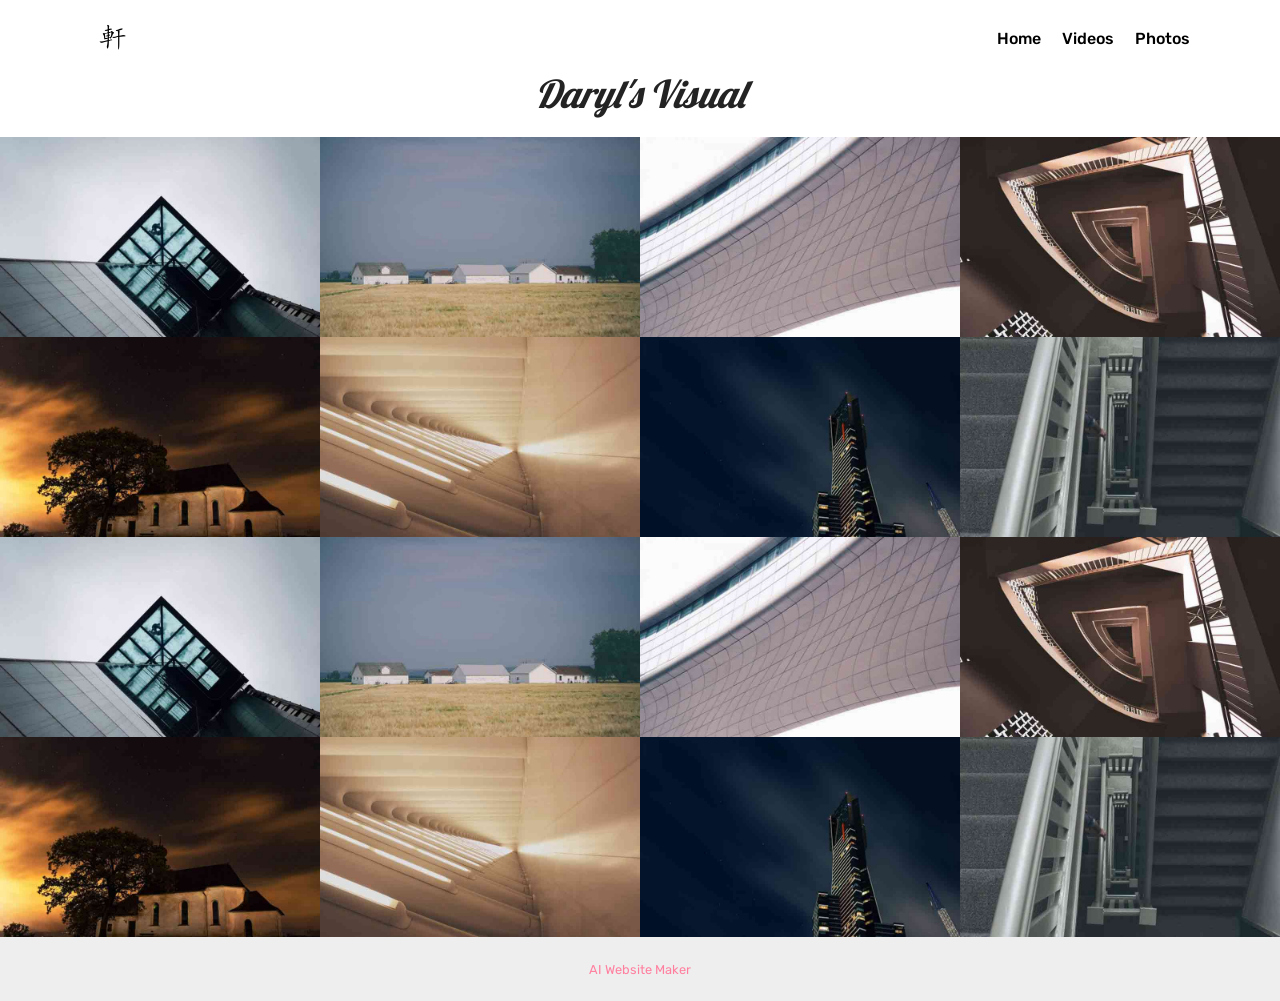
==== commit f65042e9: "updatewd" ====
--- a/page1.html
+++ b/page1.html
@@ -23,7 +23,7 @@
   <noscript><link rel="stylesheet" href="https://fonts.googleapis.com/css?family=Lobster:400&display=swap"></noscript>
   <link rel="preload" href="https://fonts.googleapis.com/css?family=Rubik:300,400,500,600,700,800,900,300i,400i,500i,600i,700i,800i,900i&display=swap" as="style" onload="this.onload=null;this.rel='stylesheet'">
   <noscript><link rel="stylesheet" href="https://fonts.googleapis.com/css?family=Rubik:300,400,500,600,700,800,900,300i,400i,500i,600i,700i,800i,900i&display=swap"></noscript>
-  <link rel="preload" as="style" href="assets/mobirise/css/mbr-additional.css?v=RTAq7M"><link rel="stylesheet" href="assets/mobirise/css/mbr-additional.css?v=RTAq7M" type="text/css">
+  <link rel="preload" as="style" href="assets/mobirise/css/mbr-additional.css?v=UPWkVZ"><link rel="stylesheet" href="assets/mobirise/css/mbr-additional.css?v=UPWkVZ" type="text/css">
 
   
   
@@ -100,7 +100,7 @@
         <div><!-- Filter --><!-- Gallery --><div class="mbr-gallery-row"><div class="mbr-gallery-layout-default"><div><div><div class="mbr-gallery-item mbr-gallery-item--p0" data-video-url="false" data-tags="Awesome"><div href="#lb-gallery3-39" data-slide-to="0" data-bs-slide-to="0" data-toggle="modal" data-bs-toggle="modal"><img src="assets/images/gallery00.jpg" alt="" title=""><span class="icon-focus"></span></div></div><div class="mbr-gallery-item mbr-gallery-item--p0" data-video-url="false" data-tags="Responsive"><div href="#lb-gallery3-39" data-slide-to="1" data-bs-slide-to="1" data-toggle="modal" data-bs-toggle="modal"><img src="assets/images/gallery01.jpg" alt="" title=""><span class="icon-focus"></span></div></div><div class="mbr-gallery-item mbr-gallery-item--p0" data-video-url="false" data-tags="Creative"><div href="#lb-gallery3-39" data-slide-to="2" data-bs-slide-to="2" data-toggle="modal" data-bs-toggle="modal"><img src="assets/images/gallery02.jpg" alt="" title=""><span class="icon-focus"></span></div></div><div class="mbr-gallery-item mbr-gallery-item--p0" data-video-url="false" data-tags="Animated"><div href="#lb-gallery3-39" data-slide-to="3" data-bs-slide-to="3" data-toggle="modal" data-bs-toggle="modal"><img src="assets/images/gallery03.jpg" alt="" title=""><span class="icon-focus"></span></div></div><div class="mbr-gallery-item mbr-gallery-item--p0" data-video-url="false" data-tags="Awesome"><div href="#lb-gallery3-39" data-slide-to="4" data-bs-slide-to="4" data-toggle="modal" data-bs-toggle="modal"><img src="assets/images/gallery04.jpg" alt="" title=""><span class="icon-focus"></span></div></div><div class="mbr-gallery-item mbr-gallery-item--p0" data-video-url="false" data-tags="Awesome"><div href="#lb-gallery3-39" data-slide-to="5" data-bs-slide-to="5" data-toggle="modal" data-bs-toggle="modal"><img src="assets/images/gallery05.jpg" alt="" title=""><span class="icon-focus"></span></div></div><div class="mbr-gallery-item mbr-gallery-item--p0" data-video-url="false" data-tags="Responsive"><div href="#lb-gallery3-39" data-slide-to="6" data-bs-slide-to="6" data-toggle="modal" data-bs-toggle="modal"><img src="assets/images/gallery06.jpg" alt="" title=""><span class="icon-focus"></span></div></div><div class="mbr-gallery-item mbr-gallery-item--p0" data-video-url="false" data-tags="Animated"><div href="#lb-gallery3-39" data-slide-to="7" data-bs-slide-to="7" data-toggle="modal" data-bs-toggle="modal"><img src="assets/images/gallery07.jpg" alt="" title=""><span class="icon-focus"></span></div></div></div></div><div class="clearfix"></div></div></div><!-- Lightbox --><div data-app-prevent-settings="" class="mbr-slider modal fade carousel slide" tabindex="-1" data-keyboard="true" data-bs-keyboard="true" data-interval="false" data-bs-interval="false" id="lb-gallery3-39"><div class="modal-dialog"><div class="modal-content"><div class="modal-body"><div class="carousel-inner"><div class="carousel-item active"><img src="assets/images/gallery00.jpg" alt="" title=""></div><div class="carousel-item"><img src="assets/images/gallery01.jpg" alt="" title=""></div><div class="carousel-item"><img src="assets/images/gallery02.jpg" alt="" title=""></div><div class="carousel-item"><img src="assets/images/gallery03.jpg" alt="" title=""></div><div class="carousel-item"><img src="assets/images/gallery04.jpg" alt="" title=""></div><div class="carousel-item"><img src="assets/images/gallery05.jpg" alt="" title=""></div><div class="carousel-item"><img src="assets/images/gallery06.jpg" alt="" title=""></div><div class="carousel-item"><img src="assets/images/gallery07.jpg" alt="" title=""></div></div><a class="carousel-control carousel-control-prev" role="button" data-slide="prev" data-bs-slide="prev" href="#lb-gallery3-39"><span class="mbri-left mbr-iconfont" aria-hidden="true"></span><span class="sr-only visually-hidden">Previous</span></a><a class="carousel-control carousel-control-next" role="button" data-slide="next" data-bs-slide="next" href="#lb-gallery3-39"><span class="mbri-right mbr-iconfont" aria-hidden="true"></span><span class="sr-only visually-hidden">Next</span></a><a class="close" href="#" role="button" data-dismiss="modal" data-bs-dismiss="modal"><span class="sr-only visually-hidden">Close</span></a></div></div></div></div></div>
     </div>
 
-</section><section class="display-7" style="padding: 0;align-items: center;justify-content: center;flex-wrap: wrap;    align-content: center;display: flex;position: relative;height: 4rem;"><a href="https://mobiri.se/4505907" style="flex: 1 1;height: 4rem;position: absolute;width: 100%;z-index: 1;"><img alt="" style="height: 4rem;" src="[data-uri]"></a><p style="margin: 0;text-align: center;" class="display-7">&#8204;</p><a style="z-index:1" href="https://mobirise.com/builder/ai-website-maker.html">Best AI Website Maker</a></section><script src="assets/popper/popper.min.js"></script>  <script src="assets/web/assets/jquery/jquery.min.js"></script>  <script src="assets/bootstrap/js/bootstrap.min.js"></script>  <script src="assets/tether/tether.min.js"></script>  <script src="assets/smoothscroll/smooth-scroll.js"></script>  <script src="assets/dropdown/js/nav-dropdown.js"></script>  <script src="assets/dropdown/js/navbar-dropdown.js"></script>  <script src="assets/touchswipe/jquery.touch-swipe.min.js"></script>  <script src="assets/masonry/masonry.pkgd.min.js"></script>  <script src="assets/imagesloaded/imagesloaded.pkgd.min.js"></script>  <script src="assets/bootstrapcarouselswipe/bootstrap-carousel-swipe.js"></script>  <script src="assets/vimeoplayer/jquery.mb.vimeo_player.js"></script>  <script src="assets/theme/js/script.js"></script>  <script src="assets/gallery/player.min.js"></script>  <script src="assets/gallery/script.js"></script>  <script src="assets/slidervideo/script.js"></script>  
+</section><section class="display-7" style="padding: 0;align-items: center;justify-content: center;flex-wrap: wrap;    align-content: center;display: flex;position: relative;height: 4rem;"><a href="https://mobiri.se/4505907" style="flex: 1 1;height: 4rem;position: absolute;width: 100%;z-index: 1;"><img alt="" style="height: 4rem;" src="[data-uri]"></a><p style="margin: 0;text-align: center;" class="display-7">&#8204;</p><a style="z-index:1" href="https://mobirise.com/builder/ai-website-maker.html">AI Website Maker</a></section><script src="assets/popper/popper.min.js"></script>  <script src="assets/web/assets/jquery/jquery.min.js"></script>  <script src="assets/bootstrap/js/bootstrap.min.js"></script>  <script src="assets/tether/tether.min.js"></script>  <script src="assets/smoothscroll/smooth-scroll.js"></script>  <script src="assets/dropdown/js/nav-dropdown.js"></script>  <script src="assets/dropdown/js/navbar-dropdown.js"></script>  <script src="assets/touchswipe/jquery.touch-swipe.min.js"></script>  <script src="assets/masonry/masonry.pkgd.min.js"></script>  <script src="assets/imagesloaded/imagesloaded.pkgd.min.js"></script>  <script src="assets/bootstrapcarouselswipe/bootstrap-carousel-swipe.js"></script>  <script src="assets/vimeoplayer/jquery.mb.vimeo_player.js"></script>  <script src="assets/theme/js/script.js"></script>  <script src="assets/gallery/player.min.js"></script>  <script src="assets/gallery/script.js"></script>  <script src="assets/slidervideo/script.js"></script>  
   
   
 </body>
--- a/assets/mobirise/css/mbr-additional.css
+++ b/assets/mobirise/css/mbr-additional.css
@@ -1073,7 +1073,20 @@
   background-color: #ffffff;
 }
 .cid-vhZAEZSjSD .mbr-section-subtitle {
-  color: #767676;
+  color: #000000;
+  text-align: center;
+}
+.cid-vhZMEVZqTL {
+  background: #ffffff;
+}
+.cid-vhZMEVZqTL .video-block {
+  margin: auto;
+  width: 100% !important;
+}
+@media (max-width: 768px) {
+  .cid-vhZMEVZqTL .video-block {
+    width: 100% !important;
+  }
 }
 .cid-vhZCFE7yWG {
   padding-top: 90px;
--- a/assets/mobirise/css/mbr-additional.css
+++ b/assets/mobirise/css/mbr-additional.css
@@ -1073,7 +1073,20 @@
   background-color: #ffffff;
 }
 .cid-vhZAEZSjSD .mbr-section-subtitle {
-  color: #767676;
+  color: #000000;
+  text-align: center;
+}
+.cid-vhZMEVZqTL {
+  background: #ffffff;
+}
+.cid-vhZMEVZqTL .video-block {
+  margin: auto;
+  width: 100% !important;
+}
+@media (max-width: 768px) {
+  .cid-vhZMEVZqTL .video-block {
+    width: 100% !important;
+  }
 }
 .cid-vhZCFE7yWG {
   padding-top: 90px;
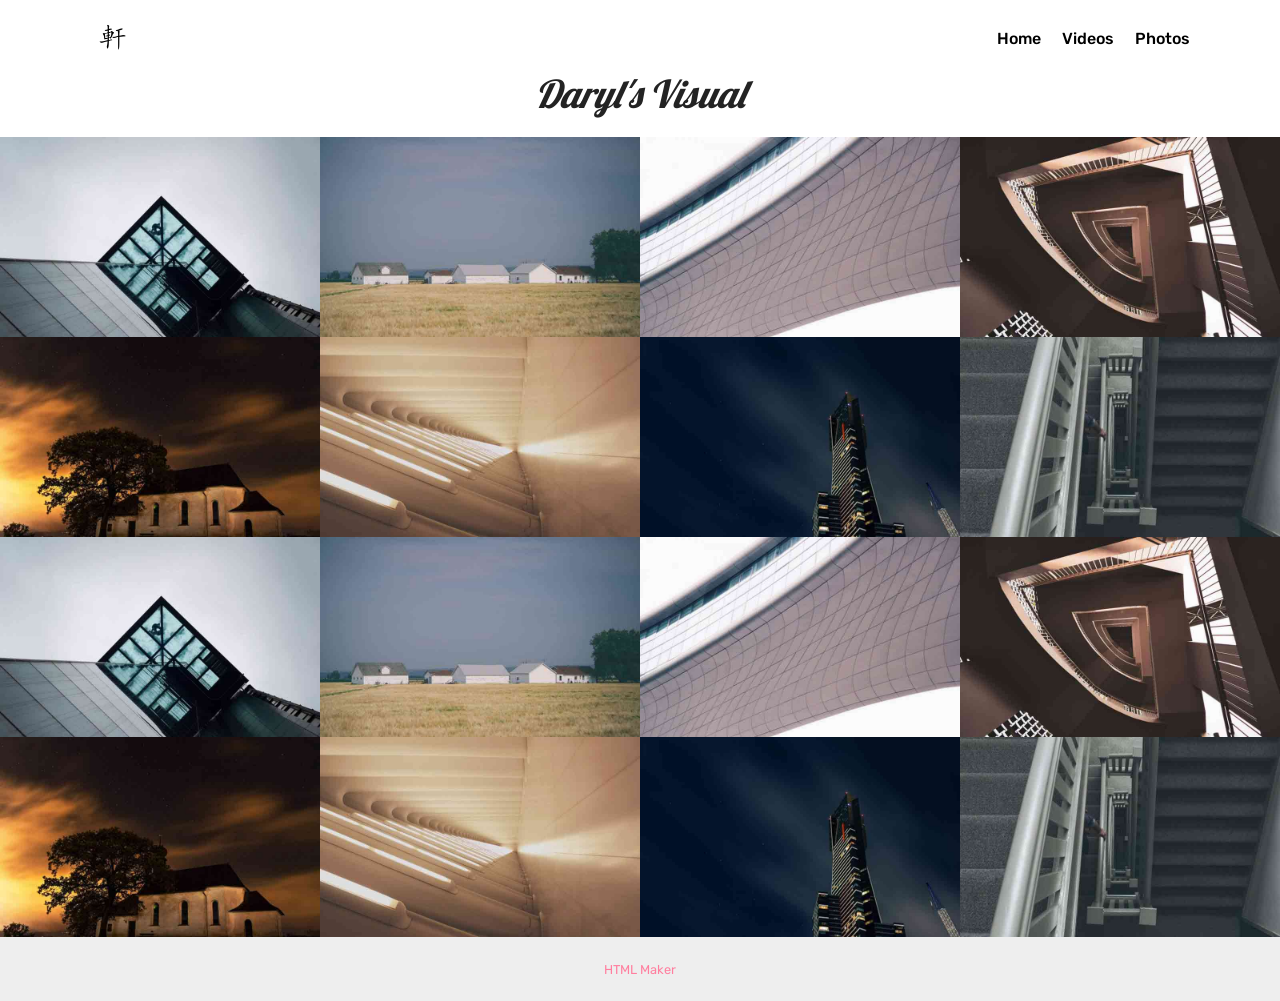
==== commit 7b93a1e5: "update 4" ====
--- a/page1.html
+++ b/page1.html
@@ -23,7 +23,7 @@
   <noscript><link rel="stylesheet" href="https://fonts.googleapis.com/css?family=Lobster:400&display=swap"></noscript>
   <link rel="preload" href="https://fonts.googleapis.com/css?family=Rubik:300,400,500,600,700,800,900,300i,400i,500i,600i,700i,800i,900i&display=swap" as="style" onload="this.onload=null;this.rel='stylesheet'">
   <noscript><link rel="stylesheet" href="https://fonts.googleapis.com/css?family=Rubik:300,400,500,600,700,800,900,300i,400i,500i,600i,700i,800i,900i&display=swap"></noscript>
-  <link rel="preload" as="style" href="assets/mobirise/css/mbr-additional.css?v=UPWkVZ"><link rel="stylesheet" href="assets/mobirise/css/mbr-additional.css?v=UPWkVZ" type="text/css">
+  <link rel="preload" as="style" href="assets/mobirise/css/mbr-additional.css?v=YcOPur"><link rel="stylesheet" href="assets/mobirise/css/mbr-additional.css?v=YcOPur" type="text/css">
 
   
   
@@ -100,7 +100,7 @@
         <div><!-- Filter --><!-- Gallery --><div class="mbr-gallery-row"><div class="mbr-gallery-layout-default"><div><div><div class="mbr-gallery-item mbr-gallery-item--p0" data-video-url="false" data-tags="Awesome"><div href="#lb-gallery3-39" data-slide-to="0" data-bs-slide-to="0" data-toggle="modal" data-bs-toggle="modal"><img src="assets/images/gallery00.jpg" alt="" title=""><span class="icon-focus"></span></div></div><div class="mbr-gallery-item mbr-gallery-item--p0" data-video-url="false" data-tags="Responsive"><div href="#lb-gallery3-39" data-slide-to="1" data-bs-slide-to="1" data-toggle="modal" data-bs-toggle="modal"><img src="assets/images/gallery01.jpg" alt="" title=""><span class="icon-focus"></span></div></div><div class="mbr-gallery-item mbr-gallery-item--p0" data-video-url="false" data-tags="Creative"><div href="#lb-gallery3-39" data-slide-to="2" data-bs-slide-to="2" data-toggle="modal" data-bs-toggle="modal"><img src="assets/images/gallery02.jpg" alt="" title=""><span class="icon-focus"></span></div></div><div class="mbr-gallery-item mbr-gallery-item--p0" data-video-url="false" data-tags="Animated"><div href="#lb-gallery3-39" data-slide-to="3" data-bs-slide-to="3" data-toggle="modal" data-bs-toggle="modal"><img src="assets/images/gallery03.jpg" alt="" title=""><span class="icon-focus"></span></div></div><div class="mbr-gallery-item mbr-gallery-item--p0" data-video-url="false" data-tags="Awesome"><div href="#lb-gallery3-39" data-slide-to="4" data-bs-slide-to="4" data-toggle="modal" data-bs-toggle="modal"><img src="assets/images/gallery04.jpg" alt="" title=""><span class="icon-focus"></span></div></div><div class="mbr-gallery-item mbr-gallery-item--p0" data-video-url="false" data-tags="Awesome"><div href="#lb-gallery3-39" data-slide-to="5" data-bs-slide-to="5" data-toggle="modal" data-bs-toggle="modal"><img src="assets/images/gallery05.jpg" alt="" title=""><span class="icon-focus"></span></div></div><div class="mbr-gallery-item mbr-gallery-item--p0" data-video-url="false" data-tags="Responsive"><div href="#lb-gallery3-39" data-slide-to="6" data-bs-slide-to="6" data-toggle="modal" data-bs-toggle="modal"><img src="assets/images/gallery06.jpg" alt="" title=""><span class="icon-focus"></span></div></div><div class="mbr-gallery-item mbr-gallery-item--p0" data-video-url="false" data-tags="Animated"><div href="#lb-gallery3-39" data-slide-to="7" data-bs-slide-to="7" data-toggle="modal" data-bs-toggle="modal"><img src="assets/images/gallery07.jpg" alt="" title=""><span class="icon-focus"></span></div></div></div></div><div class="clearfix"></div></div></div><!-- Lightbox --><div data-app-prevent-settings="" class="mbr-slider modal fade carousel slide" tabindex="-1" data-keyboard="true" data-bs-keyboard="true" data-interval="false" data-bs-interval="false" id="lb-gallery3-39"><div class="modal-dialog"><div class="modal-content"><div class="modal-body"><div class="carousel-inner"><div class="carousel-item active"><img src="assets/images/gallery00.jpg" alt="" title=""></div><div class="carousel-item"><img src="assets/images/gallery01.jpg" alt="" title=""></div><div class="carousel-item"><img src="assets/images/gallery02.jpg" alt="" title=""></div><div class="carousel-item"><img src="assets/images/gallery03.jpg" alt="" title=""></div><div class="carousel-item"><img src="assets/images/gallery04.jpg" alt="" title=""></div><div class="carousel-item"><img src="assets/images/gallery05.jpg" alt="" title=""></div><div class="carousel-item"><img src="assets/images/gallery06.jpg" alt="" title=""></div><div class="carousel-item"><img src="assets/images/gallery07.jpg" alt="" title=""></div></div><a class="carousel-control carousel-control-prev" role="button" data-slide="prev" data-bs-slide="prev" href="#lb-gallery3-39"><span class="mbri-left mbr-iconfont" aria-hidden="true"></span><span class="sr-only visually-hidden">Previous</span></a><a class="carousel-control carousel-control-next" role="button" data-slide="next" data-bs-slide="next" href="#lb-gallery3-39"><span class="mbri-right mbr-iconfont" aria-hidden="true"></span><span class="sr-only visually-hidden">Next</span></a><a class="close" href="#" role="button" data-dismiss="modal" data-bs-dismiss="modal"><span class="sr-only visually-hidden">Close</span></a></div></div></div></div></div>
     </div>
 
-</section><section class="display-7" style="padding: 0;align-items: center;justify-content: center;flex-wrap: wrap;    align-content: center;display: flex;position: relative;height: 4rem;"><a href="https://mobiri.se/4505907" style="flex: 1 1;height: 4rem;position: absolute;width: 100%;z-index: 1;"><img alt="" style="height: 4rem;" src="[data-uri]"></a><p style="margin: 0;text-align: center;" class="display-7">&#8204;</p><a style="z-index:1" href="https://mobirise.com/builder/ai-website-maker.html">AI Website Maker</a></section><script src="assets/popper/popper.min.js"></script>  <script src="assets/web/assets/jquery/jquery.min.js"></script>  <script src="assets/bootstrap/js/bootstrap.min.js"></script>  <script src="assets/tether/tether.min.js"></script>  <script src="assets/smoothscroll/smooth-scroll.js"></script>  <script src="assets/dropdown/js/nav-dropdown.js"></script>  <script src="assets/dropdown/js/navbar-dropdown.js"></script>  <script src="assets/touchswipe/jquery.touch-swipe.min.js"></script>  <script src="assets/masonry/masonry.pkgd.min.js"></script>  <script src="assets/imagesloaded/imagesloaded.pkgd.min.js"></script>  <script src="assets/bootstrapcarouselswipe/bootstrap-carousel-swipe.js"></script>  <script src="assets/vimeoplayer/jquery.mb.vimeo_player.js"></script>  <script src="assets/theme/js/script.js"></script>  <script src="assets/gallery/player.min.js"></script>  <script src="assets/gallery/script.js"></script>  <script src="assets/slidervideo/script.js"></script>  
+</section><section class="display-7" style="padding: 0;align-items: center;justify-content: center;flex-wrap: wrap;    align-content: center;display: flex;position: relative;height: 4rem;"><a href="https://mobiri.se/4505907" style="flex: 1 1;height: 4rem;position: absolute;width: 100%;z-index: 1;"><img alt="" style="height: 4rem;" src="[data-uri]"></a><p style="margin: 0;text-align: center;" class="display-7">&#8204;</p><a style="z-index:1" href="https://mobirise.com/html-builder.html">HTML Maker</a></section><script src="assets/popper/popper.min.js"></script>  <script src="assets/web/assets/jquery/jquery.min.js"></script>  <script src="assets/bootstrap/js/bootstrap.min.js"></script>  <script src="assets/tether/tether.min.js"></script>  <script src="assets/smoothscroll/smooth-scroll.js"></script>  <script src="assets/dropdown/js/nav-dropdown.js"></script>  <script src="assets/dropdown/js/navbar-dropdown.js"></script>  <script src="assets/touchswipe/jquery.touch-swipe.min.js"></script>  <script src="assets/masonry/masonry.pkgd.min.js"></script>  <script src="assets/imagesloaded/imagesloaded.pkgd.min.js"></script>  <script src="assets/bootstrapcarouselswipe/bootstrap-carousel-swipe.js"></script>  <script src="assets/vimeoplayer/jquery.mb.vimeo_player.js"></script>  <script src="assets/theme/js/script.js"></script>  <script src="assets/gallery/player.min.js"></script>  <script src="assets/gallery/script.js"></script>  <script src="assets/slidervideo/script.js"></script>  
   
   
 </body>
--- a/assets/mobirise/css/mbr-additional.css
+++ b/assets/mobirise/css/mbr-additional.css
@@ -1076,18 +1076,6 @@
   color: #000000;
   text-align: center;
 }
-.cid-vhZMEVZqTL {
-  background: #ffffff;
-}
-.cid-vhZMEVZqTL .video-block {
-  margin: auto;
-  width: 100% !important;
-}
-@media (max-width: 768px) {
-  .cid-vhZMEVZqTL .video-block {
-    width: 100% !important;
-  }
-}
 .cid-vhZCFE7yWG {
   padding-top: 90px;
   padding-bottom: 90px;
--- a/assets/mobirise/css/mbr-additional.css
+++ b/assets/mobirise/css/mbr-additional.css
@@ -1076,18 +1076,6 @@
   color: #000000;
   text-align: center;
 }
-.cid-vhZMEVZqTL {
-  background: #ffffff;
-}
-.cid-vhZMEVZqTL .video-block {
-  margin: auto;
-  width: 100% !important;
-}
-@media (max-width: 768px) {
-  .cid-vhZMEVZqTL .video-block {
-    width: 100% !important;
-  }
-}
 .cid-vhZCFE7yWG {
   padding-top: 90px;
   padding-bottom: 90px;
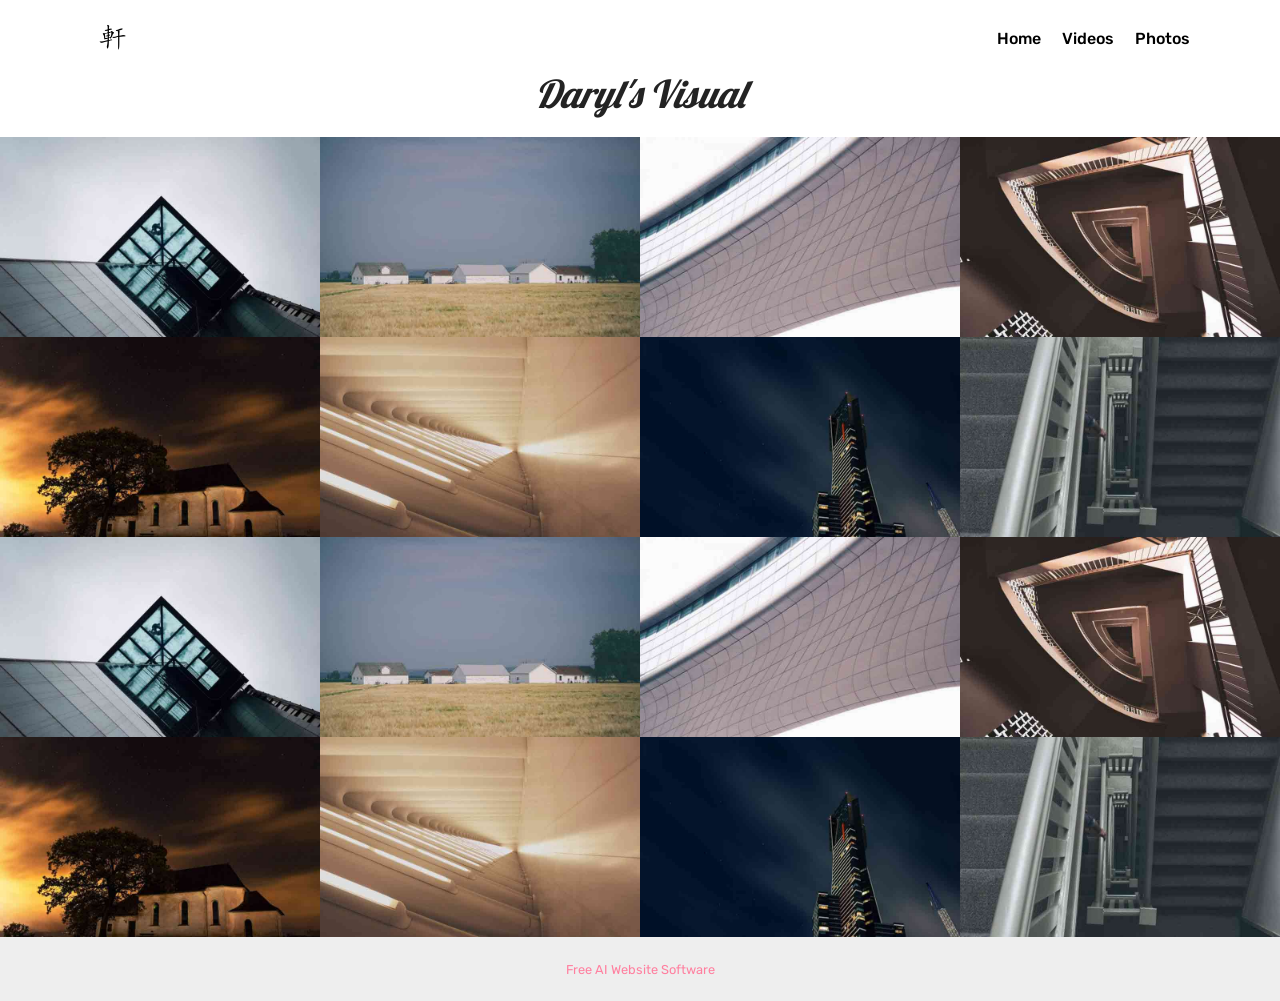
==== commit 1816a958: "video 1" ====
--- a/page1.html
+++ b/page1.html
@@ -23,7 +23,7 @@
   <noscript><link rel="stylesheet" href="https://fonts.googleapis.com/css?family=Lobster:400&display=swap"></noscript>
   <link rel="preload" href="https://fonts.googleapis.com/css?family=Rubik:300,400,500,600,700,800,900,300i,400i,500i,600i,700i,800i,900i&display=swap" as="style" onload="this.onload=null;this.rel='stylesheet'">
   <noscript><link rel="stylesheet" href="https://fonts.googleapis.com/css?family=Rubik:300,400,500,600,700,800,900,300i,400i,500i,600i,700i,800i,900i&display=swap"></noscript>
-  <link rel="preload" as="style" href="assets/mobirise/css/mbr-additional.css?v=YcOPur"><link rel="stylesheet" href="assets/mobirise/css/mbr-additional.css?v=YcOPur" type="text/css">
+  <link rel="preload" as="style" href="assets/mobirise/css/mbr-additional.css?v=rJhgit"><link rel="stylesheet" href="assets/mobirise/css/mbr-additional.css?v=rJhgit" type="text/css">
 
   
   
@@ -57,9 +57,9 @@
         <div class="collapse navbar-collapse" id="navbarSupportedContent">
             <ul class="navbar-nav nav-dropdown nav-right" data-app-modern-menu="true"><li class="nav-item">
                     <a class="nav-link link text-black text-primary display-4" href="index.html">Home</a>
-                </li><li class="nav-item"><a class="nav-link link text-black display-4" href="page1.html">Videos</a></li>
+                </li><li class="nav-item"><a class="nav-link link text-black text-primary display-4" href="page4.html">Videos</a></li>
                 <li class="nav-item">
-                    <a class="nav-link link text-black display-4" href="page2.html">Photos</a>
+                    <a class="nav-link link text-black text-primary display-4" href="page1.html">Photos</a>
                 </li></ul>
             
         </div>
@@ -100,7 +100,7 @@
         <div><!-- Filter --><!-- Gallery --><div class="mbr-gallery-row"><div class="mbr-gallery-layout-default"><div><div><div class="mbr-gallery-item mbr-gallery-item--p0" data-video-url="false" data-tags="Awesome"><div href="#lb-gallery3-39" data-slide-to="0" data-bs-slide-to="0" data-toggle="modal" data-bs-toggle="modal"><img src="assets/images/gallery00.jpg" alt="" title=""><span class="icon-focus"></span></div></div><div class="mbr-gallery-item mbr-gallery-item--p0" data-video-url="false" data-tags="Responsive"><div href="#lb-gallery3-39" data-slide-to="1" data-bs-slide-to="1" data-toggle="modal" data-bs-toggle="modal"><img src="assets/images/gallery01.jpg" alt="" title=""><span class="icon-focus"></span></div></div><div class="mbr-gallery-item mbr-gallery-item--p0" data-video-url="false" data-tags="Creative"><div href="#lb-gallery3-39" data-slide-to="2" data-bs-slide-to="2" data-toggle="modal" data-bs-toggle="modal"><img src="assets/images/gallery02.jpg" alt="" title=""><span class="icon-focus"></span></div></div><div class="mbr-gallery-item mbr-gallery-item--p0" data-video-url="false" data-tags="Animated"><div href="#lb-gallery3-39" data-slide-to="3" data-bs-slide-to="3" data-toggle="modal" data-bs-toggle="modal"><img src="assets/images/gallery03.jpg" alt="" title=""><span class="icon-focus"></span></div></div><div class="mbr-gallery-item mbr-gallery-item--p0" data-video-url="false" data-tags="Awesome"><div href="#lb-gallery3-39" data-slide-to="4" data-bs-slide-to="4" data-toggle="modal" data-bs-toggle="modal"><img src="assets/images/gallery04.jpg" alt="" title=""><span class="icon-focus"></span></div></div><div class="mbr-gallery-item mbr-gallery-item--p0" data-video-url="false" data-tags="Awesome"><div href="#lb-gallery3-39" data-slide-to="5" data-bs-slide-to="5" data-toggle="modal" data-bs-toggle="modal"><img src="assets/images/gallery05.jpg" alt="" title=""><span class="icon-focus"></span></div></div><div class="mbr-gallery-item mbr-gallery-item--p0" data-video-url="false" data-tags="Responsive"><div href="#lb-gallery3-39" data-slide-to="6" data-bs-slide-to="6" data-toggle="modal" data-bs-toggle="modal"><img src="assets/images/gallery06.jpg" alt="" title=""><span class="icon-focus"></span></div></div><div class="mbr-gallery-item mbr-gallery-item--p0" data-video-url="false" data-tags="Animated"><div href="#lb-gallery3-39" data-slide-to="7" data-bs-slide-to="7" data-toggle="modal" data-bs-toggle="modal"><img src="assets/images/gallery07.jpg" alt="" title=""><span class="icon-focus"></span></div></div></div></div><div class="clearfix"></div></div></div><!-- Lightbox --><div data-app-prevent-settings="" class="mbr-slider modal fade carousel slide" tabindex="-1" data-keyboard="true" data-bs-keyboard="true" data-interval="false" data-bs-interval="false" id="lb-gallery3-39"><div class="modal-dialog"><div class="modal-content"><div class="modal-body"><div class="carousel-inner"><div class="carousel-item active"><img src="assets/images/gallery00.jpg" alt="" title=""></div><div class="carousel-item"><img src="assets/images/gallery01.jpg" alt="" title=""></div><div class="carousel-item"><img src="assets/images/gallery02.jpg" alt="" title=""></div><div class="carousel-item"><img src="assets/images/gallery03.jpg" alt="" title=""></div><div class="carousel-item"><img src="assets/images/gallery04.jpg" alt="" title=""></div><div class="carousel-item"><img src="assets/images/gallery05.jpg" alt="" title=""></div><div class="carousel-item"><img src="assets/images/gallery06.jpg" alt="" title=""></div><div class="carousel-item"><img src="assets/images/gallery07.jpg" alt="" title=""></div></div><a class="carousel-control carousel-control-prev" role="button" data-slide="prev" data-bs-slide="prev" href="#lb-gallery3-39"><span class="mbri-left mbr-iconfont" aria-hidden="true"></span><span class="sr-only visually-hidden">Previous</span></a><a class="carousel-control carousel-control-next" role="button" data-slide="next" data-bs-slide="next" href="#lb-gallery3-39"><span class="mbri-right mbr-iconfont" aria-hidden="true"></span><span class="sr-only visually-hidden">Next</span></a><a class="close" href="#" role="button" data-dismiss="modal" data-bs-dismiss="modal"><span class="sr-only visually-hidden">Close</span></a></div></div></div></div></div>
     </div>
 
-</section><section class="display-7" style="padding: 0;align-items: center;justify-content: center;flex-wrap: wrap;    align-content: center;display: flex;position: relative;height: 4rem;"><a href="https://mobiri.se/4505907" style="flex: 1 1;height: 4rem;position: absolute;width: 100%;z-index: 1;"><img alt="" style="height: 4rem;" src="[data-uri]"></a><p style="margin: 0;text-align: center;" class="display-7">&#8204;</p><a style="z-index:1" href="https://mobirise.com/html-builder.html">HTML Maker</a></section><script src="assets/popper/popper.min.js"></script>  <script src="assets/web/assets/jquery/jquery.min.js"></script>  <script src="assets/bootstrap/js/bootstrap.min.js"></script>  <script src="assets/tether/tether.min.js"></script>  <script src="assets/smoothscroll/smooth-scroll.js"></script>  <script src="assets/dropdown/js/nav-dropdown.js"></script>  <script src="assets/dropdown/js/navbar-dropdown.js"></script>  <script src="assets/touchswipe/jquery.touch-swipe.min.js"></script>  <script src="assets/masonry/masonry.pkgd.min.js"></script>  <script src="assets/imagesloaded/imagesloaded.pkgd.min.js"></script>  <script src="assets/bootstrapcarouselswipe/bootstrap-carousel-swipe.js"></script>  <script src="assets/vimeoplayer/jquery.mb.vimeo_player.js"></script>  <script src="assets/theme/js/script.js"></script>  <script src="assets/gallery/player.min.js"></script>  <script src="assets/gallery/script.js"></script>  <script src="assets/slidervideo/script.js"></script>  
+</section><section class="display-7" style="padding: 0;align-items: center;justify-content: center;flex-wrap: wrap;    align-content: center;display: flex;position: relative;height: 4rem;"><a href="https://mobiri.se/4505907" style="flex: 1 1;height: 4rem;position: absolute;width: 100%;z-index: 1;"><img alt="" style="height: 4rem;" src="[data-uri]"></a><p style="margin: 0;text-align: center;" class="display-7">&#8204;</p><a style="z-index:1" href="https://mobirise.com/builder/ai-website-builder.html">Free AI Website Software</a></section><script src="assets/popper/popper.min.js"></script>  <script src="assets/web/assets/jquery/jquery.min.js"></script>  <script src="assets/bootstrap/js/bootstrap.min.js"></script>  <script src="assets/tether/tether.min.js"></script>  <script src="assets/smoothscroll/smooth-scroll.js"></script>  <script src="assets/dropdown/js/nav-dropdown.js"></script>  <script src="assets/dropdown/js/navbar-dropdown.js"></script>  <script src="assets/touchswipe/jquery.touch-swipe.min.js"></script>  <script src="assets/masonry/masonry.pkgd.min.js"></script>  <script src="assets/imagesloaded/imagesloaded.pkgd.min.js"></script>  <script src="assets/bootstrapcarouselswipe/bootstrap-carousel-swipe.js"></script>  <script src="assets/vimeoplayer/jquery.mb.vimeo_player.js"></script>  <script src="assets/theme/js/script.js"></script>  <script src="assets/gallery/player.min.js"></script>  <script src="assets/gallery/script.js"></script>  <script src="assets/slidervideo/script.js"></script>  
   
   
 </body>
--- a/assets/mobirise/css/mbr-additional.css
+++ b/assets/mobirise/css/mbr-additional.css
@@ -2446,7 +2446,6 @@
   background: #ffffff;
   padding-top: 60px;
   padding-bottom: 60px;
-  background: linear-gradient(0deg, #ffffff, #ffffff);
 }
 .cid-vhZoUwAR6s .video-block {
   margin: auto;
@@ -2456,36 +2455,10 @@
     width: 100% !important;
   }
 }
-.cid-vhZs5GZ2xp {
-  padding-top: 90px;
-  padding-bottom: 90px;
-  background-image: url("../../../assets/images/background4.jpg");
-}
-.cid-vhZs5GZ2xp .media-container-row {
-  flex-direction: row-reverse;
-  -webkit-flex-direction: row-reverse;
-}
-@media (min-width: 992px) {
-  .cid-vhZs5GZ2xp .mbr-figure {
-    padding-right: 4rem;
-    padding-right: 0;
-    padding-left: 4rem;
-  }
-}
-@media (max-width: 991px) {
-  .cid-vhZs5GZ2xp .mbr-figure {
-    padding-bottom: 3rem;
-  }
-}
-@media (max-width: 767px) {
-  .cid-vhZs5GZ2xp .mbr-text {
-    text-align: center;
-  }
-}
 .cid-vhZs7zTKud {
   padding-top: 90px;
   padding-bottom: 90px;
-  background: linear-gradient(45deg, #0f7699, #ff7f9f);
+  background-image: url("../../../assets/images/screenshot-2026-04-27-at-9.52.06pm-1920x1080.png");
 }
 @media (min-width: 992px) {
   .cid-vhZs7zTKud .mbr-figure {
@@ -2507,25 +2480,83 @@
     padding-right: 4rem;
   }
 }
-.cid-vhZoVef3s8 {
-  background: #0f7699;
-  padding-top: 60px;
-  padding-bottom: 60px;
-  background: linear-gradient(0deg, #cc2952, #0f7699);
-}
-.cid-vhZoVef3s8 .image-block {
-  margin: auto;
-}
-.cid-vhZoVef3s8 figcaption {
-  position: relative;
-}
-.cid-vhZoVef3s8 figcaption div {
-  position: absolute;
-  bottom: 0;
-  width: 100%;
-}
-@media (max-width: 768px) {
-  .cid-vhZoVef3s8 .image-block {
-    width: 100% !important;
-  }
-}
+.cid-vhZXRex6nW {
+  padding-top: 90px;
+  padding-bottom: 90px;
+  background-image: url("../../../assets/images/screenshot-2026-04-27-at-9.47.14pm-1920x1080.png");
+}
+@media (min-width: 992px) {
+  .cid-vhZXRex6nW .mbr-figure {
+    padding-left: 4rem;
+  }
+}
+@media (max-width: 991px) {
+  .cid-vhZXRex6nW .mbr-figure {
+    padding-top: 3rem;
+  }
+}
+.cid-vhZX1TJ8pm {
+  padding-top: 90px;
+  padding-bottom: 90px;
+  background-image: url("../../../assets/images/screenshot-2026-04-27-at-9.45.42pm-1920x1080.png");
+}
+@media (min-width: 992px) {
+  .cid-vhZX1TJ8pm .mbr-figure {
+    padding-left: 4rem;
+  }
+}
+@media (max-width: 991px) {
+  .cid-vhZX1TJ8pm .mbr-figure {
+    padding-top: 3rem;
+  }
+}
+.cid-vhZX1TJ8pm .media-container-row {
+  flex-direction: row-reverse;
+  -webkit-flex-direction: row-reverse;
+}
+@media (min-width: 992px) {
+  .cid-vhZX1TJ8pm .media-container-row .mbr-figure {
+    padding-left: 0;
+    padding-right: 4rem;
+  }
+}
+.cid-vhZYAtSDoU {
+  padding-top: 90px;
+  padding-bottom: 90px;
+  background-image: url("../../../assets/images/screenshot-2026-04-27-at-9.46.17pm-1081x635.png");
+}
+@media (min-width: 992px) {
+  .cid-vhZYAtSDoU .mbr-figure {
+    padding-left: 4rem;
+  }
+}
+@media (max-width: 991px) {
+  .cid-vhZYAtSDoU .mbr-figure {
+    padding-top: 3rem;
+  }
+}
+.cid-vhZXRRujEN {
+  padding-top: 90px;
+  padding-bottom: 90px;
+  background-image: url("../../../assets/images/screenshot-2026-04-27-at-9.55.16pm-1920x1080.png");
+}
+@media (min-width: 992px) {
+  .cid-vhZXRRujEN .mbr-figure {
+    padding-left: 4rem;
+  }
+}
+@media (max-width: 991px) {
+  .cid-vhZXRRujEN .mbr-figure {
+    padding-top: 3rem;
+  }
+}
+.cid-vhZXRRujEN .media-container-row {
+  flex-direction: row-reverse;
+  -webkit-flex-direction: row-reverse;
+}
+@media (min-width: 992px) {
+  .cid-vhZXRRujEN .media-container-row .mbr-figure {
+    padding-left: 0;
+    padding-right: 4rem;
+  }
+}
--- a/assets/mobirise/css/mbr-additional.css
+++ b/assets/mobirise/css/mbr-additional.css
@@ -2446,7 +2446,6 @@
   background: #ffffff;
   padding-top: 60px;
   padding-bottom: 60px;
-  background: linear-gradient(0deg, #ffffff, #ffffff);
 }
 .cid-vhZoUwAR6s .video-block {
   margin: auto;
@@ -2456,36 +2455,10 @@
     width: 100% !important;
   }
 }
-.cid-vhZs5GZ2xp {
-  padding-top: 90px;
-  padding-bottom: 90px;
-  background-image: url("../../../assets/images/background4.jpg");
-}
-.cid-vhZs5GZ2xp .media-container-row {
-  flex-direction: row-reverse;
-  -webkit-flex-direction: row-reverse;
-}
-@media (min-width: 992px) {
-  .cid-vhZs5GZ2xp .mbr-figure {
-    padding-right: 4rem;
-    padding-right: 0;
-    padding-left: 4rem;
-  }
-}
-@media (max-width: 991px) {
-  .cid-vhZs5GZ2xp .mbr-figure {
-    padding-bottom: 3rem;
-  }
-}
-@media (max-width: 767px) {
-  .cid-vhZs5GZ2xp .mbr-text {
-    text-align: center;
-  }
-}
 .cid-vhZs7zTKud {
   padding-top: 90px;
   padding-bottom: 90px;
-  background: linear-gradient(45deg, #0f7699, #ff7f9f);
+  background-image: url("../../../assets/images/screenshot-2026-04-27-at-9.52.06pm-1920x1080.png");
 }
 @media (min-width: 992px) {
   .cid-vhZs7zTKud .mbr-figure {
@@ -2507,25 +2480,83 @@
     padding-right: 4rem;
   }
 }
-.cid-vhZoVef3s8 {
-  background: #0f7699;
-  padding-top: 60px;
-  padding-bottom: 60px;
-  background: linear-gradient(0deg, #cc2952, #0f7699);
-}
-.cid-vhZoVef3s8 .image-block {
-  margin: auto;
-}
-.cid-vhZoVef3s8 figcaption {
-  position: relative;
-}
-.cid-vhZoVef3s8 figcaption div {
-  position: absolute;
-  bottom: 0;
-  width: 100%;
-}
-@media (max-width: 768px) {
-  .cid-vhZoVef3s8 .image-block {
-    width: 100% !important;
-  }
-}
+.cid-vhZXRex6nW {
+  padding-top: 90px;
+  padding-bottom: 90px;
+  background-image: url("../../../assets/images/screenshot-2026-04-27-at-9.47.14pm-1920x1080.png");
+}
+@media (min-width: 992px) {
+  .cid-vhZXRex6nW .mbr-figure {
+    padding-left: 4rem;
+  }
+}
+@media (max-width: 991px) {
+  .cid-vhZXRex6nW .mbr-figure {
+    padding-top: 3rem;
+  }
+}
+.cid-vhZX1TJ8pm {
+  padding-top: 90px;
+  padding-bottom: 90px;
+  background-image: url("../../../assets/images/screenshot-2026-04-27-at-9.45.42pm-1920x1080.png");
+}
+@media (min-width: 992px) {
+  .cid-vhZX1TJ8pm .mbr-figure {
+    padding-left: 4rem;
+  }
+}
+@media (max-width: 991px) {
+  .cid-vhZX1TJ8pm .mbr-figure {
+    padding-top: 3rem;
+  }
+}
+.cid-vhZX1TJ8pm .media-container-row {
+  flex-direction: row-reverse;
+  -webkit-flex-direction: row-reverse;
+}
+@media (min-width: 992px) {
+  .cid-vhZX1TJ8pm .media-container-row .mbr-figure {
+    padding-left: 0;
+    padding-right: 4rem;
+  }
+}
+.cid-vhZYAtSDoU {
+  padding-top: 90px;
+  padding-bottom: 90px;
+  background-image: url("../../../assets/images/screenshot-2026-04-27-at-9.46.17pm-1081x635.png");
+}
+@media (min-width: 992px) {
+  .cid-vhZYAtSDoU .mbr-figure {
+    padding-left: 4rem;
+  }
+}
+@media (max-width: 991px) {
+  .cid-vhZYAtSDoU .mbr-figure {
+    padding-top: 3rem;
+  }
+}
+.cid-vhZXRRujEN {
+  padding-top: 90px;
+  padding-bottom: 90px;
+  background-image: url("../../../assets/images/screenshot-2026-04-27-at-9.55.16pm-1920x1080.png");
+}
+@media (min-width: 992px) {
+  .cid-vhZXRRujEN .mbr-figure {
+    padding-left: 4rem;
+  }
+}
+@media (max-width: 991px) {
+  .cid-vhZXRRujEN .mbr-figure {
+    padding-top: 3rem;
+  }
+}
+.cid-vhZXRRujEN .media-container-row {
+  flex-direction: row-reverse;
+  -webkit-flex-direction: row-reverse;
+}
+@media (min-width: 992px) {
+  .cid-vhZXRRujEN .media-container-row .mbr-figure {
+    padding-left: 0;
+    padding-right: 4rem;
+  }
+}
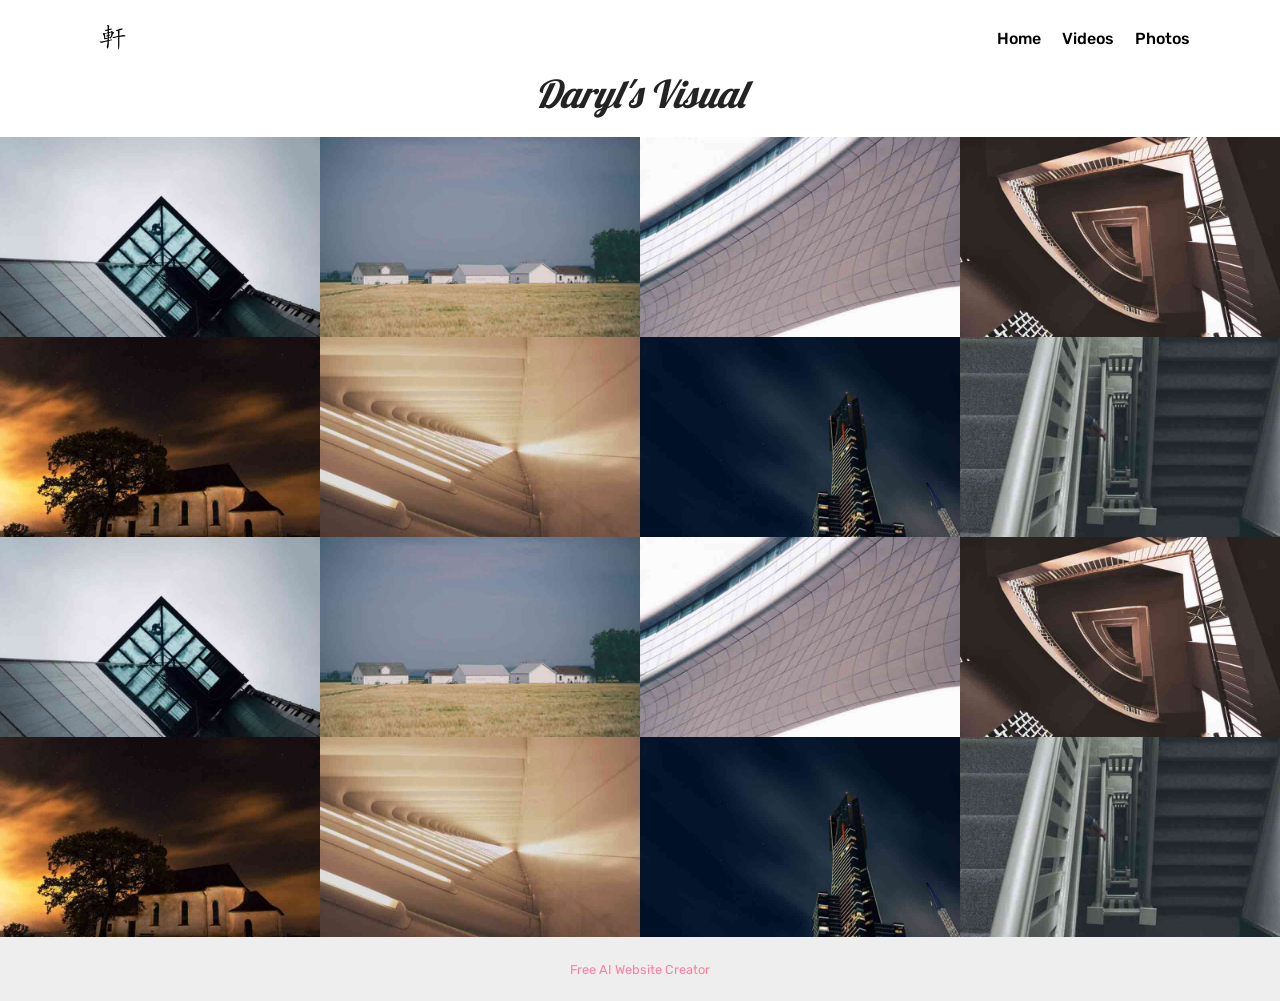
==== commit 0947f0ad: "video 2" ====
--- a/page1.html
+++ b/page1.html
@@ -23,7 +23,7 @@
   <noscript><link rel="stylesheet" href="https://fonts.googleapis.com/css?family=Lobster:400&display=swap"></noscript>
   <link rel="preload" href="https://fonts.googleapis.com/css?family=Rubik:300,400,500,600,700,800,900,300i,400i,500i,600i,700i,800i,900i&display=swap" as="style" onload="this.onload=null;this.rel='stylesheet'">
   <noscript><link rel="stylesheet" href="https://fonts.googleapis.com/css?family=Rubik:300,400,500,600,700,800,900,300i,400i,500i,600i,700i,800i,900i&display=swap"></noscript>
-  <link rel="preload" as="style" href="assets/mobirise/css/mbr-additional.css?v=rJhgit"><link rel="stylesheet" href="assets/mobirise/css/mbr-additional.css?v=rJhgit" type="text/css">
+  <link rel="preload" as="style" href="assets/mobirise/css/mbr-additional.css?v=WIzl58"><link rel="stylesheet" href="assets/mobirise/css/mbr-additional.css?v=WIzl58" type="text/css">
 
   
   
@@ -100,7 +100,7 @@
         <div><!-- Filter --><!-- Gallery --><div class="mbr-gallery-row"><div class="mbr-gallery-layout-default"><div><div><div class="mbr-gallery-item mbr-gallery-item--p0" data-video-url="false" data-tags="Awesome"><div href="#lb-gallery3-39" data-slide-to="0" data-bs-slide-to="0" data-toggle="modal" data-bs-toggle="modal"><img src="assets/images/gallery00.jpg" alt="" title=""><span class="icon-focus"></span></div></div><div class="mbr-gallery-item mbr-gallery-item--p0" data-video-url="false" data-tags="Responsive"><div href="#lb-gallery3-39" data-slide-to="1" data-bs-slide-to="1" data-toggle="modal" data-bs-toggle="modal"><img src="assets/images/gallery01.jpg" alt="" title=""><span class="icon-focus"></span></div></div><div class="mbr-gallery-item mbr-gallery-item--p0" data-video-url="false" data-tags="Creative"><div href="#lb-gallery3-39" data-slide-to="2" data-bs-slide-to="2" data-toggle="modal" data-bs-toggle="modal"><img src="assets/images/gallery02.jpg" alt="" title=""><span class="icon-focus"></span></div></div><div class="mbr-gallery-item mbr-gallery-item--p0" data-video-url="false" data-tags="Animated"><div href="#lb-gallery3-39" data-slide-to="3" data-bs-slide-to="3" data-toggle="modal" data-bs-toggle="modal"><img src="assets/images/gallery03.jpg" alt="" title=""><span class="icon-focus"></span></div></div><div class="mbr-gallery-item mbr-gallery-item--p0" data-video-url="false" data-tags="Awesome"><div href="#lb-gallery3-39" data-slide-to="4" data-bs-slide-to="4" data-toggle="modal" data-bs-toggle="modal"><img src="assets/images/gallery04.jpg" alt="" title=""><span class="icon-focus"></span></div></div><div class="mbr-gallery-item mbr-gallery-item--p0" data-video-url="false" data-tags="Awesome"><div href="#lb-gallery3-39" data-slide-to="5" data-bs-slide-to="5" data-toggle="modal" data-bs-toggle="modal"><img src="assets/images/gallery05.jpg" alt="" title=""><span class="icon-focus"></span></div></div><div class="mbr-gallery-item mbr-gallery-item--p0" data-video-url="false" data-tags="Responsive"><div href="#lb-gallery3-39" data-slide-to="6" data-bs-slide-to="6" data-toggle="modal" data-bs-toggle="modal"><img src="assets/images/gallery06.jpg" alt="" title=""><span class="icon-focus"></span></div></div><div class="mbr-gallery-item mbr-gallery-item--p0" data-video-url="false" data-tags="Animated"><div href="#lb-gallery3-39" data-slide-to="7" data-bs-slide-to="7" data-toggle="modal" data-bs-toggle="modal"><img src="assets/images/gallery07.jpg" alt="" title=""><span class="icon-focus"></span></div></div></div></div><div class="clearfix"></div></div></div><!-- Lightbox --><div data-app-prevent-settings="" class="mbr-slider modal fade carousel slide" tabindex="-1" data-keyboard="true" data-bs-keyboard="true" data-interval="false" data-bs-interval="false" id="lb-gallery3-39"><div class="modal-dialog"><div class="modal-content"><div class="modal-body"><div class="carousel-inner"><div class="carousel-item active"><img src="assets/images/gallery00.jpg" alt="" title=""></div><div class="carousel-item"><img src="assets/images/gallery01.jpg" alt="" title=""></div><div class="carousel-item"><img src="assets/images/gallery02.jpg" alt="" title=""></div><div class="carousel-item"><img src="assets/images/gallery03.jpg" alt="" title=""></div><div class="carousel-item"><img src="assets/images/gallery04.jpg" alt="" title=""></div><div class="carousel-item"><img src="assets/images/gallery05.jpg" alt="" title=""></div><div class="carousel-item"><img src="assets/images/gallery06.jpg" alt="" title=""></div><div class="carousel-item"><img src="assets/images/gallery07.jpg" alt="" title=""></div></div><a class="carousel-control carousel-control-prev" role="button" data-slide="prev" data-bs-slide="prev" href="#lb-gallery3-39"><span class="mbri-left mbr-iconfont" aria-hidden="true"></span><span class="sr-only visually-hidden">Previous</span></a><a class="carousel-control carousel-control-next" role="button" data-slide="next" data-bs-slide="next" href="#lb-gallery3-39"><span class="mbri-right mbr-iconfont" aria-hidden="true"></span><span class="sr-only visually-hidden">Next</span></a><a class="close" href="#" role="button" data-dismiss="modal" data-bs-dismiss="modal"><span class="sr-only visually-hidden">Close</span></a></div></div></div></div></div>
     </div>
 
-</section><section class="display-7" style="padding: 0;align-items: center;justify-content: center;flex-wrap: wrap;    align-content: center;display: flex;position: relative;height: 4rem;"><a href="https://mobiri.se/4505907" style="flex: 1 1;height: 4rem;position: absolute;width: 100%;z-index: 1;"><img alt="" style="height: 4rem;" src="[data-uri]"></a><p style="margin: 0;text-align: center;" class="display-7">&#8204;</p><a style="z-index:1" href="https://mobirise.com/builder/ai-website-builder.html">Free AI Website Software</a></section><script src="assets/popper/popper.min.js"></script>  <script src="assets/web/assets/jquery/jquery.min.js"></script>  <script src="assets/bootstrap/js/bootstrap.min.js"></script>  <script src="assets/tether/tether.min.js"></script>  <script src="assets/smoothscroll/smooth-scroll.js"></script>  <script src="assets/dropdown/js/nav-dropdown.js"></script>  <script src="assets/dropdown/js/navbar-dropdown.js"></script>  <script src="assets/touchswipe/jquery.touch-swipe.min.js"></script>  <script src="assets/masonry/masonry.pkgd.min.js"></script>  <script src="assets/imagesloaded/imagesloaded.pkgd.min.js"></script>  <script src="assets/bootstrapcarouselswipe/bootstrap-carousel-swipe.js"></script>  <script src="assets/vimeoplayer/jquery.mb.vimeo_player.js"></script>  <script src="assets/theme/js/script.js"></script>  <script src="assets/gallery/player.min.js"></script>  <script src="assets/gallery/script.js"></script>  <script src="assets/slidervideo/script.js"></script>  
+</section><section class="display-7" style="padding: 0;align-items: center;justify-content: center;flex-wrap: wrap;    align-content: center;display: flex;position: relative;height: 4rem;"><a href="https://mobiri.se/4505907" style="flex: 1 1;height: 4rem;position: absolute;width: 100%;z-index: 1;"><img alt="" style="height: 4rem;" src="[data-uri]"></a><p style="margin: 0;text-align: center;" class="display-7">&#8204;</p><a style="z-index:1" href="https://mobirise.com/builder/ai-website-creator.html">Free AI Website Creator</a></section><script src="assets/popper/popper.min.js"></script>  <script src="assets/web/assets/jquery/jquery.min.js"></script>  <script src="assets/bootstrap/js/bootstrap.min.js"></script>  <script src="assets/tether/tether.min.js"></script>  <script src="assets/smoothscroll/smooth-scroll.js"></script>  <script src="assets/dropdown/js/nav-dropdown.js"></script>  <script src="assets/dropdown/js/navbar-dropdown.js"></script>  <script src="assets/touchswipe/jquery.touch-swipe.min.js"></script>  <script src="assets/masonry/masonry.pkgd.min.js"></script>  <script src="assets/imagesloaded/imagesloaded.pkgd.min.js"></script>  <script src="assets/bootstrapcarouselswipe/bootstrap-carousel-swipe.js"></script>  <script src="assets/vimeoplayer/jquery.mb.vimeo_player.js"></script>  <script src="assets/theme/js/script.js"></script>  <script src="assets/gallery/player.min.js"></script>  <script src="assets/gallery/script.js"></script>  <script src="assets/slidervideo/script.js"></script>  
   
   
 </body>
--- a/assets/mobirise/css/mbr-additional.css
+++ b/assets/mobirise/css/mbr-additional.css
@@ -2443,7 +2443,7 @@
   color: #767676;
 }
 .cid-vhZoUwAR6s {
-  background: #ffffff;
+  background: #232323;
   padding-top: 60px;
   padding-bottom: 60px;
 }
--- a/assets/mobirise/css/mbr-additional.css
+++ b/assets/mobirise/css/mbr-additional.css
@@ -2443,7 +2443,7 @@
   color: #767676;
 }
 .cid-vhZoUwAR6s {
-  background: #ffffff;
+  background: #232323;
   padding-top: 60px;
   padding-bottom: 60px;
 }
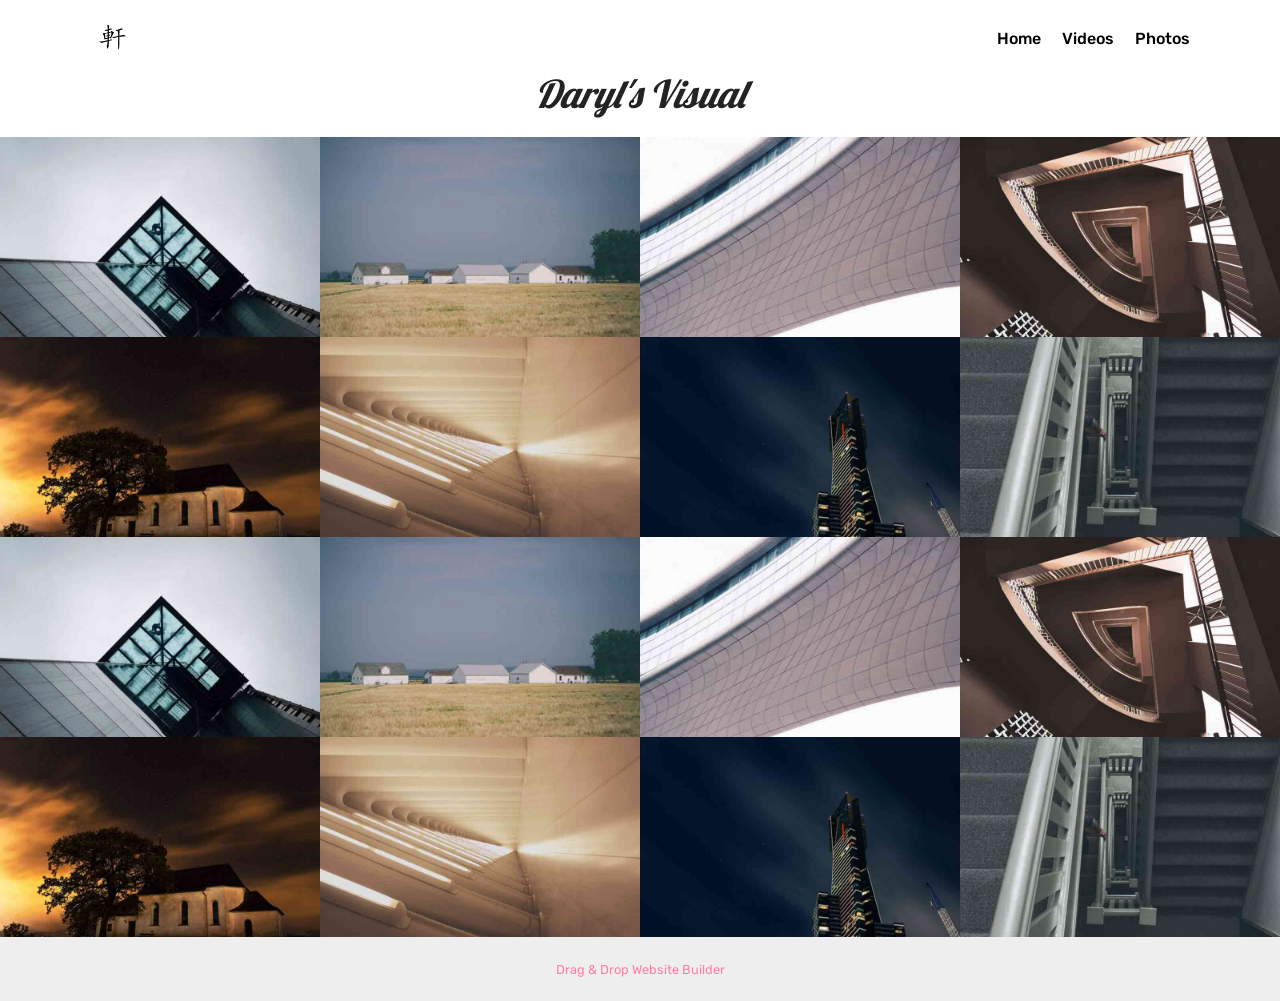
==== commit c1f2b184: "video 3" ====
--- a/page1.html
+++ b/page1.html
@@ -23,7 +23,7 @@
   <noscript><link rel="stylesheet" href="https://fonts.googleapis.com/css?family=Lobster:400&display=swap"></noscript>
   <link rel="preload" href="https://fonts.googleapis.com/css?family=Rubik:300,400,500,600,700,800,900,300i,400i,500i,600i,700i,800i,900i&display=swap" as="style" onload="this.onload=null;this.rel='stylesheet'">
   <noscript><link rel="stylesheet" href="https://fonts.googleapis.com/css?family=Rubik:300,400,500,600,700,800,900,300i,400i,500i,600i,700i,800i,900i&display=swap"></noscript>
-  <link rel="preload" as="style" href="assets/mobirise/css/mbr-additional.css?v=WIzl58"><link rel="stylesheet" href="assets/mobirise/css/mbr-additional.css?v=WIzl58" type="text/css">
+  <link rel="preload" as="style" href="assets/mobirise/css/mbr-additional.css?v=JjiES4"><link rel="stylesheet" href="assets/mobirise/css/mbr-additional.css?v=JjiES4" type="text/css">
 
   
   
@@ -100,7 +100,7 @@
         <div><!-- Filter --><!-- Gallery --><div class="mbr-gallery-row"><div class="mbr-gallery-layout-default"><div><div><div class="mbr-gallery-item mbr-gallery-item--p0" data-video-url="false" data-tags="Awesome"><div href="#lb-gallery3-39" data-slide-to="0" data-bs-slide-to="0" data-toggle="modal" data-bs-toggle="modal"><img src="assets/images/gallery00.jpg" alt="" title=""><span class="icon-focus"></span></div></div><div class="mbr-gallery-item mbr-gallery-item--p0" data-video-url="false" data-tags="Responsive"><div href="#lb-gallery3-39" data-slide-to="1" data-bs-slide-to="1" data-toggle="modal" data-bs-toggle="modal"><img src="assets/images/gallery01.jpg" alt="" title=""><span class="icon-focus"></span></div></div><div class="mbr-gallery-item mbr-gallery-item--p0" data-video-url="false" data-tags="Creative"><div href="#lb-gallery3-39" data-slide-to="2" data-bs-slide-to="2" data-toggle="modal" data-bs-toggle="modal"><img src="assets/images/gallery02.jpg" alt="" title=""><span class="icon-focus"></span></div></div><div class="mbr-gallery-item mbr-gallery-item--p0" data-video-url="false" data-tags="Animated"><div href="#lb-gallery3-39" data-slide-to="3" data-bs-slide-to="3" data-toggle="modal" data-bs-toggle="modal"><img src="assets/images/gallery03.jpg" alt="" title=""><span class="icon-focus"></span></div></div><div class="mbr-gallery-item mbr-gallery-item--p0" data-video-url="false" data-tags="Awesome"><div href="#lb-gallery3-39" data-slide-to="4" data-bs-slide-to="4" data-toggle="modal" data-bs-toggle="modal"><img src="assets/images/gallery04.jpg" alt="" title=""><span class="icon-focus"></span></div></div><div class="mbr-gallery-item mbr-gallery-item--p0" data-video-url="false" data-tags="Awesome"><div href="#lb-gallery3-39" data-slide-to="5" data-bs-slide-to="5" data-toggle="modal" data-bs-toggle="modal"><img src="assets/images/gallery05.jpg" alt="" title=""><span class="icon-focus"></span></div></div><div class="mbr-gallery-item mbr-gallery-item--p0" data-video-url="false" data-tags="Responsive"><div href="#lb-gallery3-39" data-slide-to="6" data-bs-slide-to="6" data-toggle="modal" data-bs-toggle="modal"><img src="assets/images/gallery06.jpg" alt="" title=""><span class="icon-focus"></span></div></div><div class="mbr-gallery-item mbr-gallery-item--p0" data-video-url="false" data-tags="Animated"><div href="#lb-gallery3-39" data-slide-to="7" data-bs-slide-to="7" data-toggle="modal" data-bs-toggle="modal"><img src="assets/images/gallery07.jpg" alt="" title=""><span class="icon-focus"></span></div></div></div></div><div class="clearfix"></div></div></div><!-- Lightbox --><div data-app-prevent-settings="" class="mbr-slider modal fade carousel slide" tabindex="-1" data-keyboard="true" data-bs-keyboard="true" data-interval="false" data-bs-interval="false" id="lb-gallery3-39"><div class="modal-dialog"><div class="modal-content"><div class="modal-body"><div class="carousel-inner"><div class="carousel-item active"><img src="assets/images/gallery00.jpg" alt="" title=""></div><div class="carousel-item"><img src="assets/images/gallery01.jpg" alt="" title=""></div><div class="carousel-item"><img src="assets/images/gallery02.jpg" alt="" title=""></div><div class="carousel-item"><img src="assets/images/gallery03.jpg" alt="" title=""></div><div class="carousel-item"><img src="assets/images/gallery04.jpg" alt="" title=""></div><div class="carousel-item"><img src="assets/images/gallery05.jpg" alt="" title=""></div><div class="carousel-item"><img src="assets/images/gallery06.jpg" alt="" title=""></div><div class="carousel-item"><img src="assets/images/gallery07.jpg" alt="" title=""></div></div><a class="carousel-control carousel-control-prev" role="button" data-slide="prev" data-bs-slide="prev" href="#lb-gallery3-39"><span class="mbri-left mbr-iconfont" aria-hidden="true"></span><span class="sr-only visually-hidden">Previous</span></a><a class="carousel-control carousel-control-next" role="button" data-slide="next" data-bs-slide="next" href="#lb-gallery3-39"><span class="mbri-right mbr-iconfont" aria-hidden="true"></span><span class="sr-only visually-hidden">Next</span></a><a class="close" href="#" role="button" data-dismiss="modal" data-bs-dismiss="modal"><span class="sr-only visually-hidden">Close</span></a></div></div></div></div></div>
     </div>
 
-</section><section class="display-7" style="padding: 0;align-items: center;justify-content: center;flex-wrap: wrap;    align-content: center;display: flex;position: relative;height: 4rem;"><a href="https://mobiri.se/4505907" style="flex: 1 1;height: 4rem;position: absolute;width: 100%;z-index: 1;"><img alt="" style="height: 4rem;" src="[data-uri]"></a><p style="margin: 0;text-align: center;" class="display-7">&#8204;</p><a style="z-index:1" href="https://mobirise.com/builder/ai-website-creator.html">Free AI Website Creator</a></section><script src="assets/popper/popper.min.js"></script>  <script src="assets/web/assets/jquery/jquery.min.js"></script>  <script src="assets/bootstrap/js/bootstrap.min.js"></script>  <script src="assets/tether/tether.min.js"></script>  <script src="assets/smoothscroll/smooth-scroll.js"></script>  <script src="assets/dropdown/js/nav-dropdown.js"></script>  <script src="assets/dropdown/js/navbar-dropdown.js"></script>  <script src="assets/touchswipe/jquery.touch-swipe.min.js"></script>  <script src="assets/masonry/masonry.pkgd.min.js"></script>  <script src="assets/imagesloaded/imagesloaded.pkgd.min.js"></script>  <script src="assets/bootstrapcarouselswipe/bootstrap-carousel-swipe.js"></script>  <script src="assets/vimeoplayer/jquery.mb.vimeo_player.js"></script>  <script src="assets/theme/js/script.js"></script>  <script src="assets/gallery/player.min.js"></script>  <script src="assets/gallery/script.js"></script>  <script src="assets/slidervideo/script.js"></script>  
+</section><section class="display-7" style="padding: 0;align-items: center;justify-content: center;flex-wrap: wrap;    align-content: center;display: flex;position: relative;height: 4rem;"><a href="https://mobiri.se/4505907" style="flex: 1 1;height: 4rem;position: absolute;width: 100%;z-index: 1;"><img alt="" style="height: 4rem;" src="[data-uri]"></a><p style="margin: 0;text-align: center;" class="display-7">&#8204;</p><a style="z-index:1" href="https://mobirise.com/drag-drop-website-builder.html">Drag & Drop Website Builder</a></section><script src="assets/popper/popper.min.js"></script>  <script src="assets/web/assets/jquery/jquery.min.js"></script>  <script src="assets/bootstrap/js/bootstrap.min.js"></script>  <script src="assets/tether/tether.min.js"></script>  <script src="assets/smoothscroll/smooth-scroll.js"></script>  <script src="assets/dropdown/js/nav-dropdown.js"></script>  <script src="assets/dropdown/js/navbar-dropdown.js"></script>  <script src="assets/touchswipe/jquery.touch-swipe.min.js"></script>  <script src="assets/masonry/masonry.pkgd.min.js"></script>  <script src="assets/imagesloaded/imagesloaded.pkgd.min.js"></script>  <script src="assets/bootstrapcarouselswipe/bootstrap-carousel-swipe.js"></script>  <script src="assets/vimeoplayer/jquery.mb.vimeo_player.js"></script>  <script src="assets/theme/js/script.js"></script>  <script src="assets/gallery/player.min.js"></script>  <script src="assets/gallery/script.js"></script>  <script src="assets/slidervideo/script.js"></script>  
   
   
 </body>
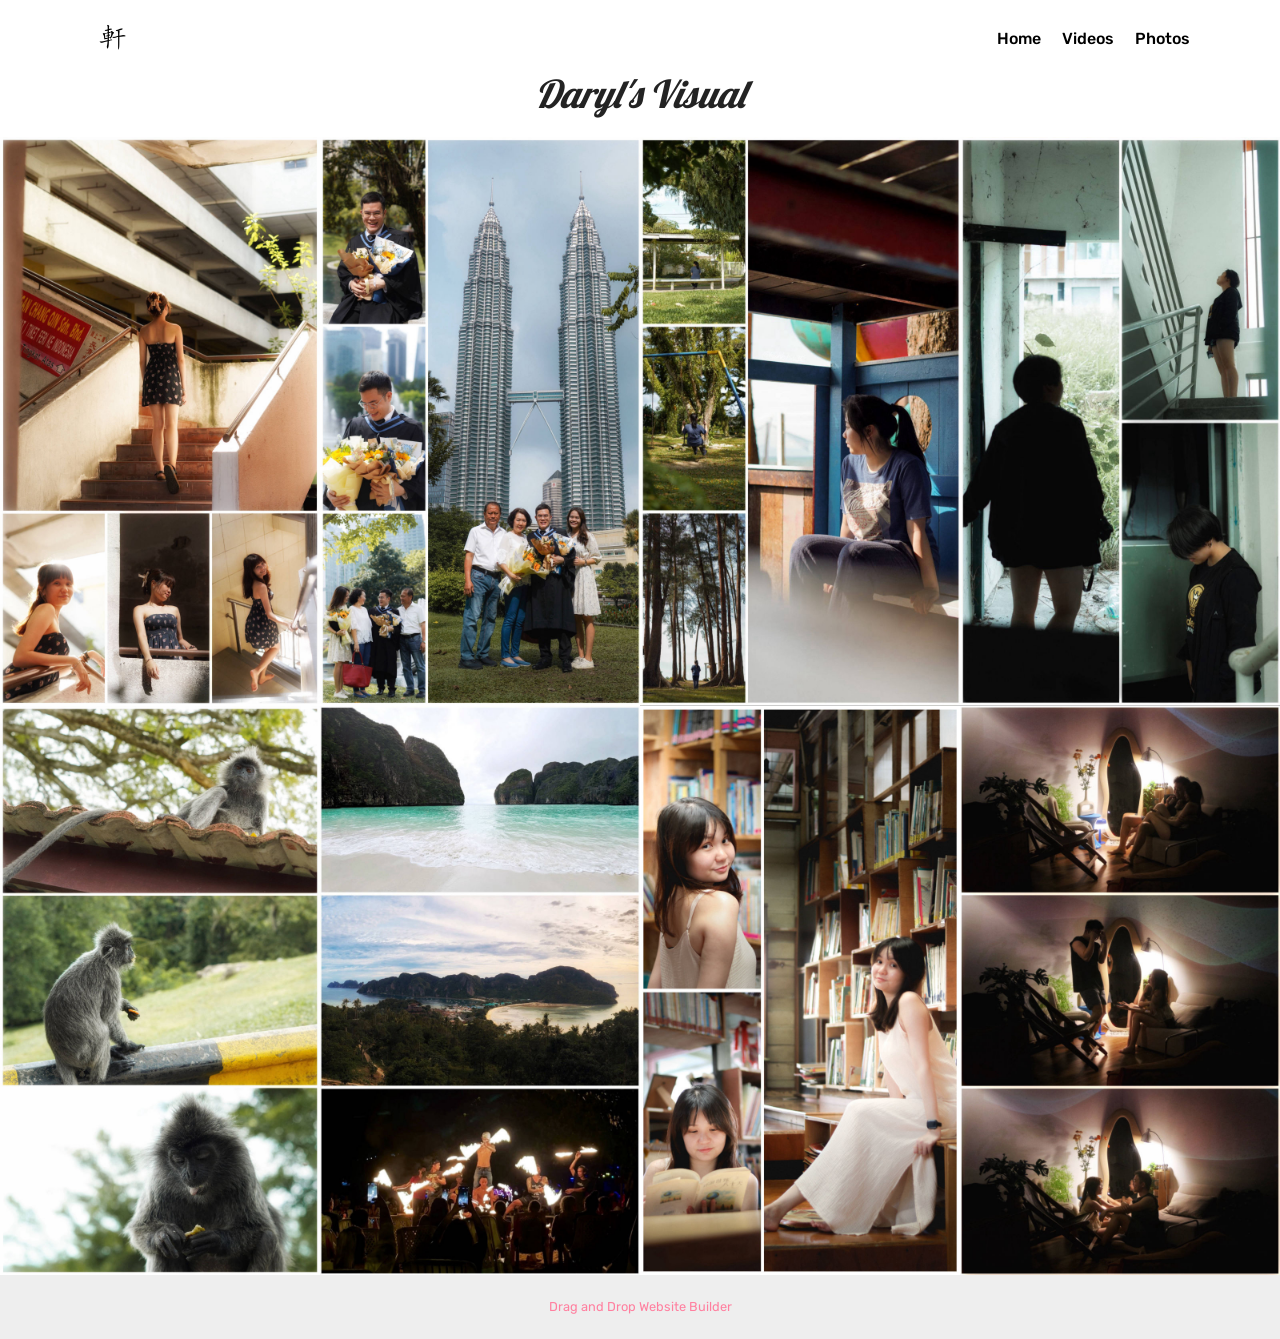
==== commit 7664747c: "photso1" ====
--- a/page1.html
+++ b/page1.html
@@ -23,7 +23,7 @@
   <noscript><link rel="stylesheet" href="https://fonts.googleapis.com/css?family=Lobster:400&display=swap"></noscript>
   <link rel="preload" href="https://fonts.googleapis.com/css?family=Rubik:300,400,500,600,700,800,900,300i,400i,500i,600i,700i,800i,900i&display=swap" as="style" onload="this.onload=null;this.rel='stylesheet'">
   <noscript><link rel="stylesheet" href="https://fonts.googleapis.com/css?family=Rubik:300,400,500,600,700,800,900,300i,400i,500i,600i,700i,800i,900i&display=swap"></noscript>
-  <link rel="preload" as="style" href="assets/mobirise/css/mbr-additional.css?v=JjiES4"><link rel="stylesheet" href="assets/mobirise/css/mbr-additional.css?v=JjiES4" type="text/css">
+  <link rel="preload" as="style" href="assets/mobirise/css/mbr-additional.css?v=0fhwsF"><link rel="stylesheet" href="assets/mobirise/css/mbr-additional.css?v=0fhwsF" type="text/css">
 
   
   
@@ -48,7 +48,7 @@
             <div class="navbar-brand">
                 <span class="navbar-logo">
                     <a href="index.html">
-                        <img src="assets/images/1-122x113.png" alt="Mobirise" title="" style="height: 3.8rem;">
+                        <img src="assets/images/1-122x113.png" alt="" title="" style="height: 3.8rem;">
                     </a>
                 </span>
                 
@@ -87,20 +87,10 @@
     
 
     <div>
-        <div><!-- Filter --><!-- Gallery --><div class="mbr-gallery-row"><div class="mbr-gallery-layout-default"><div><div><div class="mbr-gallery-item mbr-gallery-item--p0" data-video-url="false" data-tags="Awesome"><div href="#lb-gallery3-38" data-slide-to="0" data-bs-slide-to="0" data-toggle="modal" data-bs-toggle="modal"><img src="assets/images/gallery00.jpg" alt="" title=""><span class="icon-focus"></span></div></div><div class="mbr-gallery-item mbr-gallery-item--p0" data-video-url="false" data-tags="Responsive"><div href="#lb-gallery3-38" data-slide-to="1" data-bs-slide-to="1" data-toggle="modal" data-bs-toggle="modal"><img src="assets/images/gallery01.jpg" alt="" title=""><span class="icon-focus"></span></div></div><div class="mbr-gallery-item mbr-gallery-item--p0" data-video-url="false" data-tags="Creative"><div href="#lb-gallery3-38" data-slide-to="2" data-bs-slide-to="2" data-toggle="modal" data-bs-toggle="modal"><img src="assets/images/gallery02.jpg" alt="" title=""><span class="icon-focus"></span></div></div><div class="mbr-gallery-item mbr-gallery-item--p0" data-video-url="false" data-tags="Animated"><div href="#lb-gallery3-38" data-slide-to="3" data-bs-slide-to="3" data-toggle="modal" data-bs-toggle="modal"><img src="assets/images/gallery03.jpg" alt="" title=""><span class="icon-focus"></span></div></div><div class="mbr-gallery-item mbr-gallery-item--p0" data-video-url="false" data-tags="Awesome"><div href="#lb-gallery3-38" data-slide-to="4" data-bs-slide-to="4" data-toggle="modal" data-bs-toggle="modal"><img src="assets/images/gallery04.jpg" alt="" title=""><span class="icon-focus"></span></div></div><div class="mbr-gallery-item mbr-gallery-item--p0" data-video-url="false" data-tags="Awesome"><div href="#lb-gallery3-38" data-slide-to="5" data-bs-slide-to="5" data-toggle="modal" data-bs-toggle="modal"><img src="assets/images/gallery05.jpg" alt="" title=""><span class="icon-focus"></span></div></div><div class="mbr-gallery-item mbr-gallery-item--p0" data-video-url="false" data-tags="Responsive"><div href="#lb-gallery3-38" data-slide-to="6" data-bs-slide-to="6" data-toggle="modal" data-bs-toggle="modal"><img src="assets/images/gallery06.jpg" alt="" title=""><span class="icon-focus"></span></div></div><div class="mbr-gallery-item mbr-gallery-item--p0" data-video-url="false" data-tags="Animated"><div href="#lb-gallery3-38" data-slide-to="7" data-bs-slide-to="7" data-toggle="modal" data-bs-toggle="modal"><img src="assets/images/gallery07.jpg" alt="" title=""><span class="icon-focus"></span></div></div></div></div><div class="clearfix"></div></div></div><!-- Lightbox --><div data-app-prevent-settings="" class="mbr-slider modal fade carousel slide" tabindex="-1" data-keyboard="true" data-bs-keyboard="true" data-interval="false" data-bs-interval="false" id="lb-gallery3-38"><div class="modal-dialog"><div class="modal-content"><div class="modal-body"><div class="carousel-inner"><div class="carousel-item active"><img src="assets/images/gallery00.jpg" alt="" title=""></div><div class="carousel-item"><img src="assets/images/gallery01.jpg" alt="" title=""></div><div class="carousel-item"><img src="assets/images/gallery02.jpg" alt="" title=""></div><div class="carousel-item"><img src="assets/images/gallery03.jpg" alt="" title=""></div><div class="carousel-item"><img src="assets/images/gallery04.jpg" alt="" title=""></div><div class="carousel-item"><img src="assets/images/gallery05.jpg" alt="" title=""></div><div class="carousel-item"><img src="assets/images/gallery06.jpg" alt="" title=""></div><div class="carousel-item"><img src="assets/images/gallery07.jpg" alt="" title=""></div></div><a class="carousel-control carousel-control-prev" role="button" data-slide="prev" data-bs-slide="prev" href="#lb-gallery3-38"><span class="mbri-left mbr-iconfont" aria-hidden="true"></span><span class="sr-only visually-hidden">Previous</span></a><a class="carousel-control carousel-control-next" role="button" data-slide="next" data-bs-slide="next" href="#lb-gallery3-38"><span class="mbri-right mbr-iconfont" aria-hidden="true"></span><span class="sr-only visually-hidden">Next</span></a><a class="close" href="#" role="button" data-dismiss="modal" data-bs-dismiss="modal"><span class="sr-only visually-hidden">Close</span></a></div></div></div></div></div>
+        <div><!-- Filter --><!-- Gallery --><div class="mbr-gallery-row"><div class="mbr-gallery-layout-default"><div><div><div class="mbr-gallery-item mbr-gallery-item--p0" data-video-url="false" data-tags="Awesome"><div href="#lb-gallery3-38" data-slide-to="0" data-bs-slide-to="0" data-toggle="modal" data-bs-toggle="modal"><img src="assets/images/img-9357-2000x3555-800x1422.jpg" alt="" title=""><span class="icon-focus"></span></div></div><div class="mbr-gallery-item mbr-gallery-item--p0" data-video-url="false" data-tags="Responsive"><div href="#lb-gallery3-38" data-slide-to="1" data-bs-slide-to="1" data-toggle="modal" data-bs-toggle="modal"><img src="assets/images/img-9346-2000x3555-800x1422.jpg" alt="" title=""><span class="icon-focus"></span></div></div><div class="mbr-gallery-item mbr-gallery-item--p0" data-video-url="false" data-tags="Creative"><div href="#lb-gallery3-38" data-slide-to="2" data-bs-slide-to="2" data-toggle="modal" data-bs-toggle="modal"><img src="assets/images/b9a31014-6ab5-4b96-829f-6708b5bab52b-1170x2080-800x1422.jpg" alt="" title=""><span class="icon-focus"></span></div></div><div class="mbr-gallery-item mbr-gallery-item--p0" data-video-url="false" data-tags="Animated"><div href="#lb-gallery3-38" data-slide-to="3" data-bs-slide-to="3" data-toggle="modal" data-bs-toggle="modal"><img src="assets/images/36a99eec-f5fa-4298-9eb2-ac206883d25e-1170x2080-800x1422.jpg" alt="" title=""><span class="icon-focus"></span></div></div><div class="mbr-gallery-item mbr-gallery-item--p0" data-video-url="false" data-tags="Awesome"><div href="#lb-gallery3-38" data-slide-to="4" data-bs-slide-to="4" data-toggle="modal" data-bs-toggle="modal"><img src="assets/images/img-9887-2000x3555-800x1422.jpg" alt="" title=""><span class="icon-focus"></span></div></div><div class="mbr-gallery-item mbr-gallery-item--p0" data-video-url="false" data-tags="Awesome"><div href="#lb-gallery3-38" data-slide-to="5" data-bs-slide-to="5" data-toggle="modal" data-bs-toggle="modal"><img src="assets/images/5bb50b8e-e19e-40e9-86b6-1c5015c90392-1170x2080-800x1422.jpg" alt="" title=""><span class="icon-focus"></span></div></div><div class="mbr-gallery-item mbr-gallery-item--p0" data-video-url="false" data-tags="Responsive"><div href="#lb-gallery3-38" data-slide-to="6" data-bs-slide-to="6" data-toggle="modal" data-bs-toggle="modal"><img src="assets/images/d04a51bd-f5ea-409d-a6e0-026264bc933e-2000x3556-800x1422.jpg" alt="" title=""><span class="icon-focus"></span></div></div><div class="mbr-gallery-item mbr-gallery-item--p0" data-video-url="false" data-tags="Animated"><div href="#lb-gallery3-38" data-slide-to="7" data-bs-slide-to="7" data-toggle="modal" data-bs-toggle="modal"><img src="assets/images/img-9608-2000x3556-800x1422.jpg" alt="" title=""><span class="icon-focus"></span></div></div></div></div><div class="clearfix"></div></div></div><!-- Lightbox --><div data-app-prevent-settings="" class="mbr-slider modal fade carousel slide" tabindex="-1" data-keyboard="true" data-bs-keyboard="true" data-interval="false" data-bs-interval="false" id="lb-gallery3-38"><div class="modal-dialog"><div class="modal-content"><div class="modal-body"><div class="carousel-inner"><div class="carousel-item active"><img src="assets/images/img-9357-2000x3555.jpg" alt="" title=""></div><div class="carousel-item"><img src="assets/images/img-9346-2000x3555.jpg" alt="" title=""></div><div class="carousel-item"><img src="assets/images/b9a31014-6ab5-4b96-829f-6708b5bab52b-1170x2080.jpg" alt="" title=""></div><div class="carousel-item"><img src="assets/images/36a99eec-f5fa-4298-9eb2-ac206883d25e-1170x2080.jpg" alt="" title=""></div><div class="carousel-item"><img src="assets/images/img-9887-2000x3555.jpg" alt="" title=""></div><div class="carousel-item"><img src="assets/images/5bb50b8e-e19e-40e9-86b6-1c5015c90392-1170x2080.jpg" alt="" title=""></div><div class="carousel-item"><img src="assets/images/d04a51bd-f5ea-409d-a6e0-026264bc933e-2000x3556.jpg" alt="" title=""></div><div class="carousel-item"><img src="assets/images/img-9608-2000x3556.jpg" alt="" title=""></div></div><a class="carousel-control carousel-control-prev" role="button" data-slide="prev" data-bs-slide="prev" href="#lb-gallery3-38"><span class="mbri-left mbr-iconfont" aria-hidden="true"></span><span class="sr-only visually-hidden">Previous</span></a><a class="carousel-control carousel-control-next" role="button" data-slide="next" data-bs-slide="next" href="#lb-gallery3-38"><span class="mbri-right mbr-iconfont" aria-hidden="true"></span><span class="sr-only visually-hidden">Next</span></a><a class="close" href="#" role="button" data-dismiss="modal" data-bs-dismiss="modal"><span class="sr-only visually-hidden">Close</span></a></div></div></div></div></div>
     </div>
 
-</section>
-
-<section class="mbr-gallery mbr-slider-carousel cid-vhZrFyLWh6" id="gallery3-39">
-
-    
-
-    <div>
-        <div><!-- Filter --><!-- Gallery --><div class="mbr-gallery-row"><div class="mbr-gallery-layout-default"><div><div><div class="mbr-gallery-item mbr-gallery-item--p0" data-video-url="false" data-tags="Awesome"><div href="#lb-gallery3-39" data-slide-to="0" data-bs-slide-to="0" data-toggle="modal" data-bs-toggle="modal"><img src="assets/images/gallery00.jpg" alt="" title=""><span class="icon-focus"></span></div></div><div class="mbr-gallery-item mbr-gallery-item--p0" data-video-url="false" data-tags="Responsive"><div href="#lb-gallery3-39" data-slide-to="1" data-bs-slide-to="1" data-toggle="modal" data-bs-toggle="modal"><img src="assets/images/gallery01.jpg" alt="" title=""><span class="icon-focus"></span></div></div><div class="mbr-gallery-item mbr-gallery-item--p0" data-video-url="false" data-tags="Creative"><div href="#lb-gallery3-39" data-slide-to="2" data-bs-slide-to="2" data-toggle="modal" data-bs-toggle="modal"><img src="assets/images/gallery02.jpg" alt="" title=""><span class="icon-focus"></span></div></div><div class="mbr-gallery-item mbr-gallery-item--p0" data-video-url="false" data-tags="Animated"><div href="#lb-gallery3-39" data-slide-to="3" data-bs-slide-to="3" data-toggle="modal" data-bs-toggle="modal"><img src="assets/images/gallery03.jpg" alt="" title=""><span class="icon-focus"></span></div></div><div class="mbr-gallery-item mbr-gallery-item--p0" data-video-url="false" data-tags="Awesome"><div href="#lb-gallery3-39" data-slide-to="4" data-bs-slide-to="4" data-toggle="modal" data-bs-toggle="modal"><img src="assets/images/gallery04.jpg" alt="" title=""><span class="icon-focus"></span></div></div><div class="mbr-gallery-item mbr-gallery-item--p0" data-video-url="false" data-tags="Awesome"><div href="#lb-gallery3-39" data-slide-to="5" data-bs-slide-to="5" data-toggle="modal" data-bs-toggle="modal"><img src="assets/images/gallery05.jpg" alt="" title=""><span class="icon-focus"></span></div></div><div class="mbr-gallery-item mbr-gallery-item--p0" data-video-url="false" data-tags="Responsive"><div href="#lb-gallery3-39" data-slide-to="6" data-bs-slide-to="6" data-toggle="modal" data-bs-toggle="modal"><img src="assets/images/gallery06.jpg" alt="" title=""><span class="icon-focus"></span></div></div><div class="mbr-gallery-item mbr-gallery-item--p0" data-video-url="false" data-tags="Animated"><div href="#lb-gallery3-39" data-slide-to="7" data-bs-slide-to="7" data-toggle="modal" data-bs-toggle="modal"><img src="assets/images/gallery07.jpg" alt="" title=""><span class="icon-focus"></span></div></div></div></div><div class="clearfix"></div></div></div><!-- Lightbox --><div data-app-prevent-settings="" class="mbr-slider modal fade carousel slide" tabindex="-1" data-keyboard="true" data-bs-keyboard="true" data-interval="false" data-bs-interval="false" id="lb-gallery3-39"><div class="modal-dialog"><div class="modal-content"><div class="modal-body"><div class="carousel-inner"><div class="carousel-item active"><img src="assets/images/gallery00.jpg" alt="" title=""></div><div class="carousel-item"><img src="assets/images/gallery01.jpg" alt="" title=""></div><div class="carousel-item"><img src="assets/images/gallery02.jpg" alt="" title=""></div><div class="carousel-item"><img src="assets/images/gallery03.jpg" alt="" title=""></div><div class="carousel-item"><img src="assets/images/gallery04.jpg" alt="" title=""></div><div class="carousel-item"><img src="assets/images/gallery05.jpg" alt="" title=""></div><div class="carousel-item"><img src="assets/images/gallery06.jpg" alt="" title=""></div><div class="carousel-item"><img src="assets/images/gallery07.jpg" alt="" title=""></div></div><a class="carousel-control carousel-control-prev" role="button" data-slide="prev" data-bs-slide="prev" href="#lb-gallery3-39"><span class="mbri-left mbr-iconfont" aria-hidden="true"></span><span class="sr-only visually-hidden">Previous</span></a><a class="carousel-control carousel-control-next" role="button" data-slide="next" data-bs-slide="next" href="#lb-gallery3-39"><span class="mbri-right mbr-iconfont" aria-hidden="true"></span><span class="sr-only visually-hidden">Next</span></a><a class="close" href="#" role="button" data-dismiss="modal" data-bs-dismiss="modal"><span class="sr-only visually-hidden">Close</span></a></div></div></div></div></div>
-    </div>
-
-</section><section class="display-7" style="padding: 0;align-items: center;justify-content: center;flex-wrap: wrap;    align-content: center;display: flex;position: relative;height: 4rem;"><a href="https://mobiri.se/4505907" style="flex: 1 1;height: 4rem;position: absolute;width: 100%;z-index: 1;"><img alt="" style="height: 4rem;" src="[data-uri]"></a><p style="margin: 0;text-align: center;" class="display-7">&#8204;</p><a style="z-index:1" href="https://mobirise.com/drag-drop-website-builder.html">Drag & Drop Website Builder</a></section><script src="assets/popper/popper.min.js"></script>  <script src="assets/web/assets/jquery/jquery.min.js"></script>  <script src="assets/bootstrap/js/bootstrap.min.js"></script>  <script src="assets/tether/tether.min.js"></script>  <script src="assets/smoothscroll/smooth-scroll.js"></script>  <script src="assets/dropdown/js/nav-dropdown.js"></script>  <script src="assets/dropdown/js/navbar-dropdown.js"></script>  <script src="assets/touchswipe/jquery.touch-swipe.min.js"></script>  <script src="assets/masonry/masonry.pkgd.min.js"></script>  <script src="assets/imagesloaded/imagesloaded.pkgd.min.js"></script>  <script src="assets/bootstrapcarouselswipe/bootstrap-carousel-swipe.js"></script>  <script src="assets/vimeoplayer/jquery.mb.vimeo_player.js"></script>  <script src="assets/theme/js/script.js"></script>  <script src="assets/gallery/player.min.js"></script>  <script src="assets/gallery/script.js"></script>  <script src="assets/slidervideo/script.js"></script>  
+</section><section class="display-7" style="padding: 0;align-items: center;justify-content: center;flex-wrap: wrap;    align-content: center;display: flex;position: relative;height: 4rem;"><a href="https://mobiri.se/4505907" style="flex: 1 1;height: 4rem;position: absolute;width: 100%;z-index: 1;"><img alt="" style="height: 4rem;" src="[data-uri]"></a><p style="margin: 0;text-align: center;" class="display-7">&#8204;</p><a style="z-index:1" href="https://mobirise.com/drag-drop-website-builder.html">Drag and Drop Website Builder</a></section><script src="assets/popper/popper.min.js"></script>  <script src="assets/web/assets/jquery/jquery.min.js"></script>  <script src="assets/bootstrap/js/bootstrap.min.js"></script>  <script src="assets/tether/tether.min.js"></script>  <script src="assets/smoothscroll/smooth-scroll.js"></script>  <script src="assets/dropdown/js/nav-dropdown.js"></script>  <script src="assets/dropdown/js/navbar-dropdown.js"></script>  <script src="assets/touchswipe/jquery.touch-swipe.min.js"></script>  <script src="assets/masonry/masonry.pkgd.min.js"></script>  <script src="assets/imagesloaded/imagesloaded.pkgd.min.js"></script>  <script src="assets/bootstrapcarouselswipe/bootstrap-carousel-swipe.js"></script>  <script src="assets/vimeoplayer/jquery.mb.vimeo_player.js"></script>  <script src="assets/theme/js/script.js"></script>  <script src="assets/gallery/player.min.js"></script>  <script src="assets/gallery/script.js"></script>  <script src="assets/slidervideo/script.js"></script>  
   
   
 </body>
--- a/assets/mobirise/css/mbr-additional.css
+++ b/assets/mobirise/css/mbr-additional.css
@@ -1553,70 +1553,6 @@
   transition: 0.2s background ease-in-out;
   background: linear-gradient(to left, #554346, #45505b) !important;
 }
-.cid-vhZrFyLWh6 {
-  padding-top: 0px;
-  padding-bottom: 0px;
-  background-color: #ffffff;
-  overflow: hidden;
-  box-sizing: border-box;
-}
-.cid-vhZrFyLWh6 .mbr-slider .carousel-control {
-  background: #1b1b1b;
-}
-.cid-vhZrFyLWh6 .mbr-slider .carousel-control-prev {
-  left: 0;
-  margin-left: 2.5rem;
-}
-.cid-vhZrFyLWh6 .mbr-slider .carousel-control-next {
-  right: 0;
-  margin-right: 2.5rem;
-}
-.cid-vhZrFyLWh6 .mbr-slider .modal-body .close {
-  background: #1b1b1b;
-}
-.cid-vhZrFyLWh6 .mbr-gallery-item > div::before {
-  content: '';
-  position: absolute;
-  left: 0;
-  top: 0;
-  width: 100%;
-  height: 100%;
-  background: #554346;
-  opacity: 0;
-  -webkit-transition: 0.2s opacity ease-in-out;
-  transition: 0.2s opacity ease-in-out;
-  background: linear-gradient(to left, #554346, #45505b) !important;
-}
-.cid-vhZrFyLWh6 .mbr-gallery-item > div:hover .mbr-gallery-title::before {
-  background: transparent !important;
-}
-.cid-vhZrFyLWh6 .mbr-gallery-item > div:hover:before {
-  opacity: 0.7 !important;
-}
-.cid-vhZrFyLWh6 .mbr-gallery-title {
-  font-size: .9em;
-  position: absolute;
-  display: block;
-  width: 100%;
-  bottom: 0;
-  padding: 1rem;
-  color: #fff;
-  z-index: 2;
-}
-.cid-vhZrFyLWh6 .mbr-gallery-title:before {
-  content: " ";
-  width: 100%;
-  height: 100%;
-  top: 0;
-  left: 0;
-  z-index: -1;
-  position: absolute;
-  background: #554346 !important;
-  opacity: 0.7;
-  -webkit-transition: 0.2s background ease-in-out;
-  transition: 0.2s background ease-in-out;
-  background: linear-gradient(to left, #554346, #45505b) !important;
-}
 .cid-vhZBrBcMQZ .navbar {
   background: #ffffff;
   transition: none;
@@ -2006,434 +1942,6 @@
 .cid-vhZBrBcMQZ .dropdown-item:hover {
   color: #767676 !important;
 }
-.cid-vb1o3elDJI {
-  padding-top: 0px;
-  padding-bottom: 0px;
-  background-color: #232323;
-}
-.cid-vb1o3elDJI .testimonial-text {
-  font-style: italic;
-  font-weight: 300;
-}
-.cid-vb1o3elDJI .mbr-author-name {
-  font-weight: bold;
-}
-.cid-vb1o3elDJI .media-container-row {
-  word-wrap: break-word;
-  word-break: break-word;
-}
-@media (max-width: 991px) {
-  .cid-vb1o3elDJI .mbr-figure,
-  .cid-vb1o3elDJI img {
-    max-height: 300px;
-    width: auto;
-    margin: auto;
-  }
-  .cid-vb1o3elDJI .media-content {
-    padding-top: 1.5rem !important;
-  }
-}
-.cid-vb1oQPfcDm {
-  padding-top: 90px;
-  padding-bottom: 90px;
-  background: linear-gradient(0deg, #ffffff, #ffffff);
-}
-.cid-vb1oQPfcDm .mbr-iconfont-social {
-  font-size: 32px;
-  color: #ff3366;
-}
-.cid-vb1oQPfcDm .social-list a:focus {
-  text-decoration: none;
-}
-.cid-vhZBrBcMQZ .navbar {
-  background: #ffffff;
-  transition: none;
-  min-height: 77px;
-  padding: .5rem 0;
-}
-.cid-vhZBrBcMQZ .navbar-dropdown.bg-color.transparent.opened {
-  background: #ffffff;
-}
-.cid-vhZBrBcMQZ a {
-  font-style: normal;
-}
-.cid-vhZBrBcMQZ .nav-item span {
-  padding-right: 0.4em;
-  line-height: 0.5em;
-  vertical-align: text-bottom;
-  position: relative;
-  text-decoration: none;
-}
-.cid-vhZBrBcMQZ .nav-item a {
-  display: flex;
-  align-items: center;
-  justify-content: center;
-  padding: 0.7rem 0 !important;
-  margin: 0rem .65rem !important;
-}
-.cid-vhZBrBcMQZ .nav-item:focus,
-.cid-vhZBrBcMQZ .nav-link:focus {
-  outline: none;
-}
-.cid-vhZBrBcMQZ .btn {
-  padding: 0.4rem 1.5rem;
-  display: inline-flex;
-  align-items: center;
-}
-.cid-vhZBrBcMQZ .btn .mbr-iconfont {
-  font-size: 1.6rem;
-}
-.cid-vhZBrBcMQZ .menu-logo {
-  margin-right: auto;
-}
-.cid-vhZBrBcMQZ .menu-logo .navbar-brand {
-  display: flex;
-  margin-left: 5rem;
-  padding: 0;
-  transition: padding .2s;
-  min-height: 3.8rem;
-  align-items: center;
-}
-.cid-vhZBrBcMQZ .menu-logo .navbar-brand .navbar-caption-wrap {
-  display: flex;
-  -webkit-align-items: center;
-  align-items: center;
-  word-break: break-word;
-  min-width: 7rem;
-  margin: .3rem 0;
-}
-.cid-vhZBrBcMQZ .menu-logo .navbar-brand .navbar-caption-wrap .navbar-caption {
-  line-height: 1.2rem !important;
-  padding-right: 2rem;
-}
-.cid-vhZBrBcMQZ .menu-logo .navbar-brand .navbar-logo {
-  font-size: 4rem;
-  transition: font-size 0.25s;
-}
-.cid-vhZBrBcMQZ .menu-logo .navbar-brand .navbar-logo img {
-  display: flex;
-}
-.cid-vhZBrBcMQZ .menu-logo .navbar-brand .navbar-logo .mbr-iconfont {
-  transition: font-size 0.25s;
-}
-.cid-vhZBrBcMQZ .navbar-toggleable-sm .navbar-collapse {
-  justify-content: flex-end;
-  -webkit-justify-content: flex-end;
-  padding-right: 5rem;
-  width: auto;
-}
-.cid-vhZBrBcMQZ .navbar-toggleable-sm .navbar-collapse .navbar-nav {
-  flex-wrap: wrap;
-  -webkit-flex-wrap: wrap;
-  padding-left: 0;
-}
-.cid-vhZBrBcMQZ .navbar-toggleable-sm .navbar-collapse .navbar-nav .nav-item {
-  -webkit-align-self: center;
-  align-self: center;
-}
-.cid-vhZBrBcMQZ .navbar-toggleable-sm .navbar-collapse .navbar-buttons {
-  padding-left: 0;
-  padding-bottom: 0;
-}
-.cid-vhZBrBcMQZ .dropdown .dropdown-menu {
-  background: #ffffff;
-  display: none;
-  position: absolute;
-  min-width: 5rem;
-  padding-top: 1.4rem;
-  padding-bottom: 1.4rem;
-  text-align: left;
-}
-.cid-vhZBrBcMQZ .dropdown .dropdown-menu .dropdown-item {
-  width: auto;
-  padding: 0.235em 1.5385em 0.235em 1.5385em !important;
-}
-.cid-vhZBrBcMQZ .dropdown .dropdown-menu .dropdown-item::after {
-  right: 0.5rem;
-}
-.cid-vhZBrBcMQZ .dropdown .dropdown-menu .dropdown-submenu {
-  margin: 0;
-}
-.cid-vhZBrBcMQZ .dropdown.open > .dropdown-menu {
-  display: block;
-}
-.cid-vhZBrBcMQZ .navbar-toggleable-sm.opened:after {
-  position: absolute;
-  width: 100vw;
-  height: 100vh;
-  content: '';
-  background-color: rgba(0, 0, 0, 0.1);
-  left: 0;
-  bottom: 0;
-  transform: translateY(100%);
-  -webkit-transform: translateY(100%);
-  z-index: 1000;
-}
-.cid-vhZBrBcMQZ .navbar.navbar-short {
-  min-height: 60px;
-  transition: all .2s;
-}
-.cid-vhZBrBcMQZ .navbar.navbar-short .navbar-toggler-right {
-  top: 20px;
-}
-.cid-vhZBrBcMQZ .navbar.navbar-short .navbar-logo a {
-  font-size: 2.5rem !important;
-  line-height: 2.5rem;
-  transition: font-size 0.25s;
-}
-.cid-vhZBrBcMQZ .navbar.navbar-short .navbar-logo a .mbr-iconfont {
-  font-size: 2.5rem !important;
-}
-.cid-vhZBrBcMQZ .navbar.navbar-short .navbar-logo a img {
-  height: 3rem !important;
-}
-.cid-vhZBrBcMQZ .navbar.navbar-short .navbar-brand {
-  min-height: 3rem;
-}
-.cid-vhZBrBcMQZ button.navbar-toggler {
-  width: 31px;
-  height: 18px;
-  cursor: pointer;
-  transition: all .2s;
-  top: 1.5rem;
-  right: 1rem;
-}
-.cid-vhZBrBcMQZ button.navbar-toggler:focus {
-  outline: none;
-}
-.cid-vhZBrBcMQZ button.navbar-toggler .hamburger span {
-  position: absolute;
-  right: 0;
-  width: 30px;
-  height: 2px;
-  border-right: 5px;
-  background-color: #333333;
-}
-.cid-vhZBrBcMQZ button.navbar-toggler .hamburger span:nth-child(1) {
-  top: 0;
-  transition: all .2s;
-}
-.cid-vhZBrBcMQZ button.navbar-toggler .hamburger span:nth-child(2) {
-  top: 8px;
-  transition: all .15s;
-}
-.cid-vhZBrBcMQZ button.navbar-toggler .hamburger span:nth-child(3) {
-  top: 8px;
-  transition: all .15s;
-}
-.cid-vhZBrBcMQZ button.navbar-toggler .hamburger span:nth-child(4) {
-  top: 16px;
-  transition: all .2s;
-}
-.cid-vhZBrBcMQZ nav.opened .hamburger span:nth-child(1) {
-  top: 8px;
-  width: 0;
-  opacity: 0;
-  right: 50%;
-  transition: all .2s;
-}
-.cid-vhZBrBcMQZ nav.opened .hamburger span:nth-child(2) {
-  -webkit-transform: rotate(45deg);
-  transform: rotate(45deg);
-  transition: all .25s;
-}
-.cid-vhZBrBcMQZ nav.opened .hamburger span:nth-child(3) {
-  -webkit-transform: rotate(-45deg);
-  transform: rotate(-45deg);
-  transition: all .25s;
-}
-.cid-vhZBrBcMQZ nav.opened .hamburger span:nth-child(4) {
-  top: 8px;
-  width: 0;
-  opacity: 0;
-  right: 50%;
-  transition: all .2s;
-}
-.cid-vhZBrBcMQZ .collapsed.navbar-expand {
-  flex-direction: column;
-}
-.cid-vhZBrBcMQZ .collapsed .btn {
-  display: flex;
-}
-.cid-vhZBrBcMQZ .collapsed .navbar-collapse {
-  display: none !important;
-  padding-right: 0 !important;
-}
-.cid-vhZBrBcMQZ .collapsed .navbar-collapse.collapsing,
-.cid-vhZBrBcMQZ .collapsed .navbar-collapse.show {
-  display: block !important;
-}
-.cid-vhZBrBcMQZ .collapsed .navbar-collapse.collapsing .navbar-nav,
-.cid-vhZBrBcMQZ .collapsed .navbar-collapse.show .navbar-nav {
-  display: block;
-  text-align: center;
-}
-.cid-vhZBrBcMQZ .collapsed .navbar-collapse.collapsing .navbar-nav .nav-item,
-.cid-vhZBrBcMQZ .collapsed .navbar-collapse.show .navbar-nav .nav-item {
-  clear: both;
-}
-.cid-vhZBrBcMQZ .collapsed .navbar-collapse.collapsing .navbar-nav .nav-item:last-child,
-.cid-vhZBrBcMQZ .collapsed .navbar-collapse.show .navbar-nav .nav-item:last-child {
-  margin-bottom: 1rem;
-}
-.cid-vhZBrBcMQZ .collapsed .navbar-collapse.collapsing .navbar-buttons,
-.cid-vhZBrBcMQZ .collapsed .navbar-collapse.show .navbar-buttons {
-  text-align: center;
-}
-.cid-vhZBrBcMQZ .collapsed .navbar-collapse.collapsing .navbar-buttons:last-child,
-.cid-vhZBrBcMQZ .collapsed .navbar-collapse.show .navbar-buttons:last-child {
-  margin-bottom: 1rem;
-}
-.cid-vhZBrBcMQZ .collapsed button.navbar-toggler {
-  display: block;
-}
-.cid-vhZBrBcMQZ .collapsed .navbar-brand {
-  margin-left: 1rem !important;
-}
-.cid-vhZBrBcMQZ .collapsed .navbar-toggleable-sm {
-  flex-direction: column;
-  -webkit-flex-direction: column;
-}
-.cid-vhZBrBcMQZ .collapsed .dropdown .dropdown-menu {
-  width: 100%;
-  text-align: center;
-  position: relative;
-  opacity: 0;
-  display: block;
-  height: 0;
-  visibility: hidden;
-  padding: 0;
-  transition-duration: .5s;
-  transition-property: opacity,padding,height;
-}
-.cid-vhZBrBcMQZ .collapsed .dropdown.open > .dropdown-menu {
-  position: relative;
-  opacity: 1;
-  height: auto;
-  padding: 1.4rem 0;
-  visibility: visible;
-}
-.cid-vhZBrBcMQZ .collapsed .dropdown .dropdown-submenu {
-  left: 0;
-  text-align: center;
-  width: 100%;
-}
-.cid-vhZBrBcMQZ .collapsed .dropdown .dropdown-toggle[data-toggle="dropdown-submenu"]::after {
-  margin-top: 0;
-  position: inherit;
-  right: 0;
-  top: 50%;
-  display: inline-block;
-  width: 0;
-  height: 0;
-  margin-left: .3em;
-  vertical-align: middle;
-  content: "";
-  border-top: .30em solid;
-  border-right: .30em solid transparent;
-  border-left: .30em solid transparent;
-}
-@media (max-width: 991px) {
-  .cid-vhZBrBcMQZ.navbar-expand {
-    flex-direction: column;
-  }
-  .cid-vhZBrBcMQZ img {
-    height: 3.8rem !important;
-  }
-  .cid-vhZBrBcMQZ .btn {
-    display: flex;
-  }
-  .cid-vhZBrBcMQZ button.navbar-toggler {
-    display: block;
-  }
-  .cid-vhZBrBcMQZ .navbar-brand {
-    margin-left: 1rem !important;
-  }
-  .cid-vhZBrBcMQZ .navbar-toggleable-sm {
-    flex-direction: column;
-    -webkit-flex-direction: column;
-  }
-  .cid-vhZBrBcMQZ .navbar-collapse {
-    display: none !important;
-    padding-right: 0 !important;
-  }
-  .cid-vhZBrBcMQZ .navbar-collapse.collapsing,
-  .cid-vhZBrBcMQZ .navbar-collapse.show {
-    display: block !important;
-  }
-  .cid-vhZBrBcMQZ .navbar-collapse.collapsing .navbar-nav,
-  .cid-vhZBrBcMQZ .navbar-collapse.show .navbar-nav {
-    display: block;
-    text-align: center;
-  }
-  .cid-vhZBrBcMQZ .navbar-collapse.collapsing .navbar-nav .nav-item,
-  .cid-vhZBrBcMQZ .navbar-collapse.show .navbar-nav .nav-item {
-    clear: both;
-  }
-  .cid-vhZBrBcMQZ .navbar-collapse.collapsing .navbar-nav .nav-item:last-child,
-  .cid-vhZBrBcMQZ .navbar-collapse.show .navbar-nav .nav-item:last-child {
-    margin-bottom: 1rem;
-  }
-  .cid-vhZBrBcMQZ .navbar-collapse.collapsing .navbar-buttons,
-  .cid-vhZBrBcMQZ .navbar-collapse.show .navbar-buttons {
-    text-align: center;
-  }
-  .cid-vhZBrBcMQZ .navbar-collapse.collapsing .navbar-buttons:last-child,
-  .cid-vhZBrBcMQZ .navbar-collapse.show .navbar-buttons:last-child {
-    margin-bottom: 1rem;
-  }
-  .cid-vhZBrBcMQZ .dropdown .dropdown-menu {
-    width: 100%;
-    text-align: center;
-    position: relative;
-    opacity: 0;
-    display: block;
-    height: 0;
-    visibility: hidden;
-    padding: 0;
-    transition-duration: .5s;
-    transition-property: opacity,padding,height;
-  }
-  .cid-vhZBrBcMQZ .dropdown.open > .dropdown-menu {
-    position: relative;
-    opacity: 1;
-    height: auto;
-    padding: 1.4rem 0;
-    visibility: visible;
-  }
-  .cid-vhZBrBcMQZ .dropdown .dropdown-submenu {
-    left: 0;
-    text-align: center;
-    width: 100%;
-  }
-  .cid-vhZBrBcMQZ .dropdown .dropdown-toggle[data-toggle="dropdown-submenu"]::after {
-    margin-top: 0;
-    position: inherit;
-    right: 0;
-    top: 50%;
-    display: inline-block;
-    width: 0;
-    height: 0;
-    margin-left: .3em;
-    vertical-align: middle;
-    content: "";
-    border-top: .30em solid;
-    border-right: .30em solid transparent;
-    border-left: .30em solid transparent;
-  }
-}
-@media (min-width: 767px) {
-  .cid-vhZBrBcMQZ .menu-logo {
-    flex-shrink: 0;
-  }
-}
-.cid-vhZBrBcMQZ .navbar-collapse {
-  flex-basis: auto;
-}
-.cid-vhZBrBcMQZ .nav-link:hover,
-.cid-vhZBrBcMQZ .dropdown-item:hover {
-  color: #767676 !important;
-}
 .cid-vhZthg3cwo {
   padding-top: 75px;
   padding-bottom: 0px;
@@ -2480,6 +1988,61 @@
     padding-right: 4rem;
   }
 }
+.cid-vhZXRRujEN {
+  padding-top: 90px;
+  padding-bottom: 90px;
+  background-image: url("../../../assets/images/screenshot-2026-04-27-at-9.55.16pm-1920x1080.png");
+}
+@media (min-width: 992px) {
+  .cid-vhZXRRujEN .mbr-figure {
+    padding-left: 4rem;
+  }
+}
+@media (max-width: 991px) {
+  .cid-vhZXRRujEN .mbr-figure {
+    padding-top: 3rem;
+  }
+}
+.cid-vhZX1TJ8pm {
+  padding-top: 90px;
+  padding-bottom: 90px;
+  background-image: url("../../../assets/images/screenshot-2026-04-27-at-9.45.42pm-1920x1080.png");
+}
+@media (min-width: 992px) {
+  .cid-vhZX1TJ8pm .mbr-figure {
+    padding-left: 4rem;
+  }
+}
+@media (max-width: 991px) {
+  .cid-vhZX1TJ8pm .mbr-figure {
+    padding-top: 3rem;
+  }
+}
+.cid-vhZX1TJ8pm .media-container-row {
+  flex-direction: row-reverse;
+  -webkit-flex-direction: row-reverse;
+}
+@media (min-width: 992px) {
+  .cid-vhZX1TJ8pm .media-container-row .mbr-figure {
+    padding-left: 0;
+    padding-right: 4rem;
+  }
+}
+.cid-vhZYAtSDoU {
+  padding-top: 90px;
+  padding-bottom: 90px;
+  background-image: url("../../../assets/images/screenshot-2026-04-27-at-9.46.17pm-1081x635.png");
+}
+@media (min-width: 992px) {
+  .cid-vhZYAtSDoU .mbr-figure {
+    padding-left: 4rem;
+  }
+}
+@media (max-width: 991px) {
+  .cid-vhZYAtSDoU .mbr-figure {
+    padding-top: 3rem;
+  }
+}
 .cid-vhZXRex6nW {
   padding-top: 90px;
   padding-bottom: 90px;
@@ -2495,68 +2058,13 @@
     padding-top: 3rem;
   }
 }
-.cid-vhZX1TJ8pm {
-  padding-top: 90px;
-  padding-bottom: 90px;
-  background-image: url("../../../assets/images/screenshot-2026-04-27-at-9.45.42pm-1920x1080.png");
-}
-@media (min-width: 992px) {
-  .cid-vhZX1TJ8pm .mbr-figure {
-    padding-left: 4rem;
-  }
-}
-@media (max-width: 991px) {
-  .cid-vhZX1TJ8pm .mbr-figure {
-    padding-top: 3rem;
-  }
-}
-.cid-vhZX1TJ8pm .media-container-row {
+.cid-vhZXRex6nW .media-container-row {
   flex-direction: row-reverse;
   -webkit-flex-direction: row-reverse;
 }
 @media (min-width: 992px) {
-  .cid-vhZX1TJ8pm .media-container-row .mbr-figure {
+  .cid-vhZXRex6nW .media-container-row .mbr-figure {
     padding-left: 0;
     padding-right: 4rem;
   }
 }
-.cid-vhZYAtSDoU {
-  padding-top: 90px;
-  padding-bottom: 90px;
-  background-image: url("../../../assets/images/screenshot-2026-04-27-at-9.46.17pm-1081x635.png");
-}
-@media (min-width: 992px) {
-  .cid-vhZYAtSDoU .mbr-figure {
-    padding-left: 4rem;
-  }
-}
-@media (max-width: 991px) {
-  .cid-vhZYAtSDoU .mbr-figure {
-    padding-top: 3rem;
-  }
-}
-.cid-vhZXRRujEN {
-  padding-top: 90px;
-  padding-bottom: 90px;
-  background-image: url("../../../assets/images/screenshot-2026-04-27-at-9.55.16pm-1920x1080.png");
-}
-@media (min-width: 992px) {
-  .cid-vhZXRRujEN .mbr-figure {
-    padding-left: 4rem;
-  }
-}
-@media (max-width: 991px) {
-  .cid-vhZXRRujEN .mbr-figure {
-    padding-top: 3rem;
-  }
-}
-.cid-vhZXRRujEN .media-container-row {
-  flex-direction: row-reverse;
-  -webkit-flex-direction: row-reverse;
-}
-@media (min-width: 992px) {
-  .cid-vhZXRRujEN .media-container-row .mbr-figure {
-    padding-left: 0;
-    padding-right: 4rem;
-  }
-}
--- a/assets/mobirise/css/mbr-additional.css
+++ b/assets/mobirise/css/mbr-additional.css
@@ -1553,70 +1553,6 @@
   transition: 0.2s background ease-in-out;
   background: linear-gradient(to left, #554346, #45505b) !important;
 }
-.cid-vhZrFyLWh6 {
-  padding-top: 0px;
-  padding-bottom: 0px;
-  background-color: #ffffff;
-  overflow: hidden;
-  box-sizing: border-box;
-}
-.cid-vhZrFyLWh6 .mbr-slider .carousel-control {
-  background: #1b1b1b;
-}
-.cid-vhZrFyLWh6 .mbr-slider .carousel-control-prev {
-  left: 0;
-  margin-left: 2.5rem;
-}
-.cid-vhZrFyLWh6 .mbr-slider .carousel-control-next {
-  right: 0;
-  margin-right: 2.5rem;
-}
-.cid-vhZrFyLWh6 .mbr-slider .modal-body .close {
-  background: #1b1b1b;
-}
-.cid-vhZrFyLWh6 .mbr-gallery-item > div::before {
-  content: '';
-  position: absolute;
-  left: 0;
-  top: 0;
-  width: 100%;
-  height: 100%;
-  background: #554346;
-  opacity: 0;
-  -webkit-transition: 0.2s opacity ease-in-out;
-  transition: 0.2s opacity ease-in-out;
-  background: linear-gradient(to left, #554346, #45505b) !important;
-}
-.cid-vhZrFyLWh6 .mbr-gallery-item > div:hover .mbr-gallery-title::before {
-  background: transparent !important;
-}
-.cid-vhZrFyLWh6 .mbr-gallery-item > div:hover:before {
-  opacity: 0.7 !important;
-}
-.cid-vhZrFyLWh6 .mbr-gallery-title {
-  font-size: .9em;
-  position: absolute;
-  display: block;
-  width: 100%;
-  bottom: 0;
-  padding: 1rem;
-  color: #fff;
-  z-index: 2;
-}
-.cid-vhZrFyLWh6 .mbr-gallery-title:before {
-  content: " ";
-  width: 100%;
-  height: 100%;
-  top: 0;
-  left: 0;
-  z-index: -1;
-  position: absolute;
-  background: #554346 !important;
-  opacity: 0.7;
-  -webkit-transition: 0.2s background ease-in-out;
-  transition: 0.2s background ease-in-out;
-  background: linear-gradient(to left, #554346, #45505b) !important;
-}
 .cid-vhZBrBcMQZ .navbar {
   background: #ffffff;
   transition: none;
@@ -2006,434 +1942,6 @@
 .cid-vhZBrBcMQZ .dropdown-item:hover {
   color: #767676 !important;
 }
-.cid-vb1o3elDJI {
-  padding-top: 0px;
-  padding-bottom: 0px;
-  background-color: #232323;
-}
-.cid-vb1o3elDJI .testimonial-text {
-  font-style: italic;
-  font-weight: 300;
-}
-.cid-vb1o3elDJI .mbr-author-name {
-  font-weight: bold;
-}
-.cid-vb1o3elDJI .media-container-row {
-  word-wrap: break-word;
-  word-break: break-word;
-}
-@media (max-width: 991px) {
-  .cid-vb1o3elDJI .mbr-figure,
-  .cid-vb1o3elDJI img {
-    max-height: 300px;
-    width: auto;
-    margin: auto;
-  }
-  .cid-vb1o3elDJI .media-content {
-    padding-top: 1.5rem !important;
-  }
-}
-.cid-vb1oQPfcDm {
-  padding-top: 90px;
-  padding-bottom: 90px;
-  background: linear-gradient(0deg, #ffffff, #ffffff);
-}
-.cid-vb1oQPfcDm .mbr-iconfont-social {
-  font-size: 32px;
-  color: #ff3366;
-}
-.cid-vb1oQPfcDm .social-list a:focus {
-  text-decoration: none;
-}
-.cid-vhZBrBcMQZ .navbar {
-  background: #ffffff;
-  transition: none;
-  min-height: 77px;
-  padding: .5rem 0;
-}
-.cid-vhZBrBcMQZ .navbar-dropdown.bg-color.transparent.opened {
-  background: #ffffff;
-}
-.cid-vhZBrBcMQZ a {
-  font-style: normal;
-}
-.cid-vhZBrBcMQZ .nav-item span {
-  padding-right: 0.4em;
-  line-height: 0.5em;
-  vertical-align: text-bottom;
-  position: relative;
-  text-decoration: none;
-}
-.cid-vhZBrBcMQZ .nav-item a {
-  display: flex;
-  align-items: center;
-  justify-content: center;
-  padding: 0.7rem 0 !important;
-  margin: 0rem .65rem !important;
-}
-.cid-vhZBrBcMQZ .nav-item:focus,
-.cid-vhZBrBcMQZ .nav-link:focus {
-  outline: none;
-}
-.cid-vhZBrBcMQZ .btn {
-  padding: 0.4rem 1.5rem;
-  display: inline-flex;
-  align-items: center;
-}
-.cid-vhZBrBcMQZ .btn .mbr-iconfont {
-  font-size: 1.6rem;
-}
-.cid-vhZBrBcMQZ .menu-logo {
-  margin-right: auto;
-}
-.cid-vhZBrBcMQZ .menu-logo .navbar-brand {
-  display: flex;
-  margin-left: 5rem;
-  padding: 0;
-  transition: padding .2s;
-  min-height: 3.8rem;
-  align-items: center;
-}
-.cid-vhZBrBcMQZ .menu-logo .navbar-brand .navbar-caption-wrap {
-  display: flex;
-  -webkit-align-items: center;
-  align-items: center;
-  word-break: break-word;
-  min-width: 7rem;
-  margin: .3rem 0;
-}
-.cid-vhZBrBcMQZ .menu-logo .navbar-brand .navbar-caption-wrap .navbar-caption {
-  line-height: 1.2rem !important;
-  padding-right: 2rem;
-}
-.cid-vhZBrBcMQZ .menu-logo .navbar-brand .navbar-logo {
-  font-size: 4rem;
-  transition: font-size 0.25s;
-}
-.cid-vhZBrBcMQZ .menu-logo .navbar-brand .navbar-logo img {
-  display: flex;
-}
-.cid-vhZBrBcMQZ .menu-logo .navbar-brand .navbar-logo .mbr-iconfont {
-  transition: font-size 0.25s;
-}
-.cid-vhZBrBcMQZ .navbar-toggleable-sm .navbar-collapse {
-  justify-content: flex-end;
-  -webkit-justify-content: flex-end;
-  padding-right: 5rem;
-  width: auto;
-}
-.cid-vhZBrBcMQZ .navbar-toggleable-sm .navbar-collapse .navbar-nav {
-  flex-wrap: wrap;
-  -webkit-flex-wrap: wrap;
-  padding-left: 0;
-}
-.cid-vhZBrBcMQZ .navbar-toggleable-sm .navbar-collapse .navbar-nav .nav-item {
-  -webkit-align-self: center;
-  align-self: center;
-}
-.cid-vhZBrBcMQZ .navbar-toggleable-sm .navbar-collapse .navbar-buttons {
-  padding-left: 0;
-  padding-bottom: 0;
-}
-.cid-vhZBrBcMQZ .dropdown .dropdown-menu {
-  background: #ffffff;
-  display: none;
-  position: absolute;
-  min-width: 5rem;
-  padding-top: 1.4rem;
-  padding-bottom: 1.4rem;
-  text-align: left;
-}
-.cid-vhZBrBcMQZ .dropdown .dropdown-menu .dropdown-item {
-  width: auto;
-  padding: 0.235em 1.5385em 0.235em 1.5385em !important;
-}
-.cid-vhZBrBcMQZ .dropdown .dropdown-menu .dropdown-item::after {
-  right: 0.5rem;
-}
-.cid-vhZBrBcMQZ .dropdown .dropdown-menu .dropdown-submenu {
-  margin: 0;
-}
-.cid-vhZBrBcMQZ .dropdown.open > .dropdown-menu {
-  display: block;
-}
-.cid-vhZBrBcMQZ .navbar-toggleable-sm.opened:after {
-  position: absolute;
-  width: 100vw;
-  height: 100vh;
-  content: '';
-  background-color: rgba(0, 0, 0, 0.1);
-  left: 0;
-  bottom: 0;
-  transform: translateY(100%);
-  -webkit-transform: translateY(100%);
-  z-index: 1000;
-}
-.cid-vhZBrBcMQZ .navbar.navbar-short {
-  min-height: 60px;
-  transition: all .2s;
-}
-.cid-vhZBrBcMQZ .navbar.navbar-short .navbar-toggler-right {
-  top: 20px;
-}
-.cid-vhZBrBcMQZ .navbar.navbar-short .navbar-logo a {
-  font-size: 2.5rem !important;
-  line-height: 2.5rem;
-  transition: font-size 0.25s;
-}
-.cid-vhZBrBcMQZ .navbar.navbar-short .navbar-logo a .mbr-iconfont {
-  font-size: 2.5rem !important;
-}
-.cid-vhZBrBcMQZ .navbar.navbar-short .navbar-logo a img {
-  height: 3rem !important;
-}
-.cid-vhZBrBcMQZ .navbar.navbar-short .navbar-brand {
-  min-height: 3rem;
-}
-.cid-vhZBrBcMQZ button.navbar-toggler {
-  width: 31px;
-  height: 18px;
-  cursor: pointer;
-  transition: all .2s;
-  top: 1.5rem;
-  right: 1rem;
-}
-.cid-vhZBrBcMQZ button.navbar-toggler:focus {
-  outline: none;
-}
-.cid-vhZBrBcMQZ button.navbar-toggler .hamburger span {
-  position: absolute;
-  right: 0;
-  width: 30px;
-  height: 2px;
-  border-right: 5px;
-  background-color: #333333;
-}
-.cid-vhZBrBcMQZ button.navbar-toggler .hamburger span:nth-child(1) {
-  top: 0;
-  transition: all .2s;
-}
-.cid-vhZBrBcMQZ button.navbar-toggler .hamburger span:nth-child(2) {
-  top: 8px;
-  transition: all .15s;
-}
-.cid-vhZBrBcMQZ button.navbar-toggler .hamburger span:nth-child(3) {
-  top: 8px;
-  transition: all .15s;
-}
-.cid-vhZBrBcMQZ button.navbar-toggler .hamburger span:nth-child(4) {
-  top: 16px;
-  transition: all .2s;
-}
-.cid-vhZBrBcMQZ nav.opened .hamburger span:nth-child(1) {
-  top: 8px;
-  width: 0;
-  opacity: 0;
-  right: 50%;
-  transition: all .2s;
-}
-.cid-vhZBrBcMQZ nav.opened .hamburger span:nth-child(2) {
-  -webkit-transform: rotate(45deg);
-  transform: rotate(45deg);
-  transition: all .25s;
-}
-.cid-vhZBrBcMQZ nav.opened .hamburger span:nth-child(3) {
-  -webkit-transform: rotate(-45deg);
-  transform: rotate(-45deg);
-  transition: all .25s;
-}
-.cid-vhZBrBcMQZ nav.opened .hamburger span:nth-child(4) {
-  top: 8px;
-  width: 0;
-  opacity: 0;
-  right: 50%;
-  transition: all .2s;
-}
-.cid-vhZBrBcMQZ .collapsed.navbar-expand {
-  flex-direction: column;
-}
-.cid-vhZBrBcMQZ .collapsed .btn {
-  display: flex;
-}
-.cid-vhZBrBcMQZ .collapsed .navbar-collapse {
-  display: none !important;
-  padding-right: 0 !important;
-}
-.cid-vhZBrBcMQZ .collapsed .navbar-collapse.collapsing,
-.cid-vhZBrBcMQZ .collapsed .navbar-collapse.show {
-  display: block !important;
-}
-.cid-vhZBrBcMQZ .collapsed .navbar-collapse.collapsing .navbar-nav,
-.cid-vhZBrBcMQZ .collapsed .navbar-collapse.show .navbar-nav {
-  display: block;
-  text-align: center;
-}
-.cid-vhZBrBcMQZ .collapsed .navbar-collapse.collapsing .navbar-nav .nav-item,
-.cid-vhZBrBcMQZ .collapsed .navbar-collapse.show .navbar-nav .nav-item {
-  clear: both;
-}
-.cid-vhZBrBcMQZ .collapsed .navbar-collapse.collapsing .navbar-nav .nav-item:last-child,
-.cid-vhZBrBcMQZ .collapsed .navbar-collapse.show .navbar-nav .nav-item:last-child {
-  margin-bottom: 1rem;
-}
-.cid-vhZBrBcMQZ .collapsed .navbar-collapse.collapsing .navbar-buttons,
-.cid-vhZBrBcMQZ .collapsed .navbar-collapse.show .navbar-buttons {
-  text-align: center;
-}
-.cid-vhZBrBcMQZ .collapsed .navbar-collapse.collapsing .navbar-buttons:last-child,
-.cid-vhZBrBcMQZ .collapsed .navbar-collapse.show .navbar-buttons:last-child {
-  margin-bottom: 1rem;
-}
-.cid-vhZBrBcMQZ .collapsed button.navbar-toggler {
-  display: block;
-}
-.cid-vhZBrBcMQZ .collapsed .navbar-brand {
-  margin-left: 1rem !important;
-}
-.cid-vhZBrBcMQZ .collapsed .navbar-toggleable-sm {
-  flex-direction: column;
-  -webkit-flex-direction: column;
-}
-.cid-vhZBrBcMQZ .collapsed .dropdown .dropdown-menu {
-  width: 100%;
-  text-align: center;
-  position: relative;
-  opacity: 0;
-  display: block;
-  height: 0;
-  visibility: hidden;
-  padding: 0;
-  transition-duration: .5s;
-  transition-property: opacity,padding,height;
-}
-.cid-vhZBrBcMQZ .collapsed .dropdown.open > .dropdown-menu {
-  position: relative;
-  opacity: 1;
-  height: auto;
-  padding: 1.4rem 0;
-  visibility: visible;
-}
-.cid-vhZBrBcMQZ .collapsed .dropdown .dropdown-submenu {
-  left: 0;
-  text-align: center;
-  width: 100%;
-}
-.cid-vhZBrBcMQZ .collapsed .dropdown .dropdown-toggle[data-toggle="dropdown-submenu"]::after {
-  margin-top: 0;
-  position: inherit;
-  right: 0;
-  top: 50%;
-  display: inline-block;
-  width: 0;
-  height: 0;
-  margin-left: .3em;
-  vertical-align: middle;
-  content: "";
-  border-top: .30em solid;
-  border-right: .30em solid transparent;
-  border-left: .30em solid transparent;
-}
-@media (max-width: 991px) {
-  .cid-vhZBrBcMQZ.navbar-expand {
-    flex-direction: column;
-  }
-  .cid-vhZBrBcMQZ img {
-    height: 3.8rem !important;
-  }
-  .cid-vhZBrBcMQZ .btn {
-    display: flex;
-  }
-  .cid-vhZBrBcMQZ button.navbar-toggler {
-    display: block;
-  }
-  .cid-vhZBrBcMQZ .navbar-brand {
-    margin-left: 1rem !important;
-  }
-  .cid-vhZBrBcMQZ .navbar-toggleable-sm {
-    flex-direction: column;
-    -webkit-flex-direction: column;
-  }
-  .cid-vhZBrBcMQZ .navbar-collapse {
-    display: none !important;
-    padding-right: 0 !important;
-  }
-  .cid-vhZBrBcMQZ .navbar-collapse.collapsing,
-  .cid-vhZBrBcMQZ .navbar-collapse.show {
-    display: block !important;
-  }
-  .cid-vhZBrBcMQZ .navbar-collapse.collapsing .navbar-nav,
-  .cid-vhZBrBcMQZ .navbar-collapse.show .navbar-nav {
-    display: block;
-    text-align: center;
-  }
-  .cid-vhZBrBcMQZ .navbar-collapse.collapsing .navbar-nav .nav-item,
-  .cid-vhZBrBcMQZ .navbar-collapse.show .navbar-nav .nav-item {
-    clear: both;
-  }
-  .cid-vhZBrBcMQZ .navbar-collapse.collapsing .navbar-nav .nav-item:last-child,
-  .cid-vhZBrBcMQZ .navbar-collapse.show .navbar-nav .nav-item:last-child {
-    margin-bottom: 1rem;
-  }
-  .cid-vhZBrBcMQZ .navbar-collapse.collapsing .navbar-buttons,
-  .cid-vhZBrBcMQZ .navbar-collapse.show .navbar-buttons {
-    text-align: center;
-  }
-  .cid-vhZBrBcMQZ .navbar-collapse.collapsing .navbar-buttons:last-child,
-  .cid-vhZBrBcMQZ .navbar-collapse.show .navbar-buttons:last-child {
-    margin-bottom: 1rem;
-  }
-  .cid-vhZBrBcMQZ .dropdown .dropdown-menu {
-    width: 100%;
-    text-align: center;
-    position: relative;
-    opacity: 0;
-    display: block;
-    height: 0;
-    visibility: hidden;
-    padding: 0;
-    transition-duration: .5s;
-    transition-property: opacity,padding,height;
-  }
-  .cid-vhZBrBcMQZ .dropdown.open > .dropdown-menu {
-    position: relative;
-    opacity: 1;
-    height: auto;
-    padding: 1.4rem 0;
-    visibility: visible;
-  }
-  .cid-vhZBrBcMQZ .dropdown .dropdown-submenu {
-    left: 0;
-    text-align: center;
-    width: 100%;
-  }
-  .cid-vhZBrBcMQZ .dropdown .dropdown-toggle[data-toggle="dropdown-submenu"]::after {
-    margin-top: 0;
-    position: inherit;
-    right: 0;
-    top: 50%;
-    display: inline-block;
-    width: 0;
-    height: 0;
-    margin-left: .3em;
-    vertical-align: middle;
-    content: "";
-    border-top: .30em solid;
-    border-right: .30em solid transparent;
-    border-left: .30em solid transparent;
-  }
-}
-@media (min-width: 767px) {
-  .cid-vhZBrBcMQZ .menu-logo {
-    flex-shrink: 0;
-  }
-}
-.cid-vhZBrBcMQZ .navbar-collapse {
-  flex-basis: auto;
-}
-.cid-vhZBrBcMQZ .nav-link:hover,
-.cid-vhZBrBcMQZ .dropdown-item:hover {
-  color: #767676 !important;
-}
 .cid-vhZthg3cwo {
   padding-top: 75px;
   padding-bottom: 0px;
@@ -2480,6 +1988,61 @@
     padding-right: 4rem;
   }
 }
+.cid-vhZXRRujEN {
+  padding-top: 90px;
+  padding-bottom: 90px;
+  background-image: url("../../../assets/images/screenshot-2026-04-27-at-9.55.16pm-1920x1080.png");
+}
+@media (min-width: 992px) {
+  .cid-vhZXRRujEN .mbr-figure {
+    padding-left: 4rem;
+  }
+}
+@media (max-width: 991px) {
+  .cid-vhZXRRujEN .mbr-figure {
+    padding-top: 3rem;
+  }
+}
+.cid-vhZX1TJ8pm {
+  padding-top: 90px;
+  padding-bottom: 90px;
+  background-image: url("../../../assets/images/screenshot-2026-04-27-at-9.45.42pm-1920x1080.png");
+}
+@media (min-width: 992px) {
+  .cid-vhZX1TJ8pm .mbr-figure {
+    padding-left: 4rem;
+  }
+}
+@media (max-width: 991px) {
+  .cid-vhZX1TJ8pm .mbr-figure {
+    padding-top: 3rem;
+  }
+}
+.cid-vhZX1TJ8pm .media-container-row {
+  flex-direction: row-reverse;
+  -webkit-flex-direction: row-reverse;
+}
+@media (min-width: 992px) {
+  .cid-vhZX1TJ8pm .media-container-row .mbr-figure {
+    padding-left: 0;
+    padding-right: 4rem;
+  }
+}
+.cid-vhZYAtSDoU {
+  padding-top: 90px;
+  padding-bottom: 90px;
+  background-image: url("../../../assets/images/screenshot-2026-04-27-at-9.46.17pm-1081x635.png");
+}
+@media (min-width: 992px) {
+  .cid-vhZYAtSDoU .mbr-figure {
+    padding-left: 4rem;
+  }
+}
+@media (max-width: 991px) {
+  .cid-vhZYAtSDoU .mbr-figure {
+    padding-top: 3rem;
+  }
+}
 .cid-vhZXRex6nW {
   padding-top: 90px;
   padding-bottom: 90px;
@@ -2495,68 +2058,13 @@
     padding-top: 3rem;
   }
 }
-.cid-vhZX1TJ8pm {
-  padding-top: 90px;
-  padding-bottom: 90px;
-  background-image: url("../../../assets/images/screenshot-2026-04-27-at-9.45.42pm-1920x1080.png");
-}
-@media (min-width: 992px) {
-  .cid-vhZX1TJ8pm .mbr-figure {
-    padding-left: 4rem;
-  }
-}
-@media (max-width: 991px) {
-  .cid-vhZX1TJ8pm .mbr-figure {
-    padding-top: 3rem;
-  }
-}
-.cid-vhZX1TJ8pm .media-container-row {
+.cid-vhZXRex6nW .media-container-row {
   flex-direction: row-reverse;
   -webkit-flex-direction: row-reverse;
 }
 @media (min-width: 992px) {
-  .cid-vhZX1TJ8pm .media-container-row .mbr-figure {
+  .cid-vhZXRex6nW .media-container-row .mbr-figure {
     padding-left: 0;
     padding-right: 4rem;
   }
 }
-.cid-vhZYAtSDoU {
-  padding-top: 90px;
-  padding-bottom: 90px;
-  background-image: url("../../../assets/images/screenshot-2026-04-27-at-9.46.17pm-1081x635.png");
-}
-@media (min-width: 992px) {
-  .cid-vhZYAtSDoU .mbr-figure {
-    padding-left: 4rem;
-  }
-}
-@media (max-width: 991px) {
-  .cid-vhZYAtSDoU .mbr-figure {
-    padding-top: 3rem;
-  }
-}
-.cid-vhZXRRujEN {
-  padding-top: 90px;
-  padding-bottom: 90px;
-  background-image: url("../../../assets/images/screenshot-2026-04-27-at-9.55.16pm-1920x1080.png");
-}
-@media (min-width: 992px) {
-  .cid-vhZXRRujEN .mbr-figure {
-    padding-left: 4rem;
-  }
-}
-@media (max-width: 991px) {
-  .cid-vhZXRRujEN .mbr-figure {
-    padding-top: 3rem;
-  }
-}
-.cid-vhZXRRujEN .media-container-row {
-  flex-direction: row-reverse;
-  -webkit-flex-direction: row-reverse;
-}
-@media (min-width: 992px) {
-  .cid-vhZXRRujEN .media-container-row .mbr-figure {
-    padding-left: 0;
-    padding-right: 4rem;
-  }
-}
